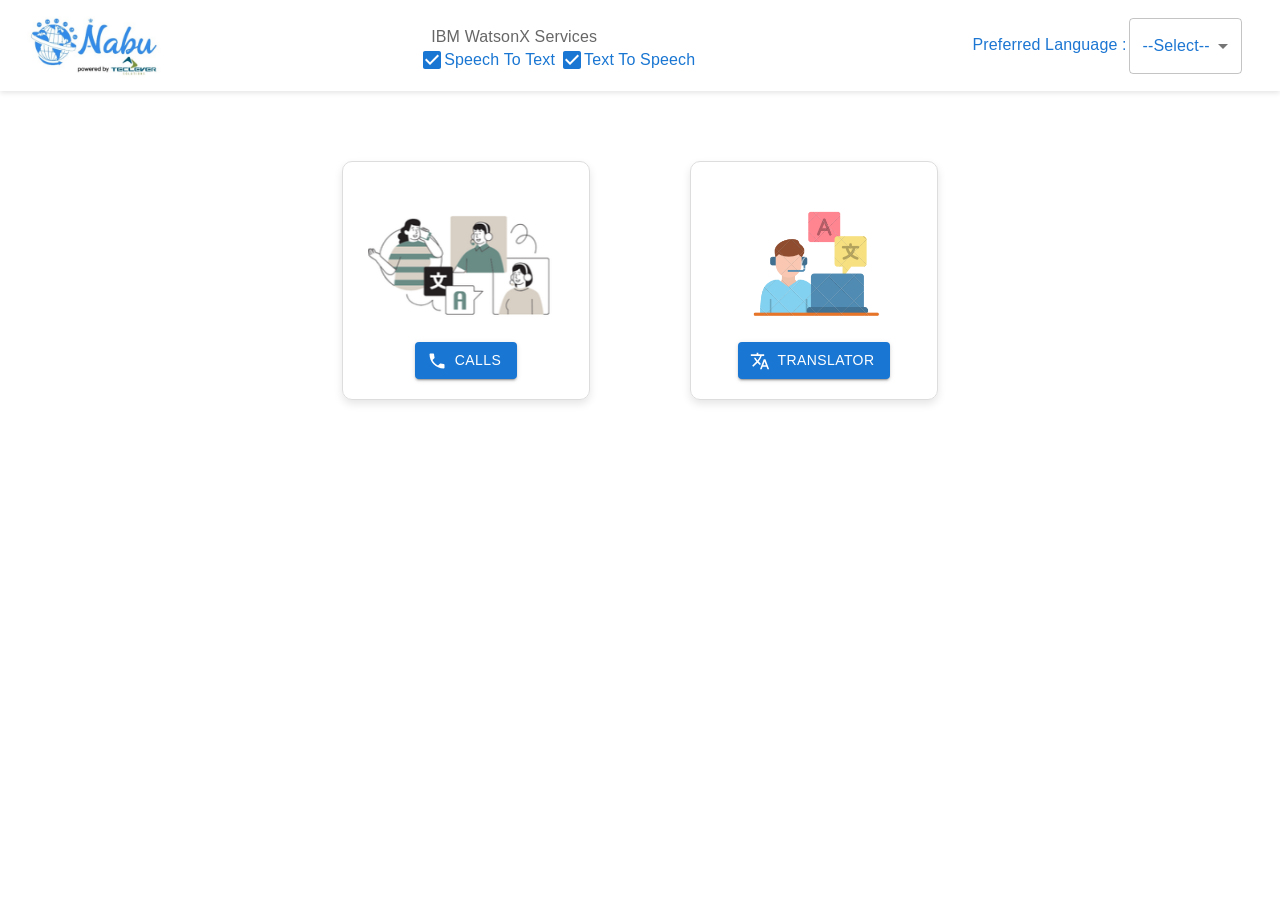
==== index.html @ d05d509d "Add files via upload Test" ====
<!DOCTYPE html><html lang="en"><head><meta charSet="utf-8"/><meta name="viewport" content="width=device-width, initial-scale=1"/><link rel="preload" href="/_next/static/media/4473ecc91f70f139-s.p.woff" as="font" crossorigin="" type="font/woff"/><link rel="preload" href="/_next/static/media/463dafcda517f24f-s.p.woff" as="font" crossorigin="" type="font/woff"/><link rel="stylesheet" href="/_next/static/css/a3232bee08b3cf22.css" data-precedence="next"/><link rel="stylesheet" href="/_next/static/css/0b572dd238f2aaa9.css" data-precedence="next"/><link rel="stylesheet" href="/_next/static/css/7aeb98d9f561b019.css" data-precedence="next"/><link rel="preload" as="script" fetchPriority="low" href="/_next/static/chunks/webpack-b6886c8ca4f62ea6.js"/><script src="/_next/static/chunks/4bd1b696-c8108f510ed6e38b.js" async=""></script><script src="/_next/static/chunks/517-90eabc0394a77649.js" async=""></script><script src="/_next/static/chunks/main-app-cc95ea1fa6aaf56c.js" async=""></script><script src="/_next/static/chunks/842-b8c5b2e20819b63c.js" async=""></script><script src="/_next/static/chunks/442-38c6e7ea04fdca24.js" async=""></script><script src="/_next/static/chunks/app/layout-b1f29fb8b28bc353.js" async=""></script><script src="/_next/static/chunks/50-0476d210586174bc.js" async=""></script><script src="/_next/static/chunks/app/page-cb86b0aeb82f39b1.js" async=""></script><meta name="next-size-adjust" content=""/><title>Nabu</title><meta name="description" content="Multilingual calling solution"/><link rel="icon" href="/favicon.ico" type="image/x-icon" sizes="16x16"/><script src="/_next/static/chunks/polyfills-42372ed130431b0a.js" noModule=""></script></head><body class="__variable_1e4310 __variable_c3aa02 antialiased"><div><div class="layout"><header class="toolbar"><a href="/"><img alt="Logo" loading="lazy" width="748" height="356" decoding="async" data-nimg="1" class="logo" style="color:transparent" src="/_next/static/media/nabu_logo.1c5faf0a.png"/></a><style data-emotion="css 1czmduw">.css-1czmduw{display:-webkit-box;display:-webkit-flex;display:-ms-flexbox;display:flex;-webkit-box-pack:justify;-webkit-justify-content:space-between;justify-content:space-between;margin-top:5px;-webkit-flex-direction:row;-ms-flex-direction:row;flex-direction:row;}</style><div class="MuiBox-root css-1czmduw"><style data-emotion="css 1qk38wv">.css-1qk38wv{display:-webkit-inline-box;display:-webkit-inline-flex;display:-ms-inline-flexbox;display:inline-flex;-webkit-flex-direction:column;-ms-flex-direction:column;flex-direction:column;position:relative;min-width:0;padding:0;margin:0;border:0;vertical-align:top;}</style><div class="MuiFormControl-root css-1qk38wv"><style data-emotion="css i8nm4w">.css-i8nm4w{color:rgba(0, 0, 0, 0.6);font-family:"Roboto","Helvetica","Arial",sans-serif;font-weight:400;font-size:1rem;line-height:1.4375em;letter-spacing:0.00938em;padding:0;position:relative;}.css-i8nm4w.Mui-focused{color:#1976d2;}.css-i8nm4w.Mui-disabled{color:rgba(0, 0, 0, 0.38);}.css-i8nm4w.Mui-error{color:#d32f2f;}</style><label class="MuiFormLabel-root MuiFormLabel-colorPrimary css-i8nm4w" id="demo-radio-buttons-group-label">IBM WatsonX Services</label><style data-emotion="css bhi5xm">.css-bhi5xm{display:-webkit-box;display:-webkit-flex;display:-ms-flexbox;display:flex;-webkit-flex-direction:column;-ms-flex-direction:column;flex-direction:column;-webkit-box-flex-wrap:wrap;-webkit-flex-wrap:wrap;-ms-flex-wrap:wrap;flex-wrap:wrap;-webkit-flex-direction:row;-ms-flex-direction:row;flex-direction:row;}</style><div class="MuiFormGroup-root MuiFormGroup-row MuiRadioGroup-root MuiRadioGroup-row css-bhi5xm" role="radiogroup" aria-labelledby="demo-row-radio-buttons-group-label"><style data-emotion="css wz5myd">.css-wz5myd{display:-webkit-inline-box;display:-webkit-inline-flex;display:-ms-inline-flexbox;display:inline-flex;-webkit-align-items:center;-webkit-box-align:center;-ms-flex-align:center;align-items:center;cursor:pointer;vertical-align:middle;-webkit-tap-highlight-color:transparent;margin-left:-11px;margin-right:16px;}.css-wz5myd.Mui-disabled{cursor:default;}.css-wz5myd .MuiFormControlLabel-label.Mui-disabled{color:rgba(0, 0, 0, 0.38);}</style><label class="MuiFormControlLabel-root MuiFormControlLabel-labelPlacementEnd css-wz5myd" style="color:#1976d2"><style data-emotion="css q7mezt">.css-q7mezt{-webkit-user-select:none;-moz-user-select:none;-ms-user-select:none;user-select:none;width:1em;height:1em;display:inline-block;-webkit-flex-shrink:0;-ms-flex-negative:0;flex-shrink:0;-webkit-transition:fill 200ms cubic-bezier(0.4, 0, 0.2, 1) 0ms;transition:fill 200ms cubic-bezier(0.4, 0, 0.2, 1) 0ms;fill:currentColor;font-size:1.5rem;}</style><svg class="MuiSvgIcon-root MuiSvgIcon-fontSizeMedium css-q7mezt" focusable="false" aria-hidden="true" viewBox="0 0 24 24" data-testid="CheckBoxIcon" value="stt"><path d="M19 3H5c-1.11 0-2 .9-2 2v14c0 1.1.89 2 2 2h14c1.11 0 2-.9 2-2V5c0-1.1-.89-2-2-2m-9 14-5-5 1.41-1.41L10 14.17l7.59-7.59L19 8z"></path></svg><style data-emotion="css fyswvn">.css-fyswvn{margin:0;font-family:"Roboto","Helvetica","Arial",sans-serif;font-weight:400;font-size:1rem;line-height:1.5;letter-spacing:0.00938em;}</style><span class="MuiTypography-root MuiTypography-body1 MuiFormControlLabel-label css-fyswvn">Speech To Text</span></label><label class="MuiFormControlLabel-root MuiFormControlLabel-labelPlacementEnd css-wz5myd" style="color:#1976d2"><svg class="MuiSvgIcon-root MuiSvgIcon-fontSizeMedium css-q7mezt" focusable="false" aria-hidden="true" viewBox="0 0 24 24" data-testid="CheckBoxIcon" value="tts"><path d="M19 3H5c-1.11 0-2 .9-2 2v14c0 1.1.89 2 2 2h14c1.11 0 2-.9 2-2V5c0-1.1-.89-2-2-2m-9 14-5-5 1.41-1.41L10 14.17l7.59-7.59L19 8z"></path></svg><span class="MuiTypography-root MuiTypography-body1 MuiFormControlLabel-label css-fyswvn">Text To Speech</span></label></div></div></div><div class="dropdown-container"><style data-emotion="css 1d3bbye">.css-1d3bbye{box-sizing:border-box;display:-webkit-box;display:-webkit-flex;display:-ms-flexbox;display:flex;-webkit-box-flex-wrap:wrap;-webkit-flex-wrap:wrap;-ms-flex-wrap:wrap;flex-wrap:wrap;width:100%;-webkit-flex-direction:row;-ms-flex-direction:row;flex-direction:row;}</style><div class="MuiGrid-root MuiGrid-container css-1d3bbye"><style data-emotion="css 1qy13i">.css-1qy13i{box-sizing:border-box;margin:0;-webkit-flex-direction:row;-ms-flex-direction:row;flex-direction:row;-webkit-flex-basis:100%;-ms-flex-preferred-size:100%;flex-basis:100%;-webkit-box-flex:0;-webkit-flex-grow:0;-ms-flex-positive:0;flex-grow:0;max-width:100%;-webkit-align-content:center;-ms-flex-line-pack:center;align-content:center;}@media (min-width:600px){.css-1qy13i{-webkit-flex-basis:100%;-ms-flex-preferred-size:100%;flex-basis:100%;-webkit-box-flex:0;-webkit-flex-grow:0;-ms-flex-positive:0;flex-grow:0;max-width:100%;}}@media (min-width:900px){.css-1qy13i{-webkit-flex-basis:58.333333%;-ms-flex-preferred-size:58.333333%;flex-basis:58.333333%;-webkit-box-flex:0;-webkit-flex-grow:0;-ms-flex-positive:0;flex-grow:0;max-width:58.333333%;}}@media (min-width:1200px){.css-1qy13i{-webkit-flex-basis:58.333333%;-ms-flex-preferred-size:58.333333%;flex-basis:58.333333%;-webkit-box-flex:0;-webkit-flex-grow:0;-ms-flex-positive:0;flex-grow:0;max-width:58.333333%;}}@media (min-width:1536px){.css-1qy13i{-webkit-flex-basis:58.333333%;-ms-flex-preferred-size:58.333333%;flex-basis:58.333333%;-webkit-box-flex:0;-webkit-flex-grow:0;-ms-flex-positive:0;flex-grow:0;max-width:58.333333%;}}</style><div class="MuiGrid-root MuiGrid-item MuiGrid-grid-xs-12 MuiGrid-grid-md-7 css-1qy13i"><style data-emotion="css fyswvn">.css-fyswvn{margin:0;font-family:"Roboto","Helvetica","Arial",sans-serif;font-weight:400;font-size:1rem;line-height:1.5;letter-spacing:0.00938em;}</style><p class="MuiTypography-root MuiTypography-body1 title1 css-fyswvn" style="color:#1c76d2;padding:6px 0 7px;align-content:center">Preferred Language<!-- --> :</p></div><style data-emotion="css 1r482s6">.css-1r482s6{box-sizing:border-box;margin:0;-webkit-flex-direction:row;-ms-flex-direction:row;flex-direction:row;-webkit-flex-basis:100%;-ms-flex-preferred-size:100%;flex-basis:100%;-webkit-box-flex:0;-webkit-flex-grow:0;-ms-flex-positive:0;flex-grow:0;max-width:100%;}@media (min-width:600px){.css-1r482s6{-webkit-flex-basis:100%;-ms-flex-preferred-size:100%;flex-basis:100%;-webkit-box-flex:0;-webkit-flex-grow:0;-ms-flex-positive:0;flex-grow:0;max-width:100%;}}@media (min-width:900px){.css-1r482s6{-webkit-flex-basis:41.666667%;-ms-flex-preferred-size:41.666667%;flex-basis:41.666667%;-webkit-box-flex:0;-webkit-flex-grow:0;-ms-flex-positive:0;flex-grow:0;max-width:41.666667%;}}@media (min-width:1200px){.css-1r482s6{-webkit-flex-basis:41.666667%;-ms-flex-preferred-size:41.666667%;flex-basis:41.666667%;-webkit-box-flex:0;-webkit-flex-grow:0;-ms-flex-positive:0;flex-grow:0;max-width:41.666667%;}}@media (min-width:1536px){.css-1r482s6{-webkit-flex-basis:41.666667%;-ms-flex-preferred-size:41.666667%;flex-basis:41.666667%;-webkit-box-flex:0;-webkit-flex-grow:0;-ms-flex-positive:0;flex-grow:0;max-width:41.666667%;}}</style><div class="MuiGrid-root MuiGrid-item MuiGrid-grid-xs-12 MuiGrid-grid-md-5 css-1r482s6"><style data-emotion="css-global 1prfaxn">@-webkit-keyframes mui-auto-fill{from{display:block;}}@keyframes mui-auto-fill{from{display:block;}}@-webkit-keyframes mui-auto-fill-cancel{from{display:block;}}@keyframes mui-auto-fill-cancel{from{display:block;}}</style><style data-emotion="css 98ra8i">.css-98ra8i{font-family:"Roboto","Helvetica","Arial",sans-serif;font-weight:400;font-size:1rem;line-height:1.4375em;letter-spacing:0.00938em;color:rgba(0, 0, 0, 0.87);box-sizing:border-box;position:relative;cursor:text;display:-webkit-inline-box;display:-webkit-inline-flex;display:-ms-inline-flexbox;display:inline-flex;-webkit-align-items:center;-webkit-box-align:center;-ms-flex-align:center;align-items:center;position:relative;border-radius:4px;}.css-98ra8i.Mui-disabled{color:rgba(0, 0, 0, 0.38);cursor:default;}.css-98ra8i:hover .MuiOutlinedInput-notchedOutline{border-color:rgba(0, 0, 0, 0.87);}@media (hover: none){.css-98ra8i:hover .MuiOutlinedInput-notchedOutline{border-color:rgba(0, 0, 0, 0.23);}}.css-98ra8i.Mui-focused .MuiOutlinedInput-notchedOutline{border-width:2px;}.css-98ra8i.Mui-focused .MuiOutlinedInput-notchedOutline{border-color:#1976d2;}.css-98ra8i.Mui-error .MuiOutlinedInput-notchedOutline{border-color:#d32f2f;}.css-98ra8i.Mui-disabled .MuiOutlinedInput-notchedOutline{border-color:rgba(0, 0, 0, 0.26);}</style><div style="color:#1c76d2" class="MuiInputBase-root MuiOutlinedInput-root MuiInputBase-colorPrimary css-98ra8i"><style data-emotion="css 1pk1fka">.css-1pk1fka{font:inherit;letter-spacing:inherit;color:currentColor;padding:4px 0 5px;border:0;box-sizing:content-box;background:none;height:1.4375em;margin:0;-webkit-tap-highlight-color:transparent;display:block;min-width:0;width:100%;-webkit-animation-name:mui-auto-fill-cancel;animation-name:mui-auto-fill-cancel;-webkit-animation-duration:10ms;animation-duration:10ms;padding:16.5px 14px;}.css-1pk1fka::-webkit-input-placeholder{color:currentColor;opacity:0.42;-webkit-transition:opacity 200ms cubic-bezier(0.4, 0, 0.2, 1) 0ms;transition:opacity 200ms cubic-bezier(0.4, 0, 0.2, 1) 0ms;}.css-1pk1fka::-moz-placeholder{color:currentColor;opacity:0.42;-webkit-transition:opacity 200ms cubic-bezier(0.4, 0, 0.2, 1) 0ms;transition:opacity 200ms cubic-bezier(0.4, 0, 0.2, 1) 0ms;}.css-1pk1fka::-ms-input-placeholder{color:currentColor;opacity:0.42;-webkit-transition:opacity 200ms cubic-bezier(0.4, 0, 0.2, 1) 0ms;transition:opacity 200ms cubic-bezier(0.4, 0, 0.2, 1) 0ms;}.css-1pk1fka:focus{outline:0;}.css-1pk1fka:invalid{box-shadow:none;}.css-1pk1fka::-webkit-search-decoration{-webkit-appearance:none;}label[data-shrink=false]+.MuiInputBase-formControl .css-1pk1fka::-webkit-input-placeholder{opacity:0!important;}label[data-shrink=false]+.MuiInputBase-formControl .css-1pk1fka::-moz-placeholder{opacity:0!important;}label[data-shrink=false]+.MuiInputBase-formControl .css-1pk1fka::-ms-input-placeholder{opacity:0!important;}label[data-shrink=false]+.MuiInputBase-formControl .css-1pk1fka:focus::-webkit-input-placeholder{opacity:0.42;}label[data-shrink=false]+.MuiInputBase-formControl .css-1pk1fka:focus::-moz-placeholder{opacity:0.42;}label[data-shrink=false]+.MuiInputBase-formControl .css-1pk1fka:focus::-ms-input-placeholder{opacity:0.42;}.css-1pk1fka.Mui-disabled{opacity:1;-webkit-text-fill-color:rgba(0, 0, 0, 0.38);}.css-1pk1fka:-webkit-autofill{-webkit-animation-duration:5000s;animation-duration:5000s;-webkit-animation-name:mui-auto-fill;animation-name:mui-auto-fill;}.css-1pk1fka:-webkit-autofill{border-radius:inherit;}</style><style data-emotion="css mp9f0v">.css-mp9f0v{-moz-appearance:none;-webkit-appearance:none;-webkit-user-select:none;-moz-user-select:none;-ms-user-select:none;user-select:none;border-radius:0;cursor:pointer;border-radius:4px;font:inherit;letter-spacing:inherit;color:currentColor;padding:4px 0 5px;border:0;box-sizing:content-box;background:none;height:1.4375em;margin:0;-webkit-tap-highlight-color:transparent;display:block;min-width:0;width:100%;-webkit-animation-name:mui-auto-fill-cancel;animation-name:mui-auto-fill-cancel;-webkit-animation-duration:10ms;animation-duration:10ms;padding:16.5px 14px;}.css-mp9f0v:focus{border-radius:0;}.css-mp9f0v.Mui-disabled{cursor:default;}.css-mp9f0v[multiple]{height:auto;}.css-mp9f0v:not([multiple]) option,.css-mp9f0v:not([multiple]) optgroup{background-color:#fff;}.css-mp9f0v:focus{border-radius:4px;}.css-mp9f0v.css-mp9f0v.css-mp9f0v{padding-right:32px;}.css-mp9f0v.MuiSelect-select{height:auto;min-height:1.4375em;text-overflow:ellipsis;white-space:nowrap;overflow:hidden;}.css-mp9f0v::-webkit-input-placeholder{color:currentColor;opacity:0.42;-webkit-transition:opacity 200ms cubic-bezier(0.4, 0, 0.2, 1) 0ms;transition:opacity 200ms cubic-bezier(0.4, 0, 0.2, 1) 0ms;}.css-mp9f0v::-moz-placeholder{color:currentColor;opacity:0.42;-webkit-transition:opacity 200ms cubic-bezier(0.4, 0, 0.2, 1) 0ms;transition:opacity 200ms cubic-bezier(0.4, 0, 0.2, 1) 0ms;}.css-mp9f0v::-ms-input-placeholder{color:currentColor;opacity:0.42;-webkit-transition:opacity 200ms cubic-bezier(0.4, 0, 0.2, 1) 0ms;transition:opacity 200ms cubic-bezier(0.4, 0, 0.2, 1) 0ms;}.css-mp9f0v:focus{outline:0;}.css-mp9f0v:invalid{box-shadow:none;}.css-mp9f0v::-webkit-search-decoration{-webkit-appearance:none;}label[data-shrink=false]+.MuiInputBase-formControl .css-mp9f0v::-webkit-input-placeholder{opacity:0!important;}label[data-shrink=false]+.MuiInputBase-formControl .css-mp9f0v::-moz-placeholder{opacity:0!important;}label[data-shrink=false]+.MuiInputBase-formControl .css-mp9f0v::-ms-input-placeholder{opacity:0!important;}label[data-shrink=false]+.MuiInputBase-formControl .css-mp9f0v:focus::-webkit-input-placeholder{opacity:0.42;}label[data-shrink=false]+.MuiInputBase-formControl .css-mp9f0v:focus::-moz-placeholder{opacity:0.42;}label[data-shrink=false]+.MuiInputBase-formControl .css-mp9f0v:focus::-ms-input-placeholder{opacity:0.42;}.css-mp9f0v.Mui-disabled{opacity:1;-webkit-text-fill-color:rgba(0, 0, 0, 0.38);}.css-mp9f0v:-webkit-autofill{-webkit-animation-duration:5000s;animation-duration:5000s;-webkit-animation-name:mui-auto-fill;animation-name:mui-auto-fill;}.css-mp9f0v:-webkit-autofill{border-radius:inherit;}</style><div tabindex="0" role="combobox" aria-controls=":R2alaqvb:" aria-expanded="false" aria-haspopup="listbox" class="MuiSelect-select MuiSelect-outlined MuiInputBase-input MuiOutlinedInput-input css-mp9f0v">--Select--</div><style data-emotion="css 147e5lo">.css-147e5lo{bottom:0;left:0;position:absolute;opacity:0;pointer-events:none;width:100%;box-sizing:border-box;}</style><input aria-invalid="false" aria-hidden="true" tabindex="-1" class="MuiSelect-nativeInput css-147e5lo" value="select"/><style data-emotion="css 1g8ch8">.css-1g8ch8{position:absolute;right:0;top:calc(50% - .5em);pointer-events:none;color:rgba(0, 0, 0, 0.54);right:7px;}.css-1g8ch8.Mui-disabled{color:rgba(0, 0, 0, 0.26);}</style><style data-emotion="css 1l3b12y">.css-1l3b12y{-webkit-user-select:none;-moz-user-select:none;-ms-user-select:none;user-select:none;width:1em;height:1em;display:inline-block;-webkit-flex-shrink:0;-ms-flex-negative:0;flex-shrink:0;-webkit-transition:fill 200ms cubic-bezier(0.4, 0, 0.2, 1) 0ms;transition:fill 200ms cubic-bezier(0.4, 0, 0.2, 1) 0ms;fill:currentColor;font-size:1.5rem;position:absolute;right:0;top:calc(50% - .5em);pointer-events:none;color:rgba(0, 0, 0, 0.54);right:7px;}.css-1l3b12y.Mui-disabled{color:rgba(0, 0, 0, 0.26);}</style><svg class="MuiSvgIcon-root MuiSvgIcon-fontSizeMedium MuiSelect-icon MuiSelect-iconOutlined css-1l3b12y" focusable="false" aria-hidden="true" viewBox="0 0 24 24" data-testid="ArrowDropDownIcon"><path d="M7 10l5 5 5-5z"></path></svg><style data-emotion="css h2v8xi">.css-h2v8xi{border-color:rgba(0, 0, 0, 0.23);}</style><style data-emotion="css 5v2ak0">.css-5v2ak0{text-align:left;position:absolute;bottom:0;right:0;top:-5px;left:0;margin:0;padding:0 8px;pointer-events:none;border-radius:inherit;border-style:solid;border-width:1px;overflow:hidden;min-width:0%;border-color:rgba(0, 0, 0, 0.23);}</style><fieldset aria-hidden="true" class="MuiOutlinedInput-notchedOutline css-5v2ak0"><style data-emotion="css 81qg8w">.css-81qg8w{float:unset;width:auto;overflow:hidden;display:block;padding:0;height:11px;font-size:0.75em;visibility:hidden;max-width:0.01px;-webkit-transition:max-width 50ms cubic-bezier(0.0, 0, 0.2, 1) 0ms;transition:max-width 50ms cubic-bezier(0.0, 0, 0.2, 1) 0ms;white-space:nowrap;}.css-81qg8w>span{padding-left:5px;padding-right:5px;display:inline-block;opacity:0;visibility:visible;}</style><legend class="css-81qg8w"><span>Preferred Language</span></legend></fieldset></div></div></div></div></header></div><main><style data-emotion="css 11ks506">.css-11ks506{display:-webkit-box;display:-webkit-flex;display:-ms-flexbox;display:flex;-webkit-box-pack:center;-ms-flex-pack:center;-webkit-justify-content:center;justify-content:center;-webkit-align-items:center;-webkit-box-align:center;-ms-flex-align:center;align-items:center;padding:20px;height:50%;}</style><div class="MuiBox-root css-11ks506"><style data-emotion="css iy7jzr">.css-iy7jzr{display:-webkit-box;display:-webkit-flex;display:-ms-flexbox;display:flex;-webkit-flex-direction:column;-ms-flex-direction:column;flex-direction:column;width:20%;padding:20px;border:1px solid #ddd;border-radius:10px;margin-top:50px;margin-right:50px;-webkit-box-pack:center;-ms-flex-pack:center;-webkit-justify-content:center;justify-content:center;box-shadow:0 4px 8px rgba(0, 0, 0, 0.1);}</style><div class="connect-container MuiBox-root css-iy7jzr"><style data-emotion="css 1sf1qtd">.css-1sf1qtd{display:-webkit-box;display:-webkit-flex;display:-ms-flexbox;display:flex;-webkit-box-pack:center;-ms-flex-pack:center;-webkit-justify-content:center;justify-content:center;margin-top:20px;-webkit-flex-direction:column;-ms-flex-direction:column;flex-direction:column;}</style><div class="MuiBox-root css-1sf1qtd"><img alt="Calls" loading="lazy" width="444" height="272" decoding="async" data-nimg="1" style="color:transparent;height:120px;align-self:center;max-width:fit-content" src="/_next/static/media/calls.fac1e934.png"/><a style="align-self:center" href="/calls"><style data-emotion="css 1jtki61">.css-1jtki61{font-family:"Roboto","Helvetica","Arial",sans-serif;font-weight:500;font-size:0.875rem;line-height:1.75;letter-spacing:0.02857em;text-transform:uppercase;min-width:64px;padding:6px 16px;border:0;border-radius:4px;-webkit-transition:background-color 250ms cubic-bezier(0.4, 0, 0.2, 1) 0ms,box-shadow 250ms cubic-bezier(0.4, 0, 0.2, 1) 0ms,border-color 250ms cubic-bezier(0.4, 0, 0.2, 1) 0ms,color 250ms cubic-bezier(0.4, 0, 0.2, 1) 0ms;transition:background-color 250ms cubic-bezier(0.4, 0, 0.2, 1) 0ms,box-shadow 250ms cubic-bezier(0.4, 0, 0.2, 1) 0ms,border-color 250ms cubic-bezier(0.4, 0, 0.2, 1) 0ms,color 250ms cubic-bezier(0.4, 0, 0.2, 1) 0ms;color:var(--variant-containedColor);background-color:var(--variant-containedBg);box-shadow:0px 3px 1px -2px rgba(0,0,0,0.2),0px 2px 2px 0px rgba(0,0,0,0.14),0px 1px 5px 0px rgba(0,0,0,0.12);--variant-textColor:#1976d2;--variant-outlinedColor:#1976d2;--variant-outlinedBorder:rgba(25, 118, 210, 0.5);--variant-containedColor:#fff;--variant-containedBg:#1976d2;width:100%;}.css-1jtki61:hover{-webkit-text-decoration:none;text-decoration:none;}.css-1jtki61.Mui-disabled{color:rgba(0, 0, 0, 0.26);}.css-1jtki61:hover{box-shadow:0px 2px 4px -1px rgba(0,0,0,0.2),0px 4px 5px 0px rgba(0,0,0,0.14),0px 1px 10px 0px rgba(0,0,0,0.12);}@media (hover: none){.css-1jtki61:hover{box-shadow:0px 3px 1px -2px rgba(0,0,0,0.2),0px 2px 2px 0px rgba(0,0,0,0.14),0px 1px 5px 0px rgba(0,0,0,0.12);}}.css-1jtki61:active{box-shadow:0px 5px 5px -3px rgba(0,0,0,0.2),0px 8px 10px 1px rgba(0,0,0,0.14),0px 3px 14px 2px rgba(0,0,0,0.12);}.css-1jtki61.Mui-focusVisible{box-shadow:0px 3px 5px -1px rgba(0,0,0,0.2),0px 6px 10px 0px rgba(0,0,0,0.14),0px 1px 18px 0px rgba(0,0,0,0.12);}.css-1jtki61.Mui-disabled{color:rgba(0, 0, 0, 0.26);box-shadow:none;background-color:rgba(0, 0, 0, 0.12);}@media (hover: hover){.css-1jtki61:hover{--variant-containedBg:#1565c0;--variant-textBg:rgba(25, 118, 210, 0.04);--variant-outlinedBorder:#1976d2;--variant-outlinedBg:rgba(25, 118, 210, 0.04);}}</style><style data-emotion="css 1ej0s9d">.css-1ej0s9d{display:-webkit-inline-box;display:-webkit-inline-flex;display:-ms-inline-flexbox;display:inline-flex;-webkit-align-items:center;-webkit-box-align:center;-ms-flex-align:center;align-items:center;-webkit-box-pack:center;-ms-flex-pack:center;-webkit-justify-content:center;justify-content:center;position:relative;box-sizing:border-box;-webkit-tap-highlight-color:transparent;background-color:transparent;outline:0;border:0;margin:0;border-radius:0;padding:0;cursor:pointer;-webkit-user-select:none;-moz-user-select:none;-ms-user-select:none;user-select:none;vertical-align:middle;-moz-appearance:none;-webkit-appearance:none;-webkit-text-decoration:none;text-decoration:none;color:inherit;font-family:"Roboto","Helvetica","Arial",sans-serif;font-weight:500;font-size:0.875rem;line-height:1.75;letter-spacing:0.02857em;text-transform:uppercase;min-width:64px;padding:6px 16px;border:0;border-radius:4px;-webkit-transition:background-color 250ms cubic-bezier(0.4, 0, 0.2, 1) 0ms,box-shadow 250ms cubic-bezier(0.4, 0, 0.2, 1) 0ms,border-color 250ms cubic-bezier(0.4, 0, 0.2, 1) 0ms,color 250ms cubic-bezier(0.4, 0, 0.2, 1) 0ms;transition:background-color 250ms cubic-bezier(0.4, 0, 0.2, 1) 0ms,box-shadow 250ms cubic-bezier(0.4, 0, 0.2, 1) 0ms,border-color 250ms cubic-bezier(0.4, 0, 0.2, 1) 0ms,color 250ms cubic-bezier(0.4, 0, 0.2, 1) 0ms;color:var(--variant-containedColor);background-color:var(--variant-containedBg);box-shadow:0px 3px 1px -2px rgba(0,0,0,0.2),0px 2px 2px 0px rgba(0,0,0,0.14),0px 1px 5px 0px rgba(0,0,0,0.12);--variant-textColor:#1976d2;--variant-outlinedColor:#1976d2;--variant-outlinedBorder:rgba(25, 118, 210, 0.5);--variant-containedColor:#fff;--variant-containedBg:#1976d2;width:100%;}.css-1ej0s9d::-moz-focus-inner{border-style:none;}.css-1ej0s9d.Mui-disabled{pointer-events:none;cursor:default;}@media print{.css-1ej0s9d{-webkit-print-color-adjust:exact;color-adjust:exact;}}.css-1ej0s9d:hover{-webkit-text-decoration:none;text-decoration:none;}.css-1ej0s9d.Mui-disabled{color:rgba(0, 0, 0, 0.26);}.css-1ej0s9d:hover{box-shadow:0px 2px 4px -1px rgba(0,0,0,0.2),0px 4px 5px 0px rgba(0,0,0,0.14),0px 1px 10px 0px rgba(0,0,0,0.12);}@media (hover: none){.css-1ej0s9d:hover{box-shadow:0px 3px 1px -2px rgba(0,0,0,0.2),0px 2px 2px 0px rgba(0,0,0,0.14),0px 1px 5px 0px rgba(0,0,0,0.12);}}.css-1ej0s9d:active{box-shadow:0px 5px 5px -3px rgba(0,0,0,0.2),0px 8px 10px 1px rgba(0,0,0,0.14),0px 3px 14px 2px rgba(0,0,0,0.12);}.css-1ej0s9d.Mui-focusVisible{box-shadow:0px 3px 5px -1px rgba(0,0,0,0.2),0px 6px 10px 0px rgba(0,0,0,0.14),0px 1px 18px 0px rgba(0,0,0,0.12);}.css-1ej0s9d.Mui-disabled{color:rgba(0, 0, 0, 0.26);box-shadow:none;background-color:rgba(0, 0, 0, 0.12);}@media (hover: hover){.css-1ej0s9d:hover{--variant-containedBg:#1565c0;--variant-textBg:rgba(25, 118, 210, 0.04);--variant-outlinedBorder:#1976d2;--variant-outlinedBg:rgba(25, 118, 210, 0.04);}}</style><button class="MuiButtonBase-root MuiButton-root MuiButton-contained MuiButton-containedPrimary MuiButton-sizeMedium MuiButton-containedSizeMedium MuiButton-colorPrimary MuiButton-fullWidth MuiButton-root MuiButton-contained MuiButton-containedPrimary MuiButton-sizeMedium MuiButton-containedSizeMedium MuiButton-colorPrimary MuiButton-fullWidth css-1ej0s9d" tabindex="0" type="button" style="margin-top:20px"><style data-emotion="css 1s63ceu">.css-1s63ceu{display:inherit;margin-right:8px;margin-left:-4px;}.css-1s63ceu>*:nth-of-type(1){font-size:20px;}</style><span class="MuiButton-icon MuiButton-startIcon MuiButton-iconSizeMedium css-1s63ceu"><style data-emotion="css q7mezt">.css-q7mezt{-webkit-user-select:none;-moz-user-select:none;-ms-user-select:none;user-select:none;width:1em;height:1em;display:inline-block;-webkit-flex-shrink:0;-ms-flex-negative:0;flex-shrink:0;-webkit-transition:fill 200ms cubic-bezier(0.4, 0, 0.2, 1) 0ms;transition:fill 200ms cubic-bezier(0.4, 0, 0.2, 1) 0ms;fill:currentColor;font-size:1.5rem;}</style><svg class="MuiSvgIcon-root MuiSvgIcon-fontSizeMedium css-q7mezt" focusable="false" aria-hidden="true" viewBox="0 0 24 24" data-testid="PhoneIcon"><path d="M6.62 10.79c1.44 2.83 3.76 5.14 6.59 6.59l2.2-2.2c.27-.27.67-.36 1.02-.24 1.12.37 2.33.57 3.57.57.55 0 1 .45 1 1V20c0 .55-.45 1-1 1-9.39 0-17-7.61-17-17 0-.55.45-1 1-1h3.5c.55 0 1 .45 1 1 0 1.25.2 2.45.57 3.57.11.35.03.74-.25 1.02z"></path></svg></span>Calls</button></a></div></div><style data-emotion="css o0l1ku">.css-o0l1ku{display:-webkit-box;display:-webkit-flex;display:-ms-flexbox;display:flex;-webkit-flex-direction:column;-ms-flex-direction:column;flex-direction:column;width:20%;padding:20px;border:1px solid #ddd;border-radius:10px;margin-top:50px;margin-left:50px;box-shadow:0 4px 8px rgba(0, 0, 0, 0.1);}</style><div class="connect-container MuiBox-root css-o0l1ku"><div class="MuiBox-root css-1sf1qtd"><img alt="Translator" loading="lazy" width="284" height="238" decoding="async" data-nimg="1" style="color:transparent;height:120px;align-self:center;max-width:fit-content" src="/_next/static/media/translator.b834da60.png"/><a style="align-self:center" href="/translator"><button class="MuiButtonBase-root MuiButton-root MuiButton-contained MuiButton-containedPrimary MuiButton-sizeMedium MuiButton-containedSizeMedium MuiButton-colorPrimary MuiButton-fullWidth MuiButton-root MuiButton-contained MuiButton-containedPrimary MuiButton-sizeMedium MuiButton-containedSizeMedium MuiButton-colorPrimary MuiButton-fullWidth css-1ej0s9d" tabindex="0" type="button" style="margin-top:20px"><span class="MuiButton-icon MuiButton-startIcon MuiButton-iconSizeMedium css-1s63ceu"><svg class="MuiSvgIcon-root MuiSvgIcon-fontSizeMedium css-q7mezt" focusable="false" aria-hidden="true" viewBox="0 0 24 24" data-testid="TranslateIcon"><path d="m12.87 15.07-2.54-2.51.03-.03c1.74-1.94 2.98-4.17 3.71-6.53H17V4h-7V2H8v2H1v1.99h11.17C11.5 7.92 10.44 9.75 9 11.35 8.07 10.32 7.3 9.19 6.69 8h-2c.73 1.63 1.73 3.17 2.98 4.56l-5.09 5.02L4 19l5-5 3.11 3.11zM18.5 10h-2L12 22h2l1.12-3h4.75L21 22h2zm-2.62 7 1.62-4.33L19.12 17z"></path></svg></span>Translator</button></a></div></div></div></main></div><script src="/_next/static/chunks/webpack-b6886c8ca4f62ea6.js" async=""></script><script>(self.__next_f=self.__next_f||[]).push([0])</script><script>self.__next_f.push([1,"1:\"$Sreact.fragment\"\n2:I[24176,[\"842\",\"static/chunks/842-b8c5b2e20819b63c.js\",\"442\",\"static/chunks/442-38c6e7ea04fdca24.js\",\"177\",\"static/chunks/app/layout-b1f29fb8b28bc353.js\"],\"ContextProvider\"]\n3:I[15244,[],\"\"]\n4:I[43866,[],\"\"]\n5:I[57033,[],\"ClientPageRoot\"]\n6:I[71835,[\"842\",\"static/chunks/842-b8c5b2e20819b63c.js\",\"50\",\"static/chunks/50-0476d210586174bc.js\",\"442\",\"static/chunks/442-38c6e7ea04fdca24.js\",\"974\",\"static/chunks/app/page-cb86b0aeb82f39b1.js\"],\"default\"]\n9:I[86213,[],\"OutletBoundary\"]\nb:I[86213,[],\"MetadataBoundary\"]\nd:I[86213,[],\"ViewportBoundary\"]\nf:I[34835,[],\"\"]\n:HL[\"/_next/static/media/4473ecc91f70f139-s.p.woff\",\"font\",{\"crossOrigin\":\"\",\"type\":\"font/woff\"}]\n:HL[\"/_next/static/media/463dafcda517f24f-s.p.woff\",\"font\",{\"crossOrigin\":\"\",\"type\":\"font/woff\"}]\n:HL[\"/_next/static/css/a3232bee08b3cf22.css\",\"style\"]\n:HL[\"/_next/static/css/0b572dd238f2aaa9.css\",\"style\"]\n:HL[\"/_next/static/css/7aeb98d9f561b019.css\",\"style\"]\n"])</script><script>self.__next_f.push([1,"0:{\"P\":null,\"b\":\"YcTRSRElqdF_rLZOSgfOq\",\"p\":\"\",\"c\":[\"\",\"\"],\"i\":false,\"f\":[[[\"\",{\"children\":[\"__PAGE__\",{}]},\"$undefined\",\"$undefined\",true],[\"\",[\"$\",\"$1\",\"c\",{\"children\":[[[\"$\",\"link\",\"0\",{\"rel\":\"stylesheet\",\"href\":\"/_next/static/css/a3232bee08b3cf22.css\",\"precedence\":\"next\",\"crossOrigin\":\"$undefined\",\"nonce\":\"$undefined\"}]],[\"$\",\"html\",null,{\"lang\":\"en\",\"children\":[\"$\",\"body\",null,{\"className\":\"__variable_1e4310 __variable_c3aa02 antialiased\",\"children\":[\"$\",\"$L2\",null,{\"children\":[\"$\",\"$L3\",null,{\"parallelRouterKey\":\"children\",\"segmentPath\":[\"children\"],\"error\":\"$undefined\",\"errorStyles\":\"$undefined\",\"errorScripts\":\"$undefined\",\"template\":[\"$\",\"$L4\",null,{}],\"templateStyles\":\"$undefined\",\"templateScripts\":\"$undefined\",\"notFound\":[[],[[\"$\",\"title\",null,{\"children\":\"404: This page could not be found.\"}],[\"$\",\"div\",null,{\"style\":{\"fontFamily\":\"system-ui,\\\"Segoe UI\\\",Roboto,Helvetica,Arial,sans-serif,\\\"Apple Color Emoji\\\",\\\"Segoe UI Emoji\\\"\",\"height\":\"100vh\",\"textAlign\":\"center\",\"display\":\"flex\",\"flexDirection\":\"column\",\"alignItems\":\"center\",\"justifyContent\":\"center\"},\"children\":[\"$\",\"div\",null,{\"children\":[[\"$\",\"style\",null,{\"dangerouslySetInnerHTML\":{\"__html\":\"body{color:#000;background:#fff;margin:0}.next-error-h1{border-right:1px solid rgba(0,0,0,.3)}@media (prefers-color-scheme:dark){body{color:#fff;background:#000}.next-error-h1{border-right:1px solid rgba(255,255,255,.3)}}\"}}],[\"$\",\"h1\",null,{\"className\":\"next-error-h1\",\"style\":{\"display\":\"inline-block\",\"margin\":\"0 20px 0 0\",\"padding\":\"0 23px 0 0\",\"fontSize\":24,\"fontWeight\":500,\"verticalAlign\":\"top\",\"lineHeight\":\"49px\"},\"children\":404}],[\"$\",\"div\",null,{\"style\":{\"display\":\"inline-block\"},\"children\":[\"$\",\"h2\",null,{\"style\":{\"fontSize\":14,\"fontWeight\":400,\"lineHeight\":\"49px\",\"margin\":0},\"children\":\"This page could not be found.\"}]}]]}]}]]],\"forbidden\":\"$undefined\",\"unauthorized\":\"$undefined\"}]}]}]}]]}],{\"children\":[\"__PAGE__\",[\"$\",\"$1\",\"c\",{\"children\":[[\"$\",\"$L5\",null,{\"Component\":\"$6\",\"searchParams\":{},\"params\":{},\"promises\":[\"$@7\",\"$@8\"]}],[[\"$\",\"link\",\"0\",{\"rel\":\"stylesheet\",\"href\":\"/_next/static/css/0b572dd238f2aaa9.css\",\"precedence\":\"next\",\"crossOrigin\":\"$undefined\",\"nonce\":\"$undefined\"}],[\"$\",\"link\",\"1\",{\"rel\":\"stylesheet\",\"href\":\"/_next/static/css/7aeb98d9f561b019.css\",\"precedence\":\"next\",\"crossOrigin\":\"$undefined\",\"nonce\":\"$undefined\"}]],[\"$\",\"$L9\",null,{\"children\":\"$La\"}]]}],{},null,false]},null,false],[\"$\",\"$1\",\"h\",{\"children\":[null,[\"$\",\"$1\",\"_8kErAeBdll530-zJT-L7\",{\"children\":[[\"$\",\"$Lb\",null,{\"children\":\"$Lc\"}],[\"$\",\"$Ld\",null,{\"children\":\"$Le\"}],[\"$\",\"meta\",null,{\"name\":\"next-size-adjust\",\"content\":\"\"}]]}]]}],false]],\"m\":\"$undefined\",\"G\":[\"$f\",\"$undefined\"],\"s\":false,\"S\":true}\n"])</script><script>self.__next_f.push([1,"7:{}\n8:{}\n"])</script><script>self.__next_f.push([1,"e:[[\"$\",\"meta\",\"0\",{\"name\":\"viewport\",\"content\":\"width=device-width, initial-scale=1\"}]]\nc:[[\"$\",\"meta\",\"0\",{\"charSet\":\"utf-8\"}],[\"$\",\"title\",\"1\",{\"children\":\"Nabu\"}],[\"$\",\"meta\",\"2\",{\"name\":\"description\",\"content\":\"Multilingual calling solution\"}],[\"$\",\"link\",\"3\",{\"rel\":\"icon\",\"href\":\"/favicon.ico\",\"type\":\"image/x-icon\",\"sizes\":\"16x16\"}]]\n"])</script><script>self.__next_f.push([1,"a:null\n"])</script></body></html>
---- _next/static/css/a3232bee08b3cf22.css ----
@font-face{font-family:geistSans;src:url(/_next/static/media/4473ecc91f70f139-s.p.woff) format("woff");font-display:swap;font-weight:100 900}@font-face{font-family:geistSans Fallback;src:local("Arial");ascent-override:85.83%;descent-override:20.52%;line-gap-override:9.33%;size-adjust:107.19%}.__className_1e4310{font-family:geistSans,geistSans Fallback}.__variable_1e4310{--font-geist-sans:"geistSans","geistSans Fallback"}@font-face{font-family:geistMono;src:url(/_next/static/media/463dafcda517f24f-s.p.woff) format("woff");font-display:swap;font-weight:100 900}@font-face{font-family:geistMono Fallback;src:local("Arial");ascent-override:69.97%;descent-override:16.73%;line-gap-override:7.61%;size-adjust:131.49%}.__className_c3aa02{font-family:geistMono,geistMono Fallback}.__variable_c3aa02{--font-geist-mono:"geistMono","geistMono Fallback"}*,:after,:before{--tw-border-spacing-x:0;--tw-border-spacing-y:0;--tw-translate-x:0;--tw-translate-y:0;--tw-rotate:0;--tw-skew-x:0;--tw-skew-y:0;--tw-scale-x:1;--tw-scale-y:1;--tw-pan-x: ;--tw-pan-y: ;--tw-pinch-zoom: ;--tw-scroll-snap-strictness:proximity;--tw-gradient-from-position: ;--tw-gradient-via-position: ;--tw-gradient-to-position: ;--tw-ordinal: ;--tw-slashed-zero: ;--tw-numeric-figure: ;--tw-numeric-spacing: ;--tw-numeric-fraction: ;--tw-ring-inset: ;--tw-ring-offset-width:0px;--tw-ring-offset-color:#fff;--tw-ring-color:rgba(59,130,246,.5);--tw-ring-offset-shadow:0 0 #0000;--tw-ring-shadow:0 0 #0000;--tw-shadow:0 0 #0000;--tw-shadow-colored:0 0 #0000;--tw-blur: ;--tw-brightness: ;--tw-contrast: ;--tw-grayscale: ;--tw-hue-rotate: ;--tw-invert: ;--tw-saturate: ;--tw-sepia: ;--tw-drop-shadow: ;--tw-backdrop-blur: ;--tw-backdrop-brightness: ;--tw-backdrop-contrast: ;--tw-backdrop-grayscale: ;--tw-backdrop-hue-rotate: ;--tw-backdrop-invert: ;--tw-backdrop-opacity: ;--tw-backdrop-saturate: ;--tw-backdrop-sepia: ;--tw-contain-size: ;--tw-contain-layout: ;--tw-contain-paint: ;--tw-contain-style: }::backdrop{--tw-border-spacing-x:0;--tw-border-spacing-y:0;--tw-translate-x:0;--tw-translate-y:0;--tw-rotate:0;--tw-skew-x:0;--tw-skew-y:0;--tw-scale-x:1;--tw-scale-y:1;--tw-pan-x: ;--tw-pan-y: ;--tw-pinch-zoom: ;--tw-scroll-snap-strictness:proximity;--tw-gradient-from-position: ;--tw-gradient-via-position: ;--tw-gradient-to-position: ;--tw-ordinal: ;--tw-slashed-zero: ;--tw-numeric-figure: ;--tw-numeric-spacing: ;--tw-numeric-fraction: ;--tw-ring-inset: ;--tw-ring-offset-width:0px;--tw-ring-offset-color:#fff;--tw-ring-color:rgba(59,130,246,.5);--tw-ring-offset-shadow:0 0 #0000;--tw-ring-shadow:0 0 #0000;--tw-shadow:0 0 #0000;--tw-shadow-colored:0 0 #0000;--tw-blur: ;--tw-brightness: ;--tw-contrast: ;--tw-grayscale: ;--tw-hue-rotate: ;--tw-invert: ;--tw-saturate: ;--tw-sepia: ;--tw-drop-shadow: ;--tw-backdrop-blur: ;--tw-backdrop-brightness: ;--tw-backdrop-contrast: ;--tw-backdrop-grayscale: ;--tw-backdrop-hue-rotate: ;--tw-backdrop-invert: ;--tw-backdrop-opacity: ;--tw-backdrop-saturate: ;--tw-backdrop-sepia: ;--tw-contain-size: ;--tw-contain-layout: ;--tw-contain-paint: ;--tw-contain-style: }/*
! tailwindcss v3.4.17 | MIT License | https://tailwindcss.com
*/*,:after,:before{box-sizing:border-box;border:0 solid #e5e7eb}:after,:before{--tw-content:""}:host,html{line-height:1.5;-webkit-text-size-adjust:100%;-moz-tab-size:4;tab-size:4;font-family:ui-sans-serif,system-ui,sans-serif,Apple Color Emoji,Segoe UI Emoji,Segoe UI Symbol,Noto Color Emoji;font-feature-settings:normal;font-variation-settings:normal;-webkit-tap-highlight-color:transparent}body{margin:0;line-height:inherit}hr{height:0;color:inherit;border-top-width:1px}abbr:where([title]){text-decoration:underline dotted}h1,h2,h3,h4,h5,h6{font-size:inherit;font-weight:inherit}a{color:inherit;text-decoration:inherit}b,strong{font-weight:bolder}code,kbd,pre,samp{font-family:ui-monospace,SFMono-Regular,Menlo,Monaco,Consolas,Liberation Mono,Courier New,monospace;font-feature-settings:normal;font-variation-settings:normal;font-size:1em}small{font-size:80%}sub,sup{font-size:75%;line-height:0;position:relative;vertical-align:baseline}sub{bottom:-.25em}sup{top:-.5em}table{text-indent:0;border-color:inherit;border-collapse:collapse}button,input,optgroup,select,textarea{font-family:inherit;font-feature-settings:inherit;font-variation-settings:inherit;font-size:100%;font-weight:inherit;line-height:inherit;letter-spacing:inherit;color:inherit;margin:0;padding:0}button,select{text-transform:none}button,input:where([type=button]),input:where([type=reset]),input:where([type=submit]){-webkit-appearance:button;background-color:transparent;background-image:none}:-moz-focusring{outline:auto}:-moz-ui-invalid{box-shadow:none}progress{vertical-align:baseline}::-webkit-inner-spin-button,::-webkit-outer-spin-button{height:auto}[type=search]{-webkit-appearance:textfield;outline-offset:-2px}::-webkit-search-decoration{-webkit-appearance:none}::-webkit-file-upload-button{-webkit-appearance:button;font:inherit}summary{display:list-item}blockquote,dd,dl,figure,h1,h2,h3,h4,h5,h6,hr,p,pre{margin:0}fieldset{margin:0}fieldset,legend{padding:0}menu,ol,ul{list-style:none;margin:0;padding:0}dialog{padding:0}textarea{resize:vertical}input::placeholder,textarea::placeholder{opacity:1;color:#9ca3af}[role=button],button{cursor:pointer}:disabled{cursor:default}audio,canvas,embed,iframe,img,object,svg,video{display:block;vertical-align:middle}img,video{max-width:100%;height:auto}[hidden]:where(:not([hidden=until-found])){display:none}.container{width:100%}@media (min-width:640px){.container{max-width:640px}}@media (min-width:768px){.container{max-width:768px}}@media (min-width:1024px){.container{max-width:1024px}}@media (min-width:1280px){.container{max-width:1280px}}@media (min-width:1536px){.container{max-width:1536px}}.relative{position:relative}.block{display:block}.flex{display:flex}.contents{display:contents}.border{border-width:1px}.antialiased{-webkit-font-smoothing:antialiased;-moz-osx-font-smoothing:grayscale}.filter{filter:var(--tw-blur) var(--tw-brightness) var(--tw-contrast) var(--tw-grayscale) var(--tw-hue-rotate) var(--tw-invert) var(--tw-saturate) var(--tw-sepia) var(--tw-drop-shadow)}
---- _next/static/css/0b572dd238f2aaa9.css ----
.toolbar{display:flex;justify-content:space-between;align-items:center;padding:10px 20px;background-color:#fff;color:#4768cc;box-shadow:0 2px 5px rgba(0,0,0,.1)}.toolbar-left h2{margin:0}.toolbar-left nav{display:flex;gap:20px}.toolbar-left a{color:#4768cc;text-decoration:none}.toolbar-right .btn{padding:10px 15px;border:none;border-radius:5px;cursor:pointer;background-color:#555;color:#4768cc}.toolbar-right .btn:hover{background-color:#777}.layout{flex-direction:column}.title{margin:0 0 0 10%}.logo,.title{cursor:pointer}.logo{width:150px}.dropdown-container{position:relative;padding-right:20px}.plContainer{align-self:center}.content{height:90%}
---- _next/static/css/7aeb98d9f561b019.css ----
.app-container{display:flex;width:100%;height:86vh;padding:0 20px 20px;box-sizing:border-box;justify-content:center;align-items:center;gap:20px}.video-section{flex:3;justify-content:center;align-items:center}.chat-section,.video-section{height:100%;display:flex;padding:10px;box-sizing:border-box;background-color:#f9f9f9;border-radius:10px;box-shadow:0 4px 10px rgba(0,0,0,.1)}.chat-section{flex:1;border-left:1px solid #ddd;flex-direction:column}
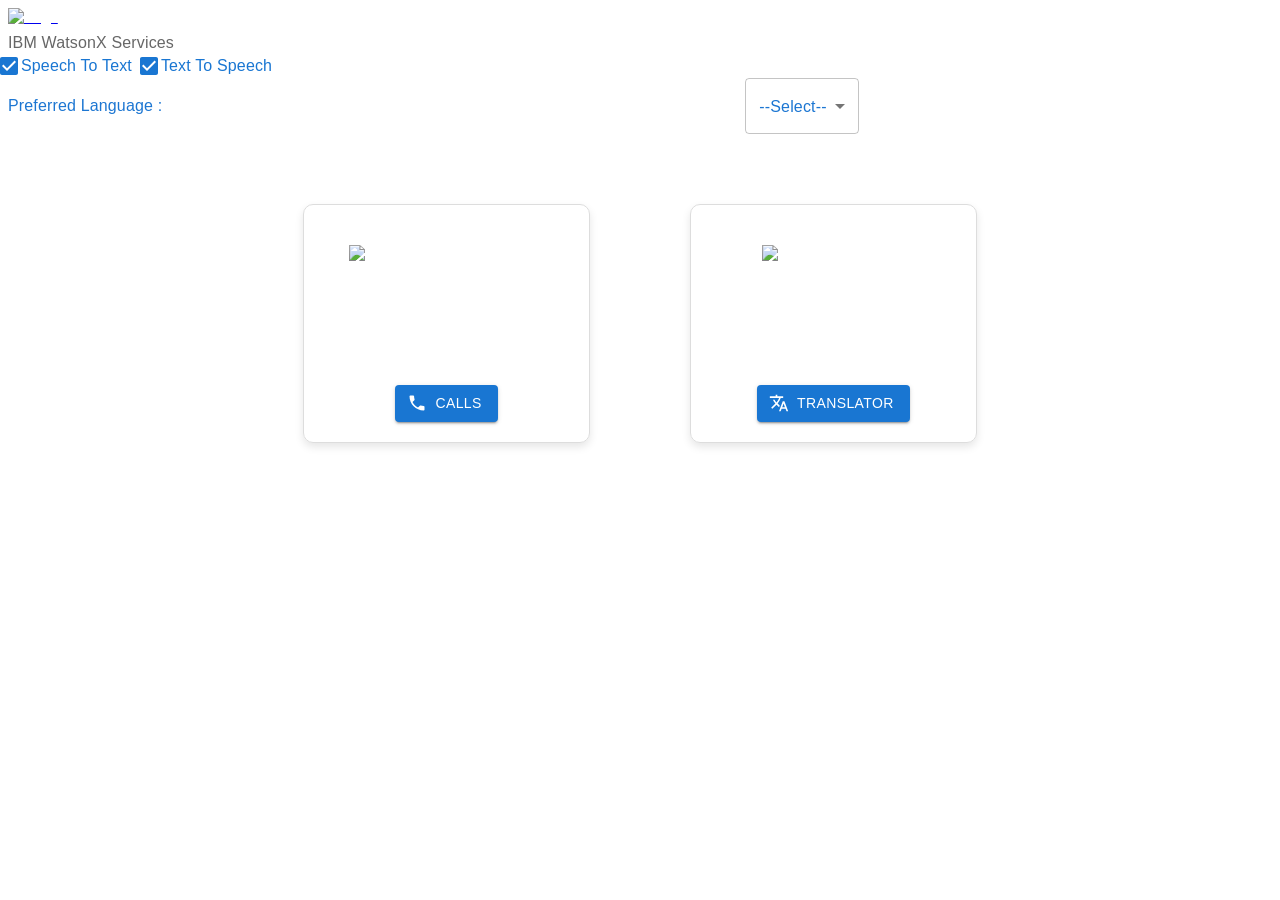
==== commit efec7ca9: "Add files via upload" ====
--- a/index.html
+++ b/index.html
@@ -1 +1 @@
-<!DOCTYPE html><html lang="en"><head><meta charSet="utf-8"/><meta name="viewport" content="width=device-width, initial-scale=1"/><link rel="preload" href="/_next/static/media/4473ecc91f70f139-s.p.woff" as="font" crossorigin="" type="font/woff"/><link rel="preload" href="/_next/static/media/463dafcda517f24f-s.p.woff" as="font" crossorigin="" type="font/woff"/><link rel="stylesheet" href="/_next/static/css/a3232bee08b3cf22.css" data-precedence="next"/><link rel="stylesheet" href="/_next/static/css/0b572dd238f2aaa9.css" data-precedence="next"/><link rel="stylesheet" href="/_next/static/css/7aeb98d9f561b019.css" data-precedence="next"/><link rel="preload" as="script" fetchPriority="low" href="/_next/static/chunks/webpack-b6886c8ca4f62ea6.js"/><script src="/_next/static/chunks/4bd1b696-c8108f510ed6e38b.js" async=""></script><script src="/_next/static/chunks/517-90eabc0394a77649.js" async=""></script><script src="/_next/static/chunks/main-app-cc95ea1fa6aaf56c.js" async=""></script><script src="/_next/static/chunks/842-b8c5b2e20819b63c.js" async=""></script><script src="/_next/static/chunks/442-38c6e7ea04fdca24.js" async=""></script><script src="/_next/static/chunks/app/layout-b1f29fb8b28bc353.js" async=""></script><script src="/_next/static/chunks/50-0476d210586174bc.js" async=""></script><script src="/_next/static/chunks/app/page-cb86b0aeb82f39b1.js" async=""></script><meta name="next-size-adjust" content=""/><title>Nabu</title><meta name="description" content="Multilingual calling solution"/><link rel="icon" href="/favicon.ico" type="image/x-icon" sizes="16x16"/><script src="/_next/static/chunks/polyfills-42372ed130431b0a.js" noModule=""></script></head><body class="__variable_1e4310 __variable_c3aa02 antialiased"><div><div class="layout"><header class="toolbar"><a href="/"><img alt="Logo" loading="lazy" width="748" height="356" decoding="async" data-nimg="1" class="logo" style="color:transparent" src="/_next/static/media/nabu_logo.1c5faf0a.png"/></a><style data-emotion="css 1czmduw">.css-1czmduw{display:-webkit-box;display:-webkit-flex;display:-ms-flexbox;display:flex;-webkit-box-pack:justify;-webkit-justify-content:space-between;justify-content:space-between;margin-top:5px;-webkit-flex-direction:row;-ms-flex-direction:row;flex-direction:row;}</style><div class="MuiBox-root css-1czmduw"><style data-emotion="css 1qk38wv">.css-1qk38wv{display:-webkit-inline-box;display:-webkit-inline-flex;display:-ms-inline-flexbox;display:inline-flex;-webkit-flex-direction:column;-ms-flex-direction:column;flex-direction:column;position:relative;min-width:0;padding:0;margin:0;border:0;vertical-align:top;}</style><div class="MuiFormControl-root css-1qk38wv"><style data-emotion="css i8nm4w">.css-i8nm4w{color:rgba(0, 0, 0, 0.6);font-family:"Roboto","Helvetica","Arial",sans-serif;font-weight:400;font-size:1rem;line-height:1.4375em;letter-spacing:0.00938em;padding:0;position:relative;}.css-i8nm4w.Mui-focused{color:#1976d2;}.css-i8nm4w.Mui-disabled{color:rgba(0, 0, 0, 0.38);}.css-i8nm4w.Mui-error{color:#d32f2f;}</style><label class="MuiFormLabel-root MuiFormLabel-colorPrimary css-i8nm4w" id="demo-radio-buttons-group-label">IBM WatsonX Services</label><style data-emotion="css bhi5xm">.css-bhi5xm{display:-webkit-box;display:-webkit-flex;display:-ms-flexbox;display:flex;-webkit-flex-direction:column;-ms-flex-direction:column;flex-direction:column;-webkit-box-flex-wrap:wrap;-webkit-flex-wrap:wrap;-ms-flex-wrap:wrap;flex-wrap:wrap;-webkit-flex-direction:row;-ms-flex-direction:row;flex-direction:row;}</style><div class="MuiFormGroup-root MuiFormGroup-row MuiRadioGroup-root MuiRadioGroup-row css-bhi5xm" role="radiogroup" aria-labelledby="demo-row-radio-buttons-group-label"><style data-emotion="css wz5myd">.css-wz5myd{display:-webkit-inline-box;display:-webkit-inline-flex;display:-ms-inline-flexbox;display:inline-flex;-webkit-align-items:center;-webkit-box-align:center;-ms-flex-align:center;align-items:center;cursor:pointer;vertical-align:middle;-webkit-tap-highlight-color:transparent;margin-left:-11px;margin-right:16px;}.css-wz5myd.Mui-disabled{cursor:default;}.css-wz5myd .MuiFormControlLabel-label.Mui-disabled{color:rgba(0, 0, 0, 0.38);}</style><label class="MuiFormControlLabel-root MuiFormControlLabel-labelPlacementEnd css-wz5myd" style="color:#1976d2"><style data-emotion="css q7mezt">.css-q7mezt{-webkit-user-select:none;-moz-user-select:none;-ms-user-select:none;user-select:none;width:1em;height:1em;display:inline-block;-webkit-flex-shrink:0;-ms-flex-negative:0;flex-shrink:0;-webkit-transition:fill 200ms cubic-bezier(0.4, 0, 0.2, 1) 0ms;transition:fill 200ms cubic-bezier(0.4, 0, 0.2, 1) 0ms;fill:currentColor;font-size:1.5rem;}</style><svg class="MuiSvgIcon-root MuiSvgIcon-fontSizeMedium css-q7mezt" focusable="false" aria-hidden="true" viewBox="0 0 24 24" data-testid="CheckBoxIcon" value="stt"><path d="M19 3H5c-1.11 0-2 .9-2 2v14c0 1.1.89 2 2 2h14c1.11 0 2-.9 2-2V5c0-1.1-.89-2-2-2m-9 14-5-5 1.41-1.41L10 14.17l7.59-7.59L19 8z"></path></svg><style data-emotion="css fyswvn">.css-fyswvn{margin:0;font-family:"Roboto","Helvetica","Arial",sans-serif;font-weight:400;font-size:1rem;line-height:1.5;letter-spacing:0.00938em;}</style><span class="MuiTypography-root MuiTypography-body1 MuiFormControlLabel-label css-fyswvn">Speech To Text</span></label><label class="MuiFormControlLabel-root MuiFormControlLabel-labelPlacementEnd css-wz5myd" style="color:#1976d2"><svg class="MuiSvgIcon-root MuiSvgIcon-fontSizeMedium css-q7mezt" focusable="false" aria-hidden="true" viewBox="0 0 24 24" data-testid="CheckBoxIcon" value="tts"><path d="M19 3H5c-1.11 0-2 .9-2 2v14c0 1.1.89 2 2 2h14c1.11 0 2-.9 2-2V5c0-1.1-.89-2-2-2m-9 14-5-5 1.41-1.41L10 14.17l7.59-7.59L19 8z"></path></svg><span class="MuiTypography-root MuiTypography-body1 MuiFormControlLabel-label css-fyswvn">Text To Speech</span></label></div></div></div><div class="dropdown-container"><style data-emotion="css 1d3bbye">.css-1d3bbye{box-sizing:border-box;display:-webkit-box;display:-webkit-flex;display:-ms-flexbox;display:flex;-webkit-box-flex-wrap:wrap;-webkit-flex-wrap:wrap;-ms-flex-wrap:wrap;flex-wrap:wrap;width:100%;-webkit-flex-direction:row;-ms-flex-direction:row;flex-direction:row;}</style><div class="MuiGrid-root MuiGrid-container css-1d3bbye"><style data-emotion="css 1qy13i">.css-1qy13i{box-sizing:border-box;margin:0;-webkit-flex-direction:row;-ms-flex-direction:row;flex-direction:row;-webkit-flex-basis:100%;-ms-flex-preferred-size:100%;flex-basis:100%;-webkit-box-flex:0;-webkit-flex-grow:0;-ms-flex-positive:0;flex-grow:0;max-width:100%;-webkit-align-content:center;-ms-flex-line-pack:center;align-content:center;}@media (min-width:600px){.css-1qy13i{-webkit-flex-basis:100%;-ms-flex-preferred-size:100%;flex-basis:100%;-webkit-box-flex:0;-webkit-flex-grow:0;-ms-flex-positive:0;flex-grow:0;max-width:100%;}}@media (min-width:900px){.css-1qy13i{-webkit-flex-basis:58.333333%;-ms-flex-preferred-size:58.333333%;flex-basis:58.333333%;-webkit-box-flex:0;-webkit-flex-grow:0;-ms-flex-positive:0;flex-grow:0;max-width:58.333333%;}}@media (min-width:1200px){.css-1qy13i{-webkit-flex-basis:58.333333%;-ms-flex-preferred-size:58.333333%;flex-basis:58.333333%;-webkit-box-flex:0;-webkit-flex-grow:0;-ms-flex-positive:0;flex-grow:0;max-width:58.333333%;}}@media (min-width:1536px){.css-1qy13i{-webkit-flex-basis:58.333333%;-ms-flex-preferred-size:58.333333%;flex-basis:58.333333%;-webkit-box-flex:0;-webkit-flex-grow:0;-ms-flex-positive:0;flex-grow:0;max-width:58.333333%;}}</style><div class="MuiGrid-root MuiGrid-item MuiGrid-grid-xs-12 MuiGrid-grid-md-7 css-1qy13i"><style data-emotion="css fyswvn">.css-fyswvn{margin:0;font-family:"Roboto","Helvetica","Arial",sans-serif;font-weight:400;font-size:1rem;line-height:1.5;letter-spacing:0.00938em;}</style><p class="MuiTypography-root MuiTypography-body1 title1 css-fyswvn" style="color:#1c76d2;padding:6px 0 7px;align-content:center">Preferred Language<!-- --> :</p></div><style data-emotion="css 1r482s6">.css-1r482s6{box-sizing:border-box;margin:0;-webkit-flex-direction:row;-ms-flex-direction:row;flex-direction:row;-webkit-flex-basis:100%;-ms-flex-preferred-size:100%;flex-basis:100%;-webkit-box-flex:0;-webkit-flex-grow:0;-ms-flex-positive:0;flex-grow:0;max-width:100%;}@media (min-width:600px){.css-1r482s6{-webkit-flex-basis:100%;-ms-flex-preferred-size:100%;flex-basis:100%;-webkit-box-flex:0;-webkit-flex-grow:0;-ms-flex-positive:0;flex-grow:0;max-width:100%;}}@media (min-width:900px){.css-1r482s6{-webkit-flex-basis:41.666667%;-ms-flex-preferred-size:41.666667%;flex-basis:41.666667%;-webkit-box-flex:0;-webkit-flex-grow:0;-ms-flex-positive:0;flex-grow:0;max-width:41.666667%;}}@media (min-width:1200px){.css-1r482s6{-webkit-flex-basis:41.666667%;-ms-flex-preferred-size:41.666667%;flex-basis:41.666667%;-webkit-box-flex:0;-webkit-flex-grow:0;-ms-flex-positive:0;flex-grow:0;max-width:41.666667%;}}@media (min-width:1536px){.css-1r482s6{-webkit-flex-basis:41.666667%;-ms-flex-preferred-size:41.666667%;flex-basis:41.666667%;-webkit-box-flex:0;-webkit-flex-grow:0;-ms-flex-positive:0;flex-grow:0;max-width:41.666667%;}}</style><div class="MuiGrid-root MuiGrid-item MuiGrid-grid-xs-12 MuiGrid-grid-md-5 css-1r482s6"><style data-emotion="css-global 1prfaxn">@-webkit-keyframes mui-auto-fill{from{display:block;}}@keyframes mui-auto-fill{from{display:block;}}@-webkit-keyframes mui-auto-fill-cancel{from{display:block;}}@keyframes mui-auto-fill-cancel{from{display:block;}}</style><style data-emotion="css 98ra8i">.css-98ra8i{font-family:"Roboto","Helvetica","Arial",sans-serif;font-weight:400;font-size:1rem;line-height:1.4375em;letter-spacing:0.00938em;color:rgba(0, 0, 0, 0.87);box-sizing:border-box;position:relative;cursor:text;display:-webkit-inline-box;display:-webkit-inline-flex;display:-ms-inline-flexbox;display:inline-flex;-webkit-align-items:center;-webkit-box-align:center;-ms-flex-align:center;align-items:center;position:relative;border-radius:4px;}.css-98ra8i.Mui-disabled{color:rgba(0, 0, 0, 0.38);cursor:default;}.css-98ra8i:hover .MuiOutlinedInput-notchedOutline{border-color:rgba(0, 0, 0, 0.87);}@media (hover: none){.css-98ra8i:hover .MuiOutlinedInput-notchedOutline{border-color:rgba(0, 0, 0, 0.23);}}.css-98ra8i.Mui-focused .MuiOutlinedInput-notchedOutline{border-width:2px;}.css-98ra8i.Mui-focused .MuiOutlinedInput-notchedOutline{border-color:#1976d2;}.css-98ra8i.Mui-error .MuiOutlinedInput-notchedOutline{border-color:#d32f2f;}.css-98ra8i.Mui-disabled .MuiOutlinedInput-notchedOutline{border-color:rgba(0, 0, 0, 0.26);}</style><div style="color:#1c76d2" class="MuiInputBase-root MuiOutlinedInput-root MuiInputBase-colorPrimary css-98ra8i"><style data-emotion="css 1pk1fka">.css-1pk1fka{font:inherit;letter-spacing:inherit;color:currentColor;padding:4px 0 5px;border:0;box-sizing:content-box;background:none;height:1.4375em;margin:0;-webkit-tap-highlight-color:transparent;display:block;min-width:0;width:100%;-webkit-animation-name:mui-auto-fill-cancel;animation-name:mui-auto-fill-cancel;-webkit-animation-duration:10ms;animation-duration:10ms;padding:16.5px 14px;}.css-1pk1fka::-webkit-input-placeholder{color:currentColor;opacity:0.42;-webkit-transition:opacity 200ms cubic-bezier(0.4, 0, 0.2, 1) 0ms;transition:opacity 200ms cubic-bezier(0.4, 0, 0.2, 1) 0ms;}.css-1pk1fka::-moz-placeholder{color:currentColor;opacity:0.42;-webkit-transition:opacity 200ms cubic-bezier(0.4, 0, 0.2, 1) 0ms;transition:opacity 200ms cubic-bezier(0.4, 0, 0.2, 1) 0ms;}.css-1pk1fka::-ms-input-placeholder{color:currentColor;opacity:0.42;-webkit-transition:opacity 200ms cubic-bezier(0.4, 0, 0.2, 1) 0ms;transition:opacity 200ms cubic-bezier(0.4, 0, 0.2, 1) 0ms;}.css-1pk1fka:focus{outline:0;}.css-1pk1fka:invalid{box-shadow:none;}.css-1pk1fka::-webkit-search-decoration{-webkit-appearance:none;}label[data-shrink=false]+.MuiInputBase-formControl .css-1pk1fka::-webkit-input-placeholder{opacity:0!important;}label[data-shrink=false]+.MuiInputBase-formControl .css-1pk1fka::-moz-placeholder{opacity:0!important;}label[data-shrink=false]+.MuiInputBase-formControl .css-1pk1fka::-ms-input-placeholder{opacity:0!important;}label[data-shrink=false]+.MuiInputBase-formControl .css-1pk1fka:focus::-webkit-input-placeholder{opacity:0.42;}label[data-shrink=false]+.MuiInputBase-formControl .css-1pk1fka:focus::-moz-placeholder{opacity:0.42;}label[data-shrink=false]+.MuiInputBase-formControl .css-1pk1fka:focus::-ms-input-placeholder{opacity:0.42;}.css-1pk1fka.Mui-disabled{opacity:1;-webkit-text-fill-color:rgba(0, 0, 0, 0.38);}.css-1pk1fka:-webkit-autofill{-webkit-animation-duration:5000s;animation-duration:5000s;-webkit-animation-name:mui-auto-fill;animation-name:mui-auto-fill;}.css-1pk1fka:-webkit-autofill{border-radius:inherit;}</style><style data-emotion="css mp9f0v">.css-mp9f0v{-moz-appearance:none;-webkit-appearance:none;-webkit-user-select:none;-moz-user-select:none;-ms-user-select:none;user-select:none;border-radius:0;cursor:pointer;border-radius:4px;font:inherit;letter-spacing:inherit;color:currentColor;padding:4px 0 5px;border:0;box-sizing:content-box;background:none;height:1.4375em;margin:0;-webkit-tap-highlight-color:transparent;display:block;min-width:0;width:100%;-webkit-animation-name:mui-auto-fill-cancel;animation-name:mui-auto-fill-cancel;-webkit-animation-duration:10ms;animation-duration:10ms;padding:16.5px 14px;}.css-mp9f0v:focus{border-radius:0;}.css-mp9f0v.Mui-disabled{cursor:default;}.css-mp9f0v[multiple]{height:auto;}.css-mp9f0v:not([multiple]) option,.css-mp9f0v:not([multiple]) optgroup{background-color:#fff;}.css-mp9f0v:focus{border-radius:4px;}.css-mp9f0v.css-mp9f0v.css-mp9f0v{padding-right:32px;}.css-mp9f0v.MuiSelect-select{height:auto;min-height:1.4375em;text-overflow:ellipsis;white-space:nowrap;overflow:hidden;}.css-mp9f0v::-webkit-input-placeholder{color:currentColor;opacity:0.42;-webkit-transition:opacity 200ms cubic-bezier(0.4, 0, 0.2, 1) 0ms;transition:opacity 200ms cubic-bezier(0.4, 0, 0.2, 1) 0ms;}.css-mp9f0v::-moz-placeholder{color:currentColor;opacity:0.42;-webkit-transition:opacity 200ms cubic-bezier(0.4, 0, 0.2, 1) 0ms;transition:opacity 200ms cubic-bezier(0.4, 0, 0.2, 1) 0ms;}.css-mp9f0v::-ms-input-placeholder{color:currentColor;opacity:0.42;-webkit-transition:opacity 200ms cubic-bezier(0.4, 0, 0.2, 1) 0ms;transition:opacity 200ms cubic-bezier(0.4, 0, 0.2, 1) 0ms;}.css-mp9f0v:focus{outline:0;}.css-mp9f0v:invalid{box-shadow:none;}.css-mp9f0v::-webkit-search-decoration{-webkit-appearance:none;}label[data-shrink=false]+.MuiInputBase-formControl .css-mp9f0v::-webkit-input-placeholder{opacity:0!important;}label[data-shrink=false]+.MuiInputBase-formControl .css-mp9f0v::-moz-placeholder{opacity:0!important;}label[data-shrink=false]+.MuiInputBase-formControl .css-mp9f0v::-ms-input-placeholder{opacity:0!important;}label[data-shrink=false]+.MuiInputBase-formControl .css-mp9f0v:focus::-webkit-input-placeholder{opacity:0.42;}label[data-shrink=false]+.MuiInputBase-formControl .css-mp9f0v:focus::-moz-placeholder{opacity:0.42;}label[data-shrink=false]+.MuiInputBase-formControl .css-mp9f0v:focus::-ms-input-placeholder{opacity:0.42;}.css-mp9f0v.Mui-disabled{opacity:1;-webkit-text-fill-color:rgba(0, 0, 0, 0.38);}.css-mp9f0v:-webkit-autofill{-webkit-animation-duration:5000s;animation-duration:5000s;-webkit-animation-name:mui-auto-fill;animation-name:mui-auto-fill;}.css-mp9f0v:-webkit-autofill{border-radius:inherit;}</style><div tabindex="0" role="combobox" aria-controls=":R2alaqvb:" aria-expanded="false" aria-haspopup="listbox" class="MuiSelect-select MuiSelect-outlined MuiInputBase-input MuiOutlinedInput-input css-mp9f0v">--Select--</div><style data-emotion="css 147e5lo">.css-147e5lo{bottom:0;left:0;position:absolute;opacity:0;pointer-events:none;width:100%;box-sizing:border-box;}</style><input aria-invalid="false" aria-hidden="true" tabindex="-1" class="MuiSelect-nativeInput css-147e5lo" value="select"/><style data-emotion="css 1g8ch8">.css-1g8ch8{position:absolute;right:0;top:calc(50% - .5em);pointer-events:none;color:rgba(0, 0, 0, 0.54);right:7px;}.css-1g8ch8.Mui-disabled{color:rgba(0, 0, 0, 0.26);}</style><style data-emotion="css 1l3b12y">.css-1l3b12y{-webkit-user-select:none;-moz-user-select:none;-ms-user-select:none;user-select:none;width:1em;height:1em;display:inline-block;-webkit-flex-shrink:0;-ms-flex-negative:0;flex-shrink:0;-webkit-transition:fill 200ms cubic-bezier(0.4, 0, 0.2, 1) 0ms;transition:fill 200ms cubic-bezier(0.4, 0, 0.2, 1) 0ms;fill:currentColor;font-size:1.5rem;position:absolute;right:0;top:calc(50% - .5em);pointer-events:none;color:rgba(0, 0, 0, 0.54);right:7px;}.css-1l3b12y.Mui-disabled{color:rgba(0, 0, 0, 0.26);}</style><svg class="MuiSvgIcon-root MuiSvgIcon-fontSizeMedium MuiSelect-icon MuiSelect-iconOutlined css-1l3b12y" focusable="false" aria-hidden="true" viewBox="0 0 24 24" data-testid="ArrowDropDownIcon"><path d="M7 10l5 5 5-5z"></path></svg><style data-emotion="css h2v8xi">.css-h2v8xi{border-color:rgba(0, 0, 0, 0.23);}</style><style data-emotion="css 5v2ak0">.css-5v2ak0{text-align:left;position:absolute;bottom:0;right:0;top:-5px;left:0;margin:0;padding:0 8px;pointer-events:none;border-radius:inherit;border-style:solid;border-width:1px;overflow:hidden;min-width:0%;border-color:rgba(0, 0, 0, 0.23);}</style><fieldset aria-hidden="true" class="MuiOutlinedInput-notchedOutline css-5v2ak0"><style data-emotion="css 81qg8w">.css-81qg8w{float:unset;width:auto;overflow:hidden;display:block;padding:0;height:11px;font-size:0.75em;visibility:hidden;max-width:0.01px;-webkit-transition:max-width 50ms cubic-bezier(0.0, 0, 0.2, 1) 0ms;transition:max-width 50ms cubic-bezier(0.0, 0, 0.2, 1) 0ms;white-space:nowrap;}.css-81qg8w>span{padding-left:5px;padding-right:5px;display:inline-block;opacity:0;visibility:visible;}</style><legend class="css-81qg8w"><span>Preferred Language</span></legend></fieldset></div></div></div></div></header></div><main><style data-emotion="css 11ks506">.css-11ks506{display:-webkit-box;display:-webkit-flex;display:-ms-flexbox;display:flex;-webkit-box-pack:center;-ms-flex-pack:center;-webkit-justify-content:center;justify-content:center;-webkit-align-items:center;-webkit-box-align:center;-ms-flex-align:center;align-items:center;padding:20px;height:50%;}</style><div class="MuiBox-root css-11ks506"><style data-emotion="css iy7jzr">.css-iy7jzr{display:-webkit-box;display:-webkit-flex;display:-ms-flexbox;display:flex;-webkit-flex-direction:column;-ms-flex-direction:column;flex-direction:column;width:20%;padding:20px;border:1px solid #ddd;border-radius:10px;margin-top:50px;margin-right:50px;-webkit-box-pack:center;-ms-flex-pack:center;-webkit-justify-content:center;justify-content:center;box-shadow:0 4px 8px rgba(0, 0, 0, 0.1);}</style><div class="connect-container MuiBox-root css-iy7jzr"><style data-emotion="css 1sf1qtd">.css-1sf1qtd{display:-webkit-box;display:-webkit-flex;display:-ms-flexbox;display:flex;-webkit-box-pack:center;-ms-flex-pack:center;-webkit-justify-content:center;justify-content:center;margin-top:20px;-webkit-flex-direction:column;-ms-flex-direction:column;flex-direction:column;}</style><div class="MuiBox-root css-1sf1qtd"><img alt="Calls" loading="lazy" width="444" height="272" decoding="async" data-nimg="1" style="color:transparent;height:120px;align-self:center;max-width:fit-content" src="/_next/static/media/calls.fac1e934.png"/><a style="align-self:center" href="/calls"><style data-emotion="css 1jtki61">.css-1jtki61{font-family:"Roboto","Helvetica","Arial",sans-serif;font-weight:500;font-size:0.875rem;line-height:1.75;letter-spacing:0.02857em;text-transform:uppercase;min-width:64px;padding:6px 16px;border:0;border-radius:4px;-webkit-transition:background-color 250ms cubic-bezier(0.4, 0, 0.2, 1) 0ms,box-shadow 250ms cubic-bezier(0.4, 0, 0.2, 1) 0ms,border-color 250ms cubic-bezier(0.4, 0, 0.2, 1) 0ms,color 250ms cubic-bezier(0.4, 0, 0.2, 1) 0ms;transition:background-color 250ms cubic-bezier(0.4, 0, 0.2, 1) 0ms,box-shadow 250ms cubic-bezier(0.4, 0, 0.2, 1) 0ms,border-color 250ms cubic-bezier(0.4, 0, 0.2, 1) 0ms,color 250ms cubic-bezier(0.4, 0, 0.2, 1) 0ms;color:var(--variant-containedColor);background-color:var(--variant-containedBg);box-shadow:0px 3px 1px -2px rgba(0,0,0,0.2),0px 2px 2px 0px rgba(0,0,0,0.14),0px 1px 5px 0px rgba(0,0,0,0.12);--variant-textColor:#1976d2;--variant-outlinedColor:#1976d2;--variant-outlinedBorder:rgba(25, 118, 210, 0.5);--variant-containedColor:#fff;--variant-containedBg:#1976d2;width:100%;}.css-1jtki61:hover{-webkit-text-decoration:none;text-decoration:none;}.css-1jtki61.Mui-disabled{color:rgba(0, 0, 0, 0.26);}.css-1jtki61:hover{box-shadow:0px 2px 4px -1px rgba(0,0,0,0.2),0px 4px 5px 0px rgba(0,0,0,0.14),0px 1px 10px 0px rgba(0,0,0,0.12);}@media (hover: none){.css-1jtki61:hover{box-shadow:0px 3px 1px -2px rgba(0,0,0,0.2),0px 2px 2px 0px rgba(0,0,0,0.14),0px 1px 5px 0px rgba(0,0,0,0.12);}}.css-1jtki61:active{box-shadow:0px 5px 5px -3px rgba(0,0,0,0.2),0px 8px 10px 1px rgba(0,0,0,0.14),0px 3px 14px 2px rgba(0,0,0,0.12);}.css-1jtki61.Mui-focusVisible{box-shadow:0px 3px 5px -1px rgba(0,0,0,0.2),0px 6px 10px 0px rgba(0,0,0,0.14),0px 1px 18px 0px rgba(0,0,0,0.12);}.css-1jtki61.Mui-disabled{color:rgba(0, 0, 0, 0.26);box-shadow:none;background-color:rgba(0, 0, 0, 0.12);}@media (hover: hover){.css-1jtki61:hover{--variant-containedBg:#1565c0;--variant-textBg:rgba(25, 118, 210, 0.04);--variant-outlinedBorder:#1976d2;--variant-outlinedBg:rgba(25, 118, 210, 0.04);}}</style><style data-emotion="css 1ej0s9d">.css-1ej0s9d{display:-webkit-inline-box;display:-webkit-inline-flex;display:-ms-inline-flexbox;display:inline-flex;-webkit-align-items:center;-webkit-box-align:center;-ms-flex-align:center;align-items:center;-webkit-box-pack:center;-ms-flex-pack:center;-webkit-justify-content:center;justify-content:center;position:relative;box-sizing:border-box;-webkit-tap-highlight-color:transparent;background-color:transparent;outline:0;border:0;margin:0;border-radius:0;padding:0;cursor:pointer;-webkit-user-select:none;-moz-user-select:none;-ms-user-select:none;user-select:none;vertical-align:middle;-moz-appearance:none;-webkit-appearance:none;-webkit-text-decoration:none;text-decoration:none;color:inherit;font-family:"Roboto","Helvetica","Arial",sans-serif;font-weight:500;font-size:0.875rem;line-height:1.75;letter-spacing:0.02857em;text-transform:uppercase;min-width:64px;padding:6px 16px;border:0;border-radius:4px;-webkit-transition:background-color 250ms cubic-bezier(0.4, 0, 0.2, 1) 0ms,box-shadow 250ms cubic-bezier(0.4, 0, 0.2, 1) 0ms,border-color 250ms cubic-bezier(0.4, 0, 0.2, 1) 0ms,color 250ms cubic-bezier(0.4, 0, 0.2, 1) 0ms;transition:background-color 250ms cubic-bezier(0.4, 0, 0.2, 1) 0ms,box-shadow 250ms cubic-bezier(0.4, 0, 0.2, 1) 0ms,border-color 250ms cubic-bezier(0.4, 0, 0.2, 1) 0ms,color 250ms cubic-bezier(0.4, 0, 0.2, 1) 0ms;color:var(--variant-containedColor);background-color:var(--variant-containedBg);box-shadow:0px 3px 1px -2px rgba(0,0,0,0.2),0px 2px 2px 0px rgba(0,0,0,0.14),0px 1px 5px 0px rgba(0,0,0,0.12);--variant-textColor:#1976d2;--variant-outlinedColor:#1976d2;--variant-outlinedBorder:rgba(25, 118, 210, 0.5);--variant-containedColor:#fff;--variant-containedBg:#1976d2;width:100%;}.css-1ej0s9d::-moz-focus-inner{border-style:none;}.css-1ej0s9d.Mui-disabled{pointer-events:none;cursor:default;}@media print{.css-1ej0s9d{-webkit-print-color-adjust:exact;color-adjust:exact;}}.css-1ej0s9d:hover{-webkit-text-decoration:none;text-decoration:none;}.css-1ej0s9d.Mui-disabled{color:rgba(0, 0, 0, 0.26);}.css-1ej0s9d:hover{box-shadow:0px 2px 4px -1px rgba(0,0,0,0.2),0px 4px 5px 0px rgba(0,0,0,0.14),0px 1px 10px 0px rgba(0,0,0,0.12);}@media (hover: none){.css-1ej0s9d:hover{box-shadow:0px 3px 1px -2px rgba(0,0,0,0.2),0px 2px 2px 0px rgba(0,0,0,0.14),0px 1px 5px 0px rgba(0,0,0,0.12);}}.css-1ej0s9d:active{box-shadow:0px 5px 5px -3px rgba(0,0,0,0.2),0px 8px 10px 1px rgba(0,0,0,0.14),0px 3px 14px 2px rgba(0,0,0,0.12);}.css-1ej0s9d.Mui-focusVisible{box-shadow:0px 3px 5px -1px rgba(0,0,0,0.2),0px 6px 10px 0px rgba(0,0,0,0.14),0px 1px 18px 0px rgba(0,0,0,0.12);}.css-1ej0s9d.Mui-disabled{color:rgba(0, 0, 0, 0.26);box-shadow:none;background-color:rgba(0, 0, 0, 0.12);}@media (hover: hover){.css-1ej0s9d:hover{--variant-containedBg:#1565c0;--variant-textBg:rgba(25, 118, 210, 0.04);--variant-outlinedBorder:#1976d2;--variant-outlinedBg:rgba(25, 118, 210, 0.04);}}</style><button class="MuiButtonBase-root MuiButton-root MuiButton-contained MuiButton-containedPrimary MuiButton-sizeMedium MuiButton-containedSizeMedium MuiButton-colorPrimary MuiButton-fullWidth MuiButton-root MuiButton-contained MuiButton-containedPrimary MuiButton-sizeMedium MuiButton-containedSizeMedium MuiButton-colorPrimary MuiButton-fullWidth css-1ej0s9d" tabindex="0" type="button" style="margin-top:20px"><style data-emotion="css 1s63ceu">.css-1s63ceu{display:inherit;margin-right:8px;margin-left:-4px;}.css-1s63ceu>*:nth-of-type(1){font-size:20px;}</style><span class="MuiButton-icon MuiButton-startIcon MuiButton-iconSizeMedium css-1s63ceu"><style data-emotion="css q7mezt">.css-q7mezt{-webkit-user-select:none;-moz-user-select:none;-ms-user-select:none;user-select:none;width:1em;height:1em;display:inline-block;-webkit-flex-shrink:0;-ms-flex-negative:0;flex-shrink:0;-webkit-transition:fill 200ms cubic-bezier(0.4, 0, 0.2, 1) 0ms;transition:fill 200ms cubic-bezier(0.4, 0, 0.2, 1) 0ms;fill:currentColor;font-size:1.5rem;}</style><svg class="MuiSvgIcon-root MuiSvgIcon-fontSizeMedium css-q7mezt" focusable="false" aria-hidden="true" viewBox="0 0 24 24" data-testid="PhoneIcon"><path d="M6.62 10.79c1.44 2.83 3.76 5.14 6.59 6.59l2.2-2.2c.27-.27.67-.36 1.02-.24 1.12.37 2.33.57 3.57.57.55 0 1 .45 1 1V20c0 .55-.45 1-1 1-9.39 0-17-7.61-17-17 0-.55.45-1 1-1h3.5c.55 0 1 .45 1 1 0 1.25.2 2.45.57 3.57.11.35.03.74-.25 1.02z"></path></svg></span>Calls</button></a></div></div><style data-emotion="css o0l1ku">.css-o0l1ku{display:-webkit-box;display:-webkit-flex;display:-ms-flexbox;display:flex;-webkit-flex-direction:column;-ms-flex-direction:column;flex-direction:column;width:20%;padding:20px;border:1px solid #ddd;border-radius:10px;margin-top:50px;margin-left:50px;box-shadow:0 4px 8px rgba(0, 0, 0, 0.1);}</style><div class="connect-container MuiBox-root css-o0l1ku"><div class="MuiBox-root css-1sf1qtd"><img alt="Translator" loading="lazy" width="284" height="238" decoding="async" data-nimg="1" style="color:transparent;height:120px;align-self:center;max-width:fit-content" src="/_next/static/media/translator.b834da60.png"/><a style="align-self:center" href="/translator"><button class="MuiButtonBase-root MuiButton-root MuiButton-contained MuiButton-containedPrimary MuiButton-sizeMedium MuiButton-containedSizeMedium MuiButton-colorPrimary MuiButton-fullWidth MuiButton-root MuiButton-contained MuiButton-containedPrimary MuiButton-sizeMedium MuiButton-containedSizeMedium MuiButton-colorPrimary MuiButton-fullWidth css-1ej0s9d" tabindex="0" type="button" style="margin-top:20px"><span class="MuiButton-icon MuiButton-startIcon MuiButton-iconSizeMedium css-1s63ceu"><svg class="MuiSvgIcon-root MuiSvgIcon-fontSizeMedium css-q7mezt" focusable="false" aria-hidden="true" viewBox="0 0 24 24" data-testid="TranslateIcon"><path d="m12.87 15.07-2.54-2.51.03-.03c1.74-1.94 2.98-4.17 3.71-6.53H17V4h-7V2H8v2H1v1.99h11.17C11.5 7.92 10.44 9.75 9 11.35 8.07 10.32 7.3 9.19 6.69 8h-2c.73 1.63 1.73 3.17 2.98 4.56l-5.09 5.02L4 19l5-5 3.11 3.11zM18.5 10h-2L12 22h2l1.12-3h4.75L21 22h2zm-2.62 7 1.62-4.33L19.12 17z"></path></svg></span>Translator</button></a></div></div></div></main></div><script src="/_next/static/chunks/webpack-b6886c8ca4f62ea6.js" async=""></script><script>(self.__next_f=self.__next_f||[]).push([0])</script><script>self.__next_f.push([1,"1:\"$Sreact.fragment\"\n2:I[24176,[\"842\",\"static/chunks/842-b8c5b2e20819b63c.js\",\"442\",\"static/chunks/442-38c6e7ea04fdca24.js\",\"177\",\"static/chunks/app/layout-b1f29fb8b28bc353.js\"],\"ContextProvider\"]\n3:I[15244,[],\"\"]\n4:I[43866,[],\"\"]\n5:I[57033,[],\"ClientPageRoot\"]\n6:I[71835,[\"842\",\"static/chunks/842-b8c5b2e20819b63c.js\",\"50\",\"static/chunks/50-0476d210586174bc.js\",\"442\",\"static/chunks/442-38c6e7ea04fdca24.js\",\"974\",\"static/chunks/app/page-cb86b0aeb82f39b1.js\"],\"default\"]\n9:I[86213,[],\"OutletBoundary\"]\nb:I[86213,[],\"MetadataBoundary\"]\nd:I[86213,[],\"ViewportBoundary\"]\nf:I[34835,[],\"\"]\n:HL[\"/_next/static/media/4473ecc91f70f139-s.p.woff\",\"font\",{\"crossOrigin\":\"\",\"type\":\"font/woff\"}]\n:HL[\"/_next/static/media/463dafcda517f24f-s.p.woff\",\"font\",{\"crossOrigin\":\"\",\"type\":\"font/woff\"}]\n:HL[\"/_next/static/css/a3232bee08b3cf22.css\",\"style\"]\n:HL[\"/_next/static/css/0b572dd238f2aaa9.css\",\"style\"]\n:HL[\"/_next/static/css/7aeb98d9f561b019.css\",\"style\"]\n"])</script><script>self.__next_f.push([1,"0:{\"P\":null,\"b\":\"YcTRSRElqdF_rLZOSgfOq\",\"p\":\"\",\"c\":[\"\",\"\"],\"i\":false,\"f\":[[[\"\",{\"children\":[\"__PAGE__\",{}]},\"$undefined\",\"$undefined\",true],[\"\",[\"$\",\"$1\",\"c\",{\"children\":[[[\"$\",\"link\",\"0\",{\"rel\":\"stylesheet\",\"href\":\"/_next/static/css/a3232bee08b3cf22.css\",\"precedence\":\"next\",\"crossOrigin\":\"$undefined\",\"nonce\":\"$undefined\"}]],[\"$\",\"html\",null,{\"lang\":\"en\",\"children\":[\"$\",\"body\",null,{\"className\":\"__variable_1e4310 __variable_c3aa02 antialiased\",\"children\":[\"$\",\"$L2\",null,{\"children\":[\"$\",\"$L3\",null,{\"parallelRouterKey\":\"children\",\"segmentPath\":[\"children\"],\"error\":\"$undefined\",\"errorStyles\":\"$undefined\",\"errorScripts\":\"$undefined\",\"template\":[\"$\",\"$L4\",null,{}],\"templateStyles\":\"$undefined\",\"templateScripts\":\"$undefined\",\"notFound\":[[],[[\"$\",\"title\",null,{\"children\":\"404: This page could not be found.\"}],[\"$\",\"div\",null,{\"style\":{\"fontFamily\":\"system-ui,\\\"Segoe UI\\\",Roboto,Helvetica,Arial,sans-serif,\\\"Apple Color Emoji\\\",\\\"Segoe UI Emoji\\\"\",\"height\":\"100vh\",\"textAlign\":\"center\",\"display\":\"flex\",\"flexDirection\":\"column\",\"alignItems\":\"center\",\"justifyContent\":\"center\"},\"children\":[\"$\",\"div\",null,{\"children\":[[\"$\",\"style\",null,{\"dangerouslySetInnerHTML\":{\"__html\":\"body{color:#000;background:#fff;margin:0}.next-error-h1{border-right:1px solid rgba(0,0,0,.3)}@media (prefers-color-scheme:dark){body{color:#fff;background:#000}.next-error-h1{border-right:1px solid rgba(255,255,255,.3)}}\"}}],[\"$\",\"h1\",null,{\"className\":\"next-error-h1\",\"style\":{\"display\":\"inline-block\",\"margin\":\"0 20px 0 0\",\"padding\":\"0 23px 0 0\",\"fontSize\":24,\"fontWeight\":500,\"verticalAlign\":\"top\",\"lineHeight\":\"49px\"},\"children\":404}],[\"$\",\"div\",null,{\"style\":{\"display\":\"inline-block\"},\"children\":[\"$\",\"h2\",null,{\"style\":{\"fontSize\":14,\"fontWeight\":400,\"lineHeight\":\"49px\",\"margin\":0},\"children\":\"This page could not be found.\"}]}]]}]}]]],\"forbidden\":\"$undefined\",\"unauthorized\":\"$undefined\"}]}]}]}]]}],{\"children\":[\"__PAGE__\",[\"$\",\"$1\",\"c\",{\"children\":[[\"$\",\"$L5\",null,{\"Component\":\"$6\",\"searchParams\":{},\"params\":{},\"promises\":[\"$@7\",\"$@8\"]}],[[\"$\",\"link\",\"0\",{\"rel\":\"stylesheet\",\"href\":\"/_next/static/css/0b572dd238f2aaa9.css\",\"precedence\":\"next\",\"crossOrigin\":\"$undefined\",\"nonce\":\"$undefined\"}],[\"$\",\"link\",\"1\",{\"rel\":\"stylesheet\",\"href\":\"/_next/static/css/7aeb98d9f561b019.css\",\"precedence\":\"next\",\"crossOrigin\":\"$undefined\",\"nonce\":\"$undefined\"}]],[\"$\",\"$L9\",null,{\"children\":\"$La\"}]]}],{},null,false]},null,false],[\"$\",\"$1\",\"h\",{\"children\":[null,[\"$\",\"$1\",\"_8kErAeBdll530-zJT-L7\",{\"children\":[[\"$\",\"$Lb\",null,{\"children\":\"$Lc\"}],[\"$\",\"$Ld\",null,{\"children\":\"$Le\"}],[\"$\",\"meta\",null,{\"name\":\"next-size-adjust\",\"content\":\"\"}]]}]]}],false]],\"m\":\"$undefined\",\"G\":[\"$f\",\"$undefined\"],\"s\":false,\"S\":true}\n"])</script><script>self.__next_f.push([1,"7:{}\n8:{}\n"])</script><script>self.__next_f.push([1,"e:[[\"$\",\"meta\",\"0\",{\"name\":\"viewport\",\"content\":\"width=device-width, initial-scale=1\"}]]\nc:[[\"$\",\"meta\",\"0\",{\"charSet\":\"utf-8\"}],[\"$\",\"title\",\"1\",{\"children\":\"Nabu\"}],[\"$\",\"meta\",\"2\",{\"name\":\"description\",\"content\":\"Multilingual calling solution\"}],[\"$\",\"link\",\"3\",{\"rel\":\"icon\",\"href\":\"/favicon.ico\",\"type\":\"image/x-icon\",\"sizes\":\"16x16\"}]]\n"])</script><script>self.__next_f.push([1,"a:null\n"])</script></body></html>+<!DOCTYPE html><html lang="en"><head><meta charSet="utf-8"/><meta name="viewport" content="width=device-width, initial-scale=1"/><link rel="preload" href="/nabuv2/_next/static/media/4473ecc91f70f139-s.p.woff" as="font" crossorigin="" type="font/woff"/><link rel="preload" href="/nabuv2/_next/static/media/463dafcda517f24f-s.p.woff" as="font" crossorigin="" type="font/woff"/><link rel="stylesheet" href="/nabuv2/_next/static/css/108e21d2e501c37f.css" data-precedence="next"/><link rel="stylesheet" href="/nabuv2/_next/static/css/0b572dd238f2aaa9.css" data-precedence="next"/><link rel="stylesheet" href="/nabuv2/_next/static/css/7aeb98d9f561b019.css" data-precedence="next"/><link rel="preload" as="script" fetchPriority="low" href="/nabuv2/_next/static/chunks/webpack-fda12be30112922a.js"/><script src="/nabuv2/_next/static/chunks/4bd1b696-c8108f510ed6e38b.js" async=""></script><script src="/nabuv2/_next/static/chunks/517-ee911b63af6ccc98.js" async=""></script><script src="/nabuv2/_next/static/chunks/main-app-cc95ea1fa6aaf56c.js" async=""></script><script src="/nabuv2/_next/static/chunks/842-b8c5b2e20819b63c.js" async=""></script><script src="/nabuv2/_next/static/chunks/442-38c6e7ea04fdca24.js" async=""></script><script src="/nabuv2/_next/static/chunks/app/layout-01431c9d91164d53.js" async=""></script><script src="/nabuv2/_next/static/chunks/50-d5419a172a8b7969.js" async=""></script><script src="/nabuv2/_next/static/chunks/app/page-d92b40117664feab.js" async=""></script><meta name="next-size-adjust" content=""/><title>Nabu</title><meta name="description" content="Multilingual calling solution"/><link rel="icon" href="/nabuv2/favicon.ico" type="image/x-icon" sizes="16x16"/><script src="/nabuv2/_next/static/chunks/polyfills-42372ed130431b0a.js" noModule=""></script></head><body class="__variable_720bee __variable_f4ab7d antialiased"><div><div class="layout"><header class="toolbar"><a href="/nabuv2"><img alt="Logo" loading="lazy" width="748" height="356" decoding="async" data-nimg="1" class="logo" style="color:transparent" src="/nabuv2//_next/static/media/nabu_logo.1c5faf0a.png"/></a><style data-emotion="css 1czmduw">.css-1czmduw{display:-webkit-box;display:-webkit-flex;display:-ms-flexbox;display:flex;-webkit-box-pack:justify;-webkit-justify-content:space-between;justify-content:space-between;margin-top:5px;-webkit-flex-direction:row;-ms-flex-direction:row;flex-direction:row;}</style><div class="MuiBox-root css-1czmduw"><style data-emotion="css 1qk38wv">.css-1qk38wv{display:-webkit-inline-box;display:-webkit-inline-flex;display:-ms-inline-flexbox;display:inline-flex;-webkit-flex-direction:column;-ms-flex-direction:column;flex-direction:column;position:relative;min-width:0;padding:0;margin:0;border:0;vertical-align:top;}</style><div class="MuiFormControl-root css-1qk38wv"><style data-emotion="css i8nm4w">.css-i8nm4w{color:rgba(0, 0, 0, 0.6);font-family:"Roboto","Helvetica","Arial",sans-serif;font-weight:400;font-size:1rem;line-height:1.4375em;letter-spacing:0.00938em;padding:0;position:relative;}.css-i8nm4w.Mui-focused{color:#1976d2;}.css-i8nm4w.Mui-disabled{color:rgba(0, 0, 0, 0.38);}.css-i8nm4w.Mui-error{color:#d32f2f;}</style><label class="MuiFormLabel-root MuiFormLabel-colorPrimary css-i8nm4w" id="demo-radio-buttons-group-label">IBM WatsonX Services</label><style data-emotion="css bhi5xm">.css-bhi5xm{display:-webkit-box;display:-webkit-flex;display:-ms-flexbox;display:flex;-webkit-flex-direction:column;-ms-flex-direction:column;flex-direction:column;-webkit-box-flex-wrap:wrap;-webkit-flex-wrap:wrap;-ms-flex-wrap:wrap;flex-wrap:wrap;-webkit-flex-direction:row;-ms-flex-direction:row;flex-direction:row;}</style><div class="MuiFormGroup-root MuiFormGroup-row MuiRadioGroup-root MuiRadioGroup-row css-bhi5xm" role="radiogroup" aria-labelledby="demo-row-radio-buttons-group-label"><style data-emotion="css wz5myd">.css-wz5myd{display:-webkit-inline-box;display:-webkit-inline-flex;display:-ms-inline-flexbox;display:inline-flex;-webkit-align-items:center;-webkit-box-align:center;-ms-flex-align:center;align-items:center;cursor:pointer;vertical-align:middle;-webkit-tap-highlight-color:transparent;margin-left:-11px;margin-right:16px;}.css-wz5myd.Mui-disabled{cursor:default;}.css-wz5myd .MuiFormControlLabel-label.Mui-disabled{color:rgba(0, 0, 0, 0.38);}</style><label class="MuiFormControlLabel-root MuiFormControlLabel-labelPlacementEnd css-wz5myd" style="color:#1976d2"><style data-emotion="css q7mezt">.css-q7mezt{-webkit-user-select:none;-moz-user-select:none;-ms-user-select:none;user-select:none;width:1em;height:1em;display:inline-block;-webkit-flex-shrink:0;-ms-flex-negative:0;flex-shrink:0;-webkit-transition:fill 200ms cubic-bezier(0.4, 0, 0.2, 1) 0ms;transition:fill 200ms cubic-bezier(0.4, 0, 0.2, 1) 0ms;fill:currentColor;font-size:1.5rem;}</style><svg class="MuiSvgIcon-root MuiSvgIcon-fontSizeMedium css-q7mezt" focusable="false" aria-hidden="true" viewBox="0 0 24 24" data-testid="CheckBoxIcon" value="stt"><path d="M19 3H5c-1.11 0-2 .9-2 2v14c0 1.1.89 2 2 2h14c1.11 0 2-.9 2-2V5c0-1.1-.89-2-2-2m-9 14-5-5 1.41-1.41L10 14.17l7.59-7.59L19 8z"></path></svg><style data-emotion="css fyswvn">.css-fyswvn{margin:0;font-family:"Roboto","Helvetica","Arial",sans-serif;font-weight:400;font-size:1rem;line-height:1.5;letter-spacing:0.00938em;}</style><span class="MuiTypography-root MuiTypography-body1 MuiFormControlLabel-label css-fyswvn">Speech To Text</span></label><label class="MuiFormControlLabel-root MuiFormControlLabel-labelPlacementEnd css-wz5myd" style="color:#1976d2"><svg class="MuiSvgIcon-root MuiSvgIcon-fontSizeMedium css-q7mezt" focusable="false" aria-hidden="true" viewBox="0 0 24 24" data-testid="CheckBoxIcon" value="tts"><path d="M19 3H5c-1.11 0-2 .9-2 2v14c0 1.1.89 2 2 2h14c1.11 0 2-.9 2-2V5c0-1.1-.89-2-2-2m-9 14-5-5 1.41-1.41L10 14.17l7.59-7.59L19 8z"></path></svg><span class="MuiTypography-root MuiTypography-body1 MuiFormControlLabel-label css-fyswvn">Text To Speech</span></label></div></div></div><div class="dropdown-container"><style data-emotion="css 1d3bbye">.css-1d3bbye{box-sizing:border-box;display:-webkit-box;display:-webkit-flex;display:-ms-flexbox;display:flex;-webkit-box-flex-wrap:wrap;-webkit-flex-wrap:wrap;-ms-flex-wrap:wrap;flex-wrap:wrap;width:100%;-webkit-flex-direction:row;-ms-flex-direction:row;flex-direction:row;}</style><div class="MuiGrid-root MuiGrid-container css-1d3bbye"><style data-emotion="css 1qy13i">.css-1qy13i{box-sizing:border-box;margin:0;-webkit-flex-direction:row;-ms-flex-direction:row;flex-direction:row;-webkit-flex-basis:100%;-ms-flex-preferred-size:100%;flex-basis:100%;-webkit-box-flex:0;-webkit-flex-grow:0;-ms-flex-positive:0;flex-grow:0;max-width:100%;-webkit-align-content:center;-ms-flex-line-pack:center;align-content:center;}@media (min-width:600px){.css-1qy13i{-webkit-flex-basis:100%;-ms-flex-preferred-size:100%;flex-basis:100%;-webkit-box-flex:0;-webkit-flex-grow:0;-ms-flex-positive:0;flex-grow:0;max-width:100%;}}@media (min-width:900px){.css-1qy13i{-webkit-flex-basis:58.333333%;-ms-flex-preferred-size:58.333333%;flex-basis:58.333333%;-webkit-box-flex:0;-webkit-flex-grow:0;-ms-flex-positive:0;flex-grow:0;max-width:58.333333%;}}@media (min-width:1200px){.css-1qy13i{-webkit-flex-basis:58.333333%;-ms-flex-preferred-size:58.333333%;flex-basis:58.333333%;-webkit-box-flex:0;-webkit-flex-grow:0;-ms-flex-positive:0;flex-grow:0;max-width:58.333333%;}}@media (min-width:1536px){.css-1qy13i{-webkit-flex-basis:58.333333%;-ms-flex-preferred-size:58.333333%;flex-basis:58.333333%;-webkit-box-flex:0;-webkit-flex-grow:0;-ms-flex-positive:0;flex-grow:0;max-width:58.333333%;}}</style><div class="MuiGrid-root MuiGrid-item MuiGrid-grid-xs-12 MuiGrid-grid-md-7 css-1qy13i"><style data-emotion="css fyswvn">.css-fyswvn{margin:0;font-family:"Roboto","Helvetica","Arial",sans-serif;font-weight:400;font-size:1rem;line-height:1.5;letter-spacing:0.00938em;}</style><p class="MuiTypography-root MuiTypography-body1 title1 css-fyswvn" style="color:#1c76d2;padding:6px 0 7px;align-content:center">Preferred Language<!-- --> :</p></div><style data-emotion="css 1r482s6">.css-1r482s6{box-sizing:border-box;margin:0;-webkit-flex-direction:row;-ms-flex-direction:row;flex-direction:row;-webkit-flex-basis:100%;-ms-flex-preferred-size:100%;flex-basis:100%;-webkit-box-flex:0;-webkit-flex-grow:0;-ms-flex-positive:0;flex-grow:0;max-width:100%;}@media (min-width:600px){.css-1r482s6{-webkit-flex-basis:100%;-ms-flex-preferred-size:100%;flex-basis:100%;-webkit-box-flex:0;-webkit-flex-grow:0;-ms-flex-positive:0;flex-grow:0;max-width:100%;}}@media (min-width:900px){.css-1r482s6{-webkit-flex-basis:41.666667%;-ms-flex-preferred-size:41.666667%;flex-basis:41.666667%;-webkit-box-flex:0;-webkit-flex-grow:0;-ms-flex-positive:0;flex-grow:0;max-width:41.666667%;}}@media (min-width:1200px){.css-1r482s6{-webkit-flex-basis:41.666667%;-ms-flex-preferred-size:41.666667%;flex-basis:41.666667%;-webkit-box-flex:0;-webkit-flex-grow:0;-ms-flex-positive:0;flex-grow:0;max-width:41.666667%;}}@media (min-width:1536px){.css-1r482s6{-webkit-flex-basis:41.666667%;-ms-flex-preferred-size:41.666667%;flex-basis:41.666667%;-webkit-box-flex:0;-webkit-flex-grow:0;-ms-flex-positive:0;flex-grow:0;max-width:41.666667%;}}</style><div class="MuiGrid-root MuiGrid-item MuiGrid-grid-xs-12 MuiGrid-grid-md-5 css-1r482s6"><style data-emotion="css-global 1prfaxn">@-webkit-keyframes mui-auto-fill{from{display:block;}}@keyframes mui-auto-fill{from{display:block;}}@-webkit-keyframes mui-auto-fill-cancel{from{display:block;}}@keyframes mui-auto-fill-cancel{from{display:block;}}</style><style data-emotion="css 98ra8i">.css-98ra8i{font-family:"Roboto","Helvetica","Arial",sans-serif;font-weight:400;font-size:1rem;line-height:1.4375em;letter-spacing:0.00938em;color:rgba(0, 0, 0, 0.87);box-sizing:border-box;position:relative;cursor:text;display:-webkit-inline-box;display:-webkit-inline-flex;display:-ms-inline-flexbox;display:inline-flex;-webkit-align-items:center;-webkit-box-align:center;-ms-flex-align:center;align-items:center;position:relative;border-radius:4px;}.css-98ra8i.Mui-disabled{color:rgba(0, 0, 0, 0.38);cursor:default;}.css-98ra8i:hover .MuiOutlinedInput-notchedOutline{border-color:rgba(0, 0, 0, 0.87);}@media (hover: none){.css-98ra8i:hover .MuiOutlinedInput-notchedOutline{border-color:rgba(0, 0, 0, 0.23);}}.css-98ra8i.Mui-focused .MuiOutlinedInput-notchedOutline{border-width:2px;}.css-98ra8i.Mui-focused .MuiOutlinedInput-notchedOutline{border-color:#1976d2;}.css-98ra8i.Mui-error .MuiOutlinedInput-notchedOutline{border-color:#d32f2f;}.css-98ra8i.Mui-disabled .MuiOutlinedInput-notchedOutline{border-color:rgba(0, 0, 0, 0.26);}</style><div style="color:#1c76d2" class="MuiInputBase-root MuiOutlinedInput-root MuiInputBase-colorPrimary css-98ra8i"><style data-emotion="css 1pk1fka">.css-1pk1fka{font:inherit;letter-spacing:inherit;color:currentColor;padding:4px 0 5px;border:0;box-sizing:content-box;background:none;height:1.4375em;margin:0;-webkit-tap-highlight-color:transparent;display:block;min-width:0;width:100%;-webkit-animation-name:mui-auto-fill-cancel;animation-name:mui-auto-fill-cancel;-webkit-animation-duration:10ms;animation-duration:10ms;padding:16.5px 14px;}.css-1pk1fka::-webkit-input-placeholder{color:currentColor;opacity:0.42;-webkit-transition:opacity 200ms cubic-bezier(0.4, 0, 0.2, 1) 0ms;transition:opacity 200ms cubic-bezier(0.4, 0, 0.2, 1) 0ms;}.css-1pk1fka::-moz-placeholder{color:currentColor;opacity:0.42;-webkit-transition:opacity 200ms cubic-bezier(0.4, 0, 0.2, 1) 0ms;transition:opacity 200ms cubic-bezier(0.4, 0, 0.2, 1) 0ms;}.css-1pk1fka::-ms-input-placeholder{color:currentColor;opacity:0.42;-webkit-transition:opacity 200ms cubic-bezier(0.4, 0, 0.2, 1) 0ms;transition:opacity 200ms cubic-bezier(0.4, 0, 0.2, 1) 0ms;}.css-1pk1fka:focus{outline:0;}.css-1pk1fka:invalid{box-shadow:none;}.css-1pk1fka::-webkit-search-decoration{-webkit-appearance:none;}label[data-shrink=false]+.MuiInputBase-formControl .css-1pk1fka::-webkit-input-placeholder{opacity:0!important;}label[data-shrink=false]+.MuiInputBase-formControl .css-1pk1fka::-moz-placeholder{opacity:0!important;}label[data-shrink=false]+.MuiInputBase-formControl .css-1pk1fka::-ms-input-placeholder{opacity:0!important;}label[data-shrink=false]+.MuiInputBase-formControl .css-1pk1fka:focus::-webkit-input-placeholder{opacity:0.42;}label[data-shrink=false]+.MuiInputBase-formControl .css-1pk1fka:focus::-moz-placeholder{opacity:0.42;}label[data-shrink=false]+.MuiInputBase-formControl .css-1pk1fka:focus::-ms-input-placeholder{opacity:0.42;}.css-1pk1fka.Mui-disabled{opacity:1;-webkit-text-fill-color:rgba(0, 0, 0, 0.38);}.css-1pk1fka:-webkit-autofill{-webkit-animation-duration:5000s;animation-duration:5000s;-webkit-animation-name:mui-auto-fill;animation-name:mui-auto-fill;}.css-1pk1fka:-webkit-autofill{border-radius:inherit;}</style><style data-emotion="css mp9f0v">.css-mp9f0v{-moz-appearance:none;-webkit-appearance:none;-webkit-user-select:none;-moz-user-select:none;-ms-user-select:none;user-select:none;border-radius:0;cursor:pointer;border-radius:4px;font:inherit;letter-spacing:inherit;color:currentColor;padding:4px 0 5px;border:0;box-sizing:content-box;background:none;height:1.4375em;margin:0;-webkit-tap-highlight-color:transparent;display:block;min-width:0;width:100%;-webkit-animation-name:mui-auto-fill-cancel;animation-name:mui-auto-fill-cancel;-webkit-animation-duration:10ms;animation-duration:10ms;padding:16.5px 14px;}.css-mp9f0v:focus{border-radius:0;}.css-mp9f0v.Mui-disabled{cursor:default;}.css-mp9f0v[multiple]{height:auto;}.css-mp9f0v:not([multiple]) option,.css-mp9f0v:not([multiple]) optgroup{background-color:#fff;}.css-mp9f0v:focus{border-radius:4px;}.css-mp9f0v.css-mp9f0v.css-mp9f0v{padding-right:32px;}.css-mp9f0v.MuiSelect-select{height:auto;min-height:1.4375em;text-overflow:ellipsis;white-space:nowrap;overflow:hidden;}.css-mp9f0v::-webkit-input-placeholder{color:currentColor;opacity:0.42;-webkit-transition:opacity 200ms cubic-bezier(0.4, 0, 0.2, 1) 0ms;transition:opacity 200ms cubic-bezier(0.4, 0, 0.2, 1) 0ms;}.css-mp9f0v::-moz-placeholder{color:currentColor;opacity:0.42;-webkit-transition:opacity 200ms cubic-bezier(0.4, 0, 0.2, 1) 0ms;transition:opacity 200ms cubic-bezier(0.4, 0, 0.2, 1) 0ms;}.css-mp9f0v::-ms-input-placeholder{color:currentColor;opacity:0.42;-webkit-transition:opacity 200ms cubic-bezier(0.4, 0, 0.2, 1) 0ms;transition:opacity 200ms cubic-bezier(0.4, 0, 0.2, 1) 0ms;}.css-mp9f0v:focus{outline:0;}.css-mp9f0v:invalid{box-shadow:none;}.css-mp9f0v::-webkit-search-decoration{-webkit-appearance:none;}label[data-shrink=false]+.MuiInputBase-formControl .css-mp9f0v::-webkit-input-placeholder{opacity:0!important;}label[data-shrink=false]+.MuiInputBase-formControl .css-mp9f0v::-moz-placeholder{opacity:0!important;}label[data-shrink=false]+.MuiInputBase-formControl .css-mp9f0v::-ms-input-placeholder{opacity:0!important;}label[data-shrink=false]+.MuiInputBase-formControl .css-mp9f0v:focus::-webkit-input-placeholder{opacity:0.42;}label[data-shrink=false]+.MuiInputBase-formControl .css-mp9f0v:focus::-moz-placeholder{opacity:0.42;}label[data-shrink=false]+.MuiInputBase-formControl .css-mp9f0v:focus::-ms-input-placeholder{opacity:0.42;}.css-mp9f0v.Mui-disabled{opacity:1;-webkit-text-fill-color:rgba(0, 0, 0, 0.38);}.css-mp9f0v:-webkit-autofill{-webkit-animation-duration:5000s;animation-duration:5000s;-webkit-animation-name:mui-auto-fill;animation-name:mui-auto-fill;}.css-mp9f0v:-webkit-autofill{border-radius:inherit;}</style><div tabindex="0" role="combobox" aria-controls=":R2alaqvb:" aria-expanded="false" aria-haspopup="listbox" class="MuiSelect-select MuiSelect-outlined MuiInputBase-input MuiOutlinedInput-input css-mp9f0v">--Select--</div><style data-emotion="css 147e5lo">.css-147e5lo{bottom:0;left:0;position:absolute;opacity:0;pointer-events:none;width:100%;box-sizing:border-box;}</style><input aria-invalid="false" aria-hidden="true" tabindex="-1" class="MuiSelect-nativeInput css-147e5lo" value="select"/><style data-emotion="css 1g8ch8">.css-1g8ch8{position:absolute;right:0;top:calc(50% - .5em);pointer-events:none;color:rgba(0, 0, 0, 0.54);right:7px;}.css-1g8ch8.Mui-disabled{color:rgba(0, 0, 0, 0.26);}</style><style data-emotion="css 1l3b12y">.css-1l3b12y{-webkit-user-select:none;-moz-user-select:none;-ms-user-select:none;user-select:none;width:1em;height:1em;display:inline-block;-webkit-flex-shrink:0;-ms-flex-negative:0;flex-shrink:0;-webkit-transition:fill 200ms cubic-bezier(0.4, 0, 0.2, 1) 0ms;transition:fill 200ms cubic-bezier(0.4, 0, 0.2, 1) 0ms;fill:currentColor;font-size:1.5rem;position:absolute;right:0;top:calc(50% - .5em);pointer-events:none;color:rgba(0, 0, 0, 0.54);right:7px;}.css-1l3b12y.Mui-disabled{color:rgba(0, 0, 0, 0.26);}</style><svg class="MuiSvgIcon-root MuiSvgIcon-fontSizeMedium MuiSelect-icon MuiSelect-iconOutlined css-1l3b12y" focusable="false" aria-hidden="true" viewBox="0 0 24 24" data-testid="ArrowDropDownIcon"><path d="M7 10l5 5 5-5z"></path></svg><style data-emotion="css h2v8xi">.css-h2v8xi{border-color:rgba(0, 0, 0, 0.23);}</style><style data-emotion="css 5v2ak0">.css-5v2ak0{text-align:left;position:absolute;bottom:0;right:0;top:-5px;left:0;margin:0;padding:0 8px;pointer-events:none;border-radius:inherit;border-style:solid;border-width:1px;overflow:hidden;min-width:0%;border-color:rgba(0, 0, 0, 0.23);}</style><fieldset aria-hidden="true" class="MuiOutlinedInput-notchedOutline css-5v2ak0"><style data-emotion="css 81qg8w">.css-81qg8w{float:unset;width:auto;overflow:hidden;display:block;padding:0;height:11px;font-size:0.75em;visibility:hidden;max-width:0.01px;-webkit-transition:max-width 50ms cubic-bezier(0.0, 0, 0.2, 1) 0ms;transition:max-width 50ms cubic-bezier(0.0, 0, 0.2, 1) 0ms;white-space:nowrap;}.css-81qg8w>span{padding-left:5px;padding-right:5px;display:inline-block;opacity:0;visibility:visible;}</style><legend class="css-81qg8w"><span>Preferred Language</span></legend></fieldset></div></div></div></div></header></div><main><style data-emotion="css 11ks506">.css-11ks506{display:-webkit-box;display:-webkit-flex;display:-ms-flexbox;display:flex;-webkit-box-pack:center;-ms-flex-pack:center;-webkit-justify-content:center;justify-content:center;-webkit-align-items:center;-webkit-box-align:center;-ms-flex-align:center;align-items:center;padding:20px;height:50%;}</style><div class="MuiBox-root css-11ks506"><style data-emotion="css iy7jzr">.css-iy7jzr{display:-webkit-box;display:-webkit-flex;display:-ms-flexbox;display:flex;-webkit-flex-direction:column;-ms-flex-direction:column;flex-direction:column;width:20%;padding:20px;border:1px solid #ddd;border-radius:10px;margin-top:50px;margin-right:50px;-webkit-box-pack:center;-ms-flex-pack:center;-webkit-justify-content:center;justify-content:center;box-shadow:0 4px 8px rgba(0, 0, 0, 0.1);}</style><div class="connect-container MuiBox-root css-iy7jzr"><style data-emotion="css 1sf1qtd">.css-1sf1qtd{display:-webkit-box;display:-webkit-flex;display:-ms-flexbox;display:flex;-webkit-box-pack:center;-ms-flex-pack:center;-webkit-justify-content:center;justify-content:center;margin-top:20px;-webkit-flex-direction:column;-ms-flex-direction:column;flex-direction:column;}</style><div class="MuiBox-root css-1sf1qtd"><img alt="Calls" loading="lazy" width="444" height="272" decoding="async" data-nimg="1" style="color:transparent;height:120px;align-self:center;max-width:fit-content" src="/nabuv2//_next/static/media/calls.fac1e934.png"/><a style="align-self:center" href="/nabuv2/calls"><style data-emotion="css 1jtki61">.css-1jtki61{font-family:"Roboto","Helvetica","Arial",sans-serif;font-weight:500;font-size:0.875rem;line-height:1.75;letter-spacing:0.02857em;text-transform:uppercase;min-width:64px;padding:6px 16px;border:0;border-radius:4px;-webkit-transition:background-color 250ms cubic-bezier(0.4, 0, 0.2, 1) 0ms,box-shadow 250ms cubic-bezier(0.4, 0, 0.2, 1) 0ms,border-color 250ms cubic-bezier(0.4, 0, 0.2, 1) 0ms,color 250ms cubic-bezier(0.4, 0, 0.2, 1) 0ms;transition:background-color 250ms cubic-bezier(0.4, 0, 0.2, 1) 0ms,box-shadow 250ms cubic-bezier(0.4, 0, 0.2, 1) 0ms,border-color 250ms cubic-bezier(0.4, 0, 0.2, 1) 0ms,color 250ms cubic-bezier(0.4, 0, 0.2, 1) 0ms;color:var(--variant-containedColor);background-color:var(--variant-containedBg);box-shadow:0px 3px 1px -2px rgba(0,0,0,0.2),0px 2px 2px 0px rgba(0,0,0,0.14),0px 1px 5px 0px rgba(0,0,0,0.12);--variant-textColor:#1976d2;--variant-outlinedColor:#1976d2;--variant-outlinedBorder:rgba(25, 118, 210, 0.5);--variant-containedColor:#fff;--variant-containedBg:#1976d2;width:100%;}.css-1jtki61:hover{-webkit-text-decoration:none;text-decoration:none;}.css-1jtki61.Mui-disabled{color:rgba(0, 0, 0, 0.26);}.css-1jtki61:hover{box-shadow:0px 2px 4px -1px rgba(0,0,0,0.2),0px 4px 5px 0px rgba(0,0,0,0.14),0px 1px 10px 0px rgba(0,0,0,0.12);}@media (hover: none){.css-1jtki61:hover{box-shadow:0px 3px 1px -2px rgba(0,0,0,0.2),0px 2px 2px 0px rgba(0,0,0,0.14),0px 1px 5px 0px rgba(0,0,0,0.12);}}.css-1jtki61:active{box-shadow:0px 5px 5px -3px rgba(0,0,0,0.2),0px 8px 10px 1px rgba(0,0,0,0.14),0px 3px 14px 2px rgba(0,0,0,0.12);}.css-1jtki61.Mui-focusVisible{box-shadow:0px 3px 5px -1px rgba(0,0,0,0.2),0px 6px 10px 0px rgba(0,0,0,0.14),0px 1px 18px 0px rgba(0,0,0,0.12);}.css-1jtki61.Mui-disabled{color:rgba(0, 0, 0, 0.26);box-shadow:none;background-color:rgba(0, 0, 0, 0.12);}@media (hover: hover){.css-1jtki61:hover{--variant-containedBg:#1565c0;--variant-textBg:rgba(25, 118, 210, 0.04);--variant-outlinedBorder:#1976d2;--variant-outlinedBg:rgba(25, 118, 210, 0.04);}}</style><style data-emotion="css 1ej0s9d">.css-1ej0s9d{display:-webkit-inline-box;display:-webkit-inline-flex;display:-ms-inline-flexbox;display:inline-flex;-webkit-align-items:center;-webkit-box-align:center;-ms-flex-align:center;align-items:center;-webkit-box-pack:center;-ms-flex-pack:center;-webkit-justify-content:center;justify-content:center;position:relative;box-sizing:border-box;-webkit-tap-highlight-color:transparent;background-color:transparent;outline:0;border:0;margin:0;border-radius:0;padding:0;cursor:pointer;-webkit-user-select:none;-moz-user-select:none;-ms-user-select:none;user-select:none;vertical-align:middle;-moz-appearance:none;-webkit-appearance:none;-webkit-text-decoration:none;text-decoration:none;color:inherit;font-family:"Roboto","Helvetica","Arial",sans-serif;font-weight:500;font-size:0.875rem;line-height:1.75;letter-spacing:0.02857em;text-transform:uppercase;min-width:64px;padding:6px 16px;border:0;border-radius:4px;-webkit-transition:background-color 250ms cubic-bezier(0.4, 0, 0.2, 1) 0ms,box-shadow 250ms cubic-bezier(0.4, 0, 0.2, 1) 0ms,border-color 250ms cubic-bezier(0.4, 0, 0.2, 1) 0ms,color 250ms cubic-bezier(0.4, 0, 0.2, 1) 0ms;transition:background-color 250ms cubic-bezier(0.4, 0, 0.2, 1) 0ms,box-shadow 250ms cubic-bezier(0.4, 0, 0.2, 1) 0ms,border-color 250ms cubic-bezier(0.4, 0, 0.2, 1) 0ms,color 250ms cubic-bezier(0.4, 0, 0.2, 1) 0ms;color:var(--variant-containedColor);background-color:var(--variant-containedBg);box-shadow:0px 3px 1px -2px rgba(0,0,0,0.2),0px 2px 2px 0px rgba(0,0,0,0.14),0px 1px 5px 0px rgba(0,0,0,0.12);--variant-textColor:#1976d2;--variant-outlinedColor:#1976d2;--variant-outlinedBorder:rgba(25, 118, 210, 0.5);--variant-containedColor:#fff;--variant-containedBg:#1976d2;width:100%;}.css-1ej0s9d::-moz-focus-inner{border-style:none;}.css-1ej0s9d.Mui-disabled{pointer-events:none;cursor:default;}@media print{.css-1ej0s9d{-webkit-print-color-adjust:exact;color-adjust:exact;}}.css-1ej0s9d:hover{-webkit-text-decoration:none;text-decoration:none;}.css-1ej0s9d.Mui-disabled{color:rgba(0, 0, 0, 0.26);}.css-1ej0s9d:hover{box-shadow:0px 2px 4px -1px rgba(0,0,0,0.2),0px 4px 5px 0px rgba(0,0,0,0.14),0px 1px 10px 0px rgba(0,0,0,0.12);}@media (hover: none){.css-1ej0s9d:hover{box-shadow:0px 3px 1px -2px rgba(0,0,0,0.2),0px 2px 2px 0px rgba(0,0,0,0.14),0px 1px 5px 0px rgba(0,0,0,0.12);}}.css-1ej0s9d:active{box-shadow:0px 5px 5px -3px rgba(0,0,0,0.2),0px 8px 10px 1px rgba(0,0,0,0.14),0px 3px 14px 2px rgba(0,0,0,0.12);}.css-1ej0s9d.Mui-focusVisible{box-shadow:0px 3px 5px -1px rgba(0,0,0,0.2),0px 6px 10px 0px rgba(0,0,0,0.14),0px 1px 18px 0px rgba(0,0,0,0.12);}.css-1ej0s9d.Mui-disabled{color:rgba(0, 0, 0, 0.26);box-shadow:none;background-color:rgba(0, 0, 0, 0.12);}@media (hover: hover){.css-1ej0s9d:hover{--variant-containedBg:#1565c0;--variant-textBg:rgba(25, 118, 210, 0.04);--variant-outlinedBorder:#1976d2;--variant-outlinedBg:rgba(25, 118, 210, 0.04);}}</style><button class="MuiButtonBase-root MuiButton-root MuiButton-contained MuiButton-containedPrimary MuiButton-sizeMedium MuiButton-containedSizeMedium MuiButton-colorPrimary MuiButton-fullWidth MuiButton-root MuiButton-contained MuiButton-containedPrimary MuiButton-sizeMedium MuiButton-containedSizeMedium MuiButton-colorPrimary MuiButton-fullWidth css-1ej0s9d" tabindex="0" type="button" style="margin-top:20px"><style data-emotion="css 1s63ceu">.css-1s63ceu{display:inherit;margin-right:8px;margin-left:-4px;}.css-1s63ceu>*:nth-of-type(1){font-size:20px;}</style><span class="MuiButton-icon MuiButton-startIcon MuiButton-iconSizeMedium css-1s63ceu"><style data-emotion="css q7mezt">.css-q7mezt{-webkit-user-select:none;-moz-user-select:none;-ms-user-select:none;user-select:none;width:1em;height:1em;display:inline-block;-webkit-flex-shrink:0;-ms-flex-negative:0;flex-shrink:0;-webkit-transition:fill 200ms cubic-bezier(0.4, 0, 0.2, 1) 0ms;transition:fill 200ms cubic-bezier(0.4, 0, 0.2, 1) 0ms;fill:currentColor;font-size:1.5rem;}</style><svg class="MuiSvgIcon-root MuiSvgIcon-fontSizeMedium css-q7mezt" focusable="false" aria-hidden="true" viewBox="0 0 24 24" data-testid="PhoneIcon"><path d="M6.62 10.79c1.44 2.83 3.76 5.14 6.59 6.59l2.2-2.2c.27-.27.67-.36 1.02-.24 1.12.37 2.33.57 3.57.57.55 0 1 .45 1 1V20c0 .55-.45 1-1 1-9.39 0-17-7.61-17-17 0-.55.45-1 1-1h3.5c.55 0 1 .45 1 1 0 1.25.2 2.45.57 3.57.11.35.03.74-.25 1.02z"></path></svg></span>Calls</button></a></div></div><style data-emotion="css o0l1ku">.css-o0l1ku{display:-webkit-box;display:-webkit-flex;display:-ms-flexbox;display:flex;-webkit-flex-direction:column;-ms-flex-direction:column;flex-direction:column;width:20%;padding:20px;border:1px solid #ddd;border-radius:10px;margin-top:50px;margin-left:50px;box-shadow:0 4px 8px rgba(0, 0, 0, 0.1);}</style><div class="connect-container MuiBox-root css-o0l1ku"><div class="MuiBox-root css-1sf1qtd"><img alt="Translator" loading="lazy" width="284" height="238" decoding="async" data-nimg="1" style="color:transparent;height:120px;align-self:center;max-width:fit-content" src="/nabuv2//_next/static/media/translator.b834da60.png"/><a style="align-self:center" href="/nabuv2/translator"><button class="MuiButtonBase-root MuiButton-root MuiButton-contained MuiButton-containedPrimary MuiButton-sizeMedium MuiButton-containedSizeMedium MuiButton-colorPrimary MuiButton-fullWidth MuiButton-root MuiButton-contained MuiButton-containedPrimary MuiButton-sizeMedium MuiButton-containedSizeMedium MuiButton-colorPrimary MuiButton-fullWidth css-1ej0s9d" tabindex="0" type="button" style="margin-top:20px"><span class="MuiButton-icon MuiButton-startIcon MuiButton-iconSizeMedium css-1s63ceu"><svg class="MuiSvgIcon-root MuiSvgIcon-fontSizeMedium css-q7mezt" focusable="false" aria-hidden="true" viewBox="0 0 24 24" data-testid="TranslateIcon"><path d="m12.87 15.07-2.54-2.51.03-.03c1.74-1.94 2.98-4.17 3.71-6.53H17V4h-7V2H8v2H1v1.99h11.17C11.5 7.92 10.44 9.75 9 11.35 8.07 10.32 7.3 9.19 6.69 8h-2c.73 1.63 1.73 3.17 2.98 4.56l-5.09 5.02L4 19l5-5 3.11 3.11zM18.5 10h-2L12 22h2l1.12-3h4.75L21 22h2zm-2.62 7 1.62-4.33L19.12 17z"></path></svg></span>Translator</button></a></div></div></div></main></div><script src="/nabuv2/_next/static/chunks/webpack-fda12be30112922a.js" async=""></script><script>(self.__next_f=self.__next_f||[]).push([0])</script><script>self.__next_f.push([1,"1:\"$Sreact.fragment\"\n2:I[24176,[\"842\",\"static/chunks/842-b8c5b2e20819b63c.js\",\"442\",\"static/chunks/442-38c6e7ea04fdca24.js\",\"177\",\"static/chunks/app/layout-01431c9d91164d53.js\"],\"ContextProvider\"]\n3:I[15244,[],\"\"]\n4:I[43866,[],\"\"]\n5:I[57033,[],\"ClientPageRoot\"]\n6:I[71835,[\"842\",\"static/chunks/842-b8c5b2e20819b63c.js\",\"50\",\"static/chunks/50-d5419a172a8b7969.js\",\"442\",\"static/chunks/442-38c6e7ea04fdca24.js\",\"974\",\"static/chunks/app/page-d92b40117664feab.js\"],\"default\"]\n9:I[86213,[],\"OutletBoundary\"]\nb:I[86213,[],\"MetadataBoundary\"]\nd:I[86213,[],\"ViewportBoundary\"]\nf:I[34835,[],\"\"]\n:HL[\"/nabuv2/_next/static/media/4473ecc91f70f139-s.p.woff\",\"font\",{\"crossOrigin\":\"\",\"type\":\"font/woff\"}]\n:HL[\"/nabuv2/_next/static/media/463dafcda517f24f-s.p.woff\",\"font\",{\"crossOrigin\":\"\",\"type\":\"font/woff\"}]\n:HL[\"/nabuv2/_next/static/css/108e21d2e501c37f.css\",\"style\"]\n:HL[\"/nabuv2/_next/static/css/0b572dd238f2aaa9.css\",\"style\"]\n:HL[\"/nabuv2/_next/static/css/7aeb98d9f561b019.css\",\"style\"]\n"])</script><script>self.__next_f.push([1,"0:{\"P\":null,\"b\":\"I4Z2bVEv0AOwGb38QlnVJ\",\"p\":\"/nabuv2\",\"c\":[\"\",\"\"],\"i\":false,\"f\":[[[\"\",{\"children\":[\"__PAGE__\",{}]},\"$undefined\",\"$undefined\",true],[\"\",[\"$\",\"$1\",\"c\",{\"children\":[[[\"$\",\"link\",\"0\",{\"rel\":\"stylesheet\",\"href\":\"/nabuv2/_next/static/css/108e21d2e501c37f.css\",\"precedence\":\"next\",\"crossOrigin\":\"$undefined\",\"nonce\":\"$undefined\"}]],[\"$\",\"html\",null,{\"lang\":\"en\",\"children\":[\"$\",\"body\",null,{\"className\":\"__variable_720bee __variable_f4ab7d antialiased\",\"children\":[\"$\",\"$L2\",null,{\"children\":[\"$\",\"$L3\",null,{\"parallelRouterKey\":\"children\",\"segmentPath\":[\"children\"],\"error\":\"$undefined\",\"errorStyles\":\"$undefined\",\"errorScripts\":\"$undefined\",\"template\":[\"$\",\"$L4\",null,{}],\"templateStyles\":\"$undefined\",\"templateScripts\":\"$undefined\",\"notFound\":[[],[[\"$\",\"title\",null,{\"children\":\"404: This page could not be found.\"}],[\"$\",\"div\",null,{\"style\":{\"fontFamily\":\"system-ui,\\\"Segoe UI\\\",Roboto,Helvetica,Arial,sans-serif,\\\"Apple Color Emoji\\\",\\\"Segoe UI Emoji\\\"\",\"height\":\"100vh\",\"textAlign\":\"center\",\"display\":\"flex\",\"flexDirection\":\"column\",\"alignItems\":\"center\",\"justifyContent\":\"center\"},\"children\":[\"$\",\"div\",null,{\"children\":[[\"$\",\"style\",null,{\"dangerouslySetInnerHTML\":{\"__html\":\"body{color:#000;background:#fff;margin:0}.next-error-h1{border-right:1px solid rgba(0,0,0,.3)}@media (prefers-color-scheme:dark){body{color:#fff;background:#000}.next-error-h1{border-right:1px solid rgba(255,255,255,.3)}}\"}}],[\"$\",\"h1\",null,{\"className\":\"next-error-h1\",\"style\":{\"display\":\"inline-block\",\"margin\":\"0 20px 0 0\",\"padding\":\"0 23px 0 0\",\"fontSize\":24,\"fontWeight\":500,\"verticalAlign\":\"top\",\"lineHeight\":\"49px\"},\"children\":404}],[\"$\",\"div\",null,{\"style\":{\"display\":\"inline-block\"},\"children\":[\"$\",\"h2\",null,{\"style\":{\"fontSize\":14,\"fontWeight\":400,\"lineHeight\":\"49px\",\"margin\":0},\"children\":\"This page could not be found.\"}]}]]}]}]]],\"forbidden\":\"$undefined\",\"unauthorized\":\"$undefined\"}]}]}]}]]}],{\"children\":[\"__PAGE__\",[\"$\",\"$1\",\"c\",{\"children\":[[\"$\",\"$L5\",null,{\"Component\":\"$6\",\"searchParams\":{},\"params\":{},\"promises\":[\"$@7\",\"$@8\"]}],[[\"$\",\"link\",\"0\",{\"rel\":\"stylesheet\",\"href\":\"/nabuv2/_next/static/css/0b572dd238f2aaa9.css\",\"precedence\":\"next\",\"crossOrigin\":\"$undefined\",\"nonce\":\"$undefined\"}],[\"$\",\"link\",\"1\",{\"rel\":\"stylesheet\",\"href\":\"/nabuv2/_next/static/css/7aeb98d9f561b019.css\",\"precedence\":\"next\",\"crossOrigin\":\"$undefined\",\"nonce\":\"$undefined\"}]],[\"$\",\"$L9\",null,{\"children\":\"$La\"}]]}],{},null,false]},null,false],[\"$\",\"$1\",\"h\",{\"children\":[null,[\"$\",\"$1\",\"imFEQREaEaPNcOxGHjmZa\",{\"children\":[[\"$\",\"$Lb\",null,{\"children\":\"$Lc\"}],[\"$\",\"$Ld\",null,{\"children\":\"$Le\"}],[\"$\",\"meta\",null,{\"name\":\"next-size-adjust\",\"content\":\"\"}]]}]]}],false]],\"m\":\"$undefined\",\"G\":[\"$f\",\"$undefined\"],\"s\":false,\"S\":true}\n"])</script><script>self.__next_f.push([1,"7:{}\n8:{}\n"])</script><script>self.__next_f.push([1,"e:[[\"$\",\"meta\",\"0\",{\"name\":\"viewport\",\"content\":\"width=device-width, initial-scale=1\"}]]\nc:[[\"$\",\"meta\",\"0\",{\"charSet\":\"utf-8\"}],[\"$\",\"title\",\"1\",{\"children\":\"Nabu\"}],[\"$\",\"meta\",\"2\",{\"name\":\"description\",\"content\":\"Multilingual calling solution\"}],[\"$\",\"link\",\"3\",{\"rel\":\"icon\",\"href\":\"/nabuv2/favicon.ico\",\"type\":\"image/x-icon\",\"sizes\":\"16x16\"}]]\n"])</script><script>self.__next_f.push([1,"a:null\n"])</script></body></html>
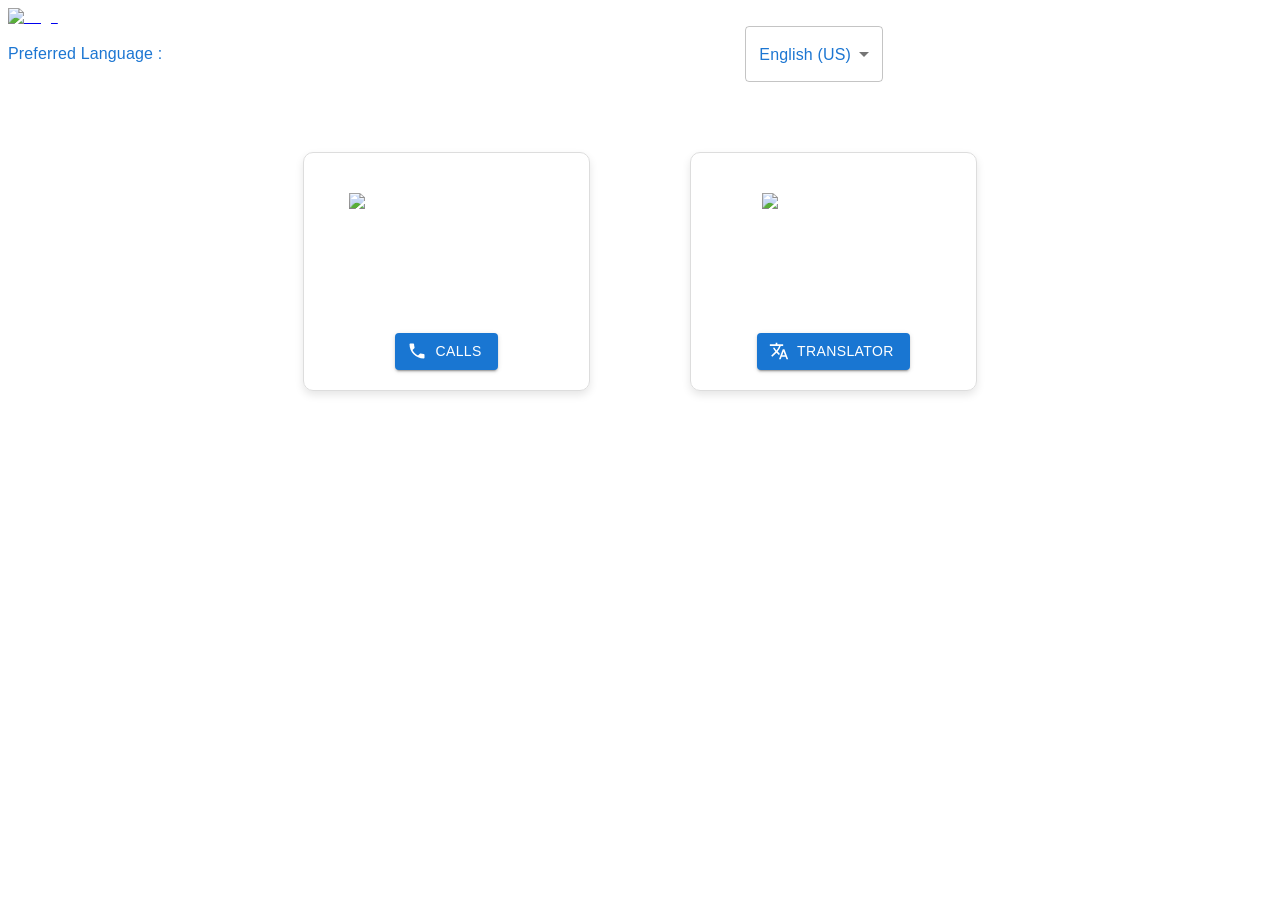
==== commit c78418a0: "Add files via upload" ====
--- a/index.html
+++ b/index.html
@@ -1 +1 @@
-<!DOCTYPE html><html lang="en"><head><meta charSet="utf-8"/><meta name="viewport" content="width=device-width, initial-scale=1"/><link rel="preload" href="/nabuv2/_next/static/media/4473ecc91f70f139-s.p.woff" as="font" crossorigin="" type="font/woff"/><link rel="preload" href="/nabuv2/_next/static/media/463dafcda517f24f-s.p.woff" as="font" crossorigin="" type="font/woff"/><link rel="stylesheet" href="/nabuv2/_next/static/css/108e21d2e501c37f.css" data-precedence="next"/><link rel="stylesheet" href="/nabuv2/_next/static/css/0b572dd238f2aaa9.css" data-precedence="next"/><link rel="stylesheet" href="/nabuv2/_next/static/css/7aeb98d9f561b019.css" data-precedence="next"/><link rel="preload" as="script" fetchPriority="low" href="/nabuv2/_next/static/chunks/webpack-fda12be30112922a.js"/><script src="/nabuv2/_next/static/chunks/4bd1b696-c8108f510ed6e38b.js" async=""></script><script src="/nabuv2/_next/static/chunks/517-ee911b63af6ccc98.js" async=""></script><script src="/nabuv2/_next/static/chunks/main-app-cc95ea1fa6aaf56c.js" async=""></script><script src="/nabuv2/_next/static/chunks/842-b8c5b2e20819b63c.js" async=""></script><script src="/nabuv2/_next/static/chunks/442-38c6e7ea04fdca24.js" async=""></script><script src="/nabuv2/_next/static/chunks/app/layout-01431c9d91164d53.js" async=""></script><script src="/nabuv2/_next/static/chunks/50-d5419a172a8b7969.js" async=""></script><script src="/nabuv2/_next/static/chunks/app/page-d92b40117664feab.js" async=""></script><meta name="next-size-adjust" content=""/><title>Nabu</title><meta name="description" content="Multilingual calling solution"/><link rel="icon" href="/nabuv2/favicon.ico" type="image/x-icon" sizes="16x16"/><script src="/nabuv2/_next/static/chunks/polyfills-42372ed130431b0a.js" noModule=""></script></head><body class="__variable_720bee __variable_f4ab7d antialiased"><div><div class="layout"><header class="toolbar"><a href="/nabuv2"><img alt="Logo" loading="lazy" width="748" height="356" decoding="async" data-nimg="1" class="logo" style="color:transparent" src="/nabuv2//_next/static/media/nabu_logo.1c5faf0a.png"/></a><style data-emotion="css 1czmduw">.css-1czmduw{display:-webkit-box;display:-webkit-flex;display:-ms-flexbox;display:flex;-webkit-box-pack:justify;-webkit-justify-content:space-between;justify-content:space-between;margin-top:5px;-webkit-flex-direction:row;-ms-flex-direction:row;flex-direction:row;}</style><div class="MuiBox-root css-1czmduw"><style data-emotion="css 1qk38wv">.css-1qk38wv{display:-webkit-inline-box;display:-webkit-inline-flex;display:-ms-inline-flexbox;display:inline-flex;-webkit-flex-direction:column;-ms-flex-direction:column;flex-direction:column;position:relative;min-width:0;padding:0;margin:0;border:0;vertical-align:top;}</style><div class="MuiFormControl-root css-1qk38wv"><style data-emotion="css i8nm4w">.css-i8nm4w{color:rgba(0, 0, 0, 0.6);font-family:"Roboto","Helvetica","Arial",sans-serif;font-weight:400;font-size:1rem;line-height:1.4375em;letter-spacing:0.00938em;padding:0;position:relative;}.css-i8nm4w.Mui-focused{color:#1976d2;}.css-i8nm4w.Mui-disabled{color:rgba(0, 0, 0, 0.38);}.css-i8nm4w.Mui-error{color:#d32f2f;}</style><label class="MuiFormLabel-root MuiFormLabel-colorPrimary css-i8nm4w" id="demo-radio-buttons-group-label">IBM WatsonX Services</label><style data-emotion="css bhi5xm">.css-bhi5xm{display:-webkit-box;display:-webkit-flex;display:-ms-flexbox;display:flex;-webkit-flex-direction:column;-ms-flex-direction:column;flex-direction:column;-webkit-box-flex-wrap:wrap;-webkit-flex-wrap:wrap;-ms-flex-wrap:wrap;flex-wrap:wrap;-webkit-flex-direction:row;-ms-flex-direction:row;flex-direction:row;}</style><div class="MuiFormGroup-root MuiFormGroup-row MuiRadioGroup-root MuiRadioGroup-row css-bhi5xm" role="radiogroup" aria-labelledby="demo-row-radio-buttons-group-label"><style data-emotion="css wz5myd">.css-wz5myd{display:-webkit-inline-box;display:-webkit-inline-flex;display:-ms-inline-flexbox;display:inline-flex;-webkit-align-items:center;-webkit-box-align:center;-ms-flex-align:center;align-items:center;cursor:pointer;vertical-align:middle;-webkit-tap-highlight-color:transparent;margin-left:-11px;margin-right:16px;}.css-wz5myd.Mui-disabled{cursor:default;}.css-wz5myd .MuiFormControlLabel-label.Mui-disabled{color:rgba(0, 0, 0, 0.38);}</style><label class="MuiFormControlLabel-root MuiFormControlLabel-labelPlacementEnd css-wz5myd" style="color:#1976d2"><style data-emotion="css q7mezt">.css-q7mezt{-webkit-user-select:none;-moz-user-select:none;-ms-user-select:none;user-select:none;width:1em;height:1em;display:inline-block;-webkit-flex-shrink:0;-ms-flex-negative:0;flex-shrink:0;-webkit-transition:fill 200ms cubic-bezier(0.4, 0, 0.2, 1) 0ms;transition:fill 200ms cubic-bezier(0.4, 0, 0.2, 1) 0ms;fill:currentColor;font-size:1.5rem;}</style><svg class="MuiSvgIcon-root MuiSvgIcon-fontSizeMedium css-q7mezt" focusable="false" aria-hidden="true" viewBox="0 0 24 24" data-testid="CheckBoxIcon" value="stt"><path d="M19 3H5c-1.11 0-2 .9-2 2v14c0 1.1.89 2 2 2h14c1.11 0 2-.9 2-2V5c0-1.1-.89-2-2-2m-9 14-5-5 1.41-1.41L10 14.17l7.59-7.59L19 8z"></path></svg><style data-emotion="css fyswvn">.css-fyswvn{margin:0;font-family:"Roboto","Helvetica","Arial",sans-serif;font-weight:400;font-size:1rem;line-height:1.5;letter-spacing:0.00938em;}</style><span class="MuiTypography-root MuiTypography-body1 MuiFormControlLabel-label css-fyswvn">Speech To Text</span></label><label class="MuiFormControlLabel-root MuiFormControlLabel-labelPlacementEnd css-wz5myd" style="color:#1976d2"><svg class="MuiSvgIcon-root MuiSvgIcon-fontSizeMedium css-q7mezt" focusable="false" aria-hidden="true" viewBox="0 0 24 24" data-testid="CheckBoxIcon" value="tts"><path d="M19 3H5c-1.11 0-2 .9-2 2v14c0 1.1.89 2 2 2h14c1.11 0 2-.9 2-2V5c0-1.1-.89-2-2-2m-9 14-5-5 1.41-1.41L10 14.17l7.59-7.59L19 8z"></path></svg><span class="MuiTypography-root MuiTypography-body1 MuiFormControlLabel-label css-fyswvn">Text To Speech</span></label></div></div></div><div class="dropdown-container"><style data-emotion="css 1d3bbye">.css-1d3bbye{box-sizing:border-box;display:-webkit-box;display:-webkit-flex;display:-ms-flexbox;display:flex;-webkit-box-flex-wrap:wrap;-webkit-flex-wrap:wrap;-ms-flex-wrap:wrap;flex-wrap:wrap;width:100%;-webkit-flex-direction:row;-ms-flex-direction:row;flex-direction:row;}</style><div class="MuiGrid-root MuiGrid-container css-1d3bbye"><style data-emotion="css 1qy13i">.css-1qy13i{box-sizing:border-box;margin:0;-webkit-flex-direction:row;-ms-flex-direction:row;flex-direction:row;-webkit-flex-basis:100%;-ms-flex-preferred-size:100%;flex-basis:100%;-webkit-box-flex:0;-webkit-flex-grow:0;-ms-flex-positive:0;flex-grow:0;max-width:100%;-webkit-align-content:center;-ms-flex-line-pack:center;align-content:center;}@media (min-width:600px){.css-1qy13i{-webkit-flex-basis:100%;-ms-flex-preferred-size:100%;flex-basis:100%;-webkit-box-flex:0;-webkit-flex-grow:0;-ms-flex-positive:0;flex-grow:0;max-width:100%;}}@media (min-width:900px){.css-1qy13i{-webkit-flex-basis:58.333333%;-ms-flex-preferred-size:58.333333%;flex-basis:58.333333%;-webkit-box-flex:0;-webkit-flex-grow:0;-ms-flex-positive:0;flex-grow:0;max-width:58.333333%;}}@media (min-width:1200px){.css-1qy13i{-webkit-flex-basis:58.333333%;-ms-flex-preferred-size:58.333333%;flex-basis:58.333333%;-webkit-box-flex:0;-webkit-flex-grow:0;-ms-flex-positive:0;flex-grow:0;max-width:58.333333%;}}@media (min-width:1536px){.css-1qy13i{-webkit-flex-basis:58.333333%;-ms-flex-preferred-size:58.333333%;flex-basis:58.333333%;-webkit-box-flex:0;-webkit-flex-grow:0;-ms-flex-positive:0;flex-grow:0;max-width:58.333333%;}}</style><div class="MuiGrid-root MuiGrid-item MuiGrid-grid-xs-12 MuiGrid-grid-md-7 css-1qy13i"><style data-emotion="css fyswvn">.css-fyswvn{margin:0;font-family:"Roboto","Helvetica","Arial",sans-serif;font-weight:400;font-size:1rem;line-height:1.5;letter-spacing:0.00938em;}</style><p class="MuiTypography-root MuiTypography-body1 title1 css-fyswvn" style="color:#1c76d2;padding:6px 0 7px;align-content:center">Preferred Language<!-- --> :</p></div><style data-emotion="css 1r482s6">.css-1r482s6{box-sizing:border-box;margin:0;-webkit-flex-direction:row;-ms-flex-direction:row;flex-direction:row;-webkit-flex-basis:100%;-ms-flex-preferred-size:100%;flex-basis:100%;-webkit-box-flex:0;-webkit-flex-grow:0;-ms-flex-positive:0;flex-grow:0;max-width:100%;}@media (min-width:600px){.css-1r482s6{-webkit-flex-basis:100%;-ms-flex-preferred-size:100%;flex-basis:100%;-webkit-box-flex:0;-webkit-flex-grow:0;-ms-flex-positive:0;flex-grow:0;max-width:100%;}}@media (min-width:900px){.css-1r482s6{-webkit-flex-basis:41.666667%;-ms-flex-preferred-size:41.666667%;flex-basis:41.666667%;-webkit-box-flex:0;-webkit-flex-grow:0;-ms-flex-positive:0;flex-grow:0;max-width:41.666667%;}}@media (min-width:1200px){.css-1r482s6{-webkit-flex-basis:41.666667%;-ms-flex-preferred-size:41.666667%;flex-basis:41.666667%;-webkit-box-flex:0;-webkit-flex-grow:0;-ms-flex-positive:0;flex-grow:0;max-width:41.666667%;}}@media (min-width:1536px){.css-1r482s6{-webkit-flex-basis:41.666667%;-ms-flex-preferred-size:41.666667%;flex-basis:41.666667%;-webkit-box-flex:0;-webkit-flex-grow:0;-ms-flex-positive:0;flex-grow:0;max-width:41.666667%;}}</style><div class="MuiGrid-root MuiGrid-item MuiGrid-grid-xs-12 MuiGrid-grid-md-5 css-1r482s6"><style data-emotion="css-global 1prfaxn">@-webkit-keyframes mui-auto-fill{from{display:block;}}@keyframes mui-auto-fill{from{display:block;}}@-webkit-keyframes mui-auto-fill-cancel{from{display:block;}}@keyframes mui-auto-fill-cancel{from{display:block;}}</style><style data-emotion="css 98ra8i">.css-98ra8i{font-family:"Roboto","Helvetica","Arial",sans-serif;font-weight:400;font-size:1rem;line-height:1.4375em;letter-spacing:0.00938em;color:rgba(0, 0, 0, 0.87);box-sizing:border-box;position:relative;cursor:text;display:-webkit-inline-box;display:-webkit-inline-flex;display:-ms-inline-flexbox;display:inline-flex;-webkit-align-items:center;-webkit-box-align:center;-ms-flex-align:center;align-items:center;position:relative;border-radius:4px;}.css-98ra8i.Mui-disabled{color:rgba(0, 0, 0, 0.38);cursor:default;}.css-98ra8i:hover .MuiOutlinedInput-notchedOutline{border-color:rgba(0, 0, 0, 0.87);}@media (hover: none){.css-98ra8i:hover .MuiOutlinedInput-notchedOutline{border-color:rgba(0, 0, 0, 0.23);}}.css-98ra8i.Mui-focused .MuiOutlinedInput-notchedOutline{border-width:2px;}.css-98ra8i.Mui-focused .MuiOutlinedInput-notchedOutline{border-color:#1976d2;}.css-98ra8i.Mui-error .MuiOutlinedInput-notchedOutline{border-color:#d32f2f;}.css-98ra8i.Mui-disabled .MuiOutlinedInput-notchedOutline{border-color:rgba(0, 0, 0, 0.26);}</style><div style="color:#1c76d2" class="MuiInputBase-root MuiOutlinedInput-root MuiInputBase-colorPrimary css-98ra8i"><style data-emotion="css 1pk1fka">.css-1pk1fka{font:inherit;letter-spacing:inherit;color:currentColor;padding:4px 0 5px;border:0;box-sizing:content-box;background:none;height:1.4375em;margin:0;-webkit-tap-highlight-color:transparent;display:block;min-width:0;width:100%;-webkit-animation-name:mui-auto-fill-cancel;animation-name:mui-auto-fill-cancel;-webkit-animation-duration:10ms;animation-duration:10ms;padding:16.5px 14px;}.css-1pk1fka::-webkit-input-placeholder{color:currentColor;opacity:0.42;-webkit-transition:opacity 200ms cubic-bezier(0.4, 0, 0.2, 1) 0ms;transition:opacity 200ms cubic-bezier(0.4, 0, 0.2, 1) 0ms;}.css-1pk1fka::-moz-placeholder{color:currentColor;opacity:0.42;-webkit-transition:opacity 200ms cubic-bezier(0.4, 0, 0.2, 1) 0ms;transition:opacity 200ms cubic-bezier(0.4, 0, 0.2, 1) 0ms;}.css-1pk1fka::-ms-input-placeholder{color:currentColor;opacity:0.42;-webkit-transition:opacity 200ms cubic-bezier(0.4, 0, 0.2, 1) 0ms;transition:opacity 200ms cubic-bezier(0.4, 0, 0.2, 1) 0ms;}.css-1pk1fka:focus{outline:0;}.css-1pk1fka:invalid{box-shadow:none;}.css-1pk1fka::-webkit-search-decoration{-webkit-appearance:none;}label[data-shrink=false]+.MuiInputBase-formControl .css-1pk1fka::-webkit-input-placeholder{opacity:0!important;}label[data-shrink=false]+.MuiInputBase-formControl .css-1pk1fka::-moz-placeholder{opacity:0!important;}label[data-shrink=false]+.MuiInputBase-formControl .css-1pk1fka::-ms-input-placeholder{opacity:0!important;}label[data-shrink=false]+.MuiInputBase-formControl .css-1pk1fka:focus::-webkit-input-placeholder{opacity:0.42;}label[data-shrink=false]+.MuiInputBase-formControl .css-1pk1fka:focus::-moz-placeholder{opacity:0.42;}label[data-shrink=false]+.MuiInputBase-formControl .css-1pk1fka:focus::-ms-input-placeholder{opacity:0.42;}.css-1pk1fka.Mui-disabled{opacity:1;-webkit-text-fill-color:rgba(0, 0, 0, 0.38);}.css-1pk1fka:-webkit-autofill{-webkit-animation-duration:5000s;animation-duration:5000s;-webkit-animation-name:mui-auto-fill;animation-name:mui-auto-fill;}.css-1pk1fka:-webkit-autofill{border-radius:inherit;}</style><style data-emotion="css mp9f0v">.css-mp9f0v{-moz-appearance:none;-webkit-appearance:none;-webkit-user-select:none;-moz-user-select:none;-ms-user-select:none;user-select:none;border-radius:0;cursor:pointer;border-radius:4px;font:inherit;letter-spacing:inherit;color:currentColor;padding:4px 0 5px;border:0;box-sizing:content-box;background:none;height:1.4375em;margin:0;-webkit-tap-highlight-color:transparent;display:block;min-width:0;width:100%;-webkit-animation-name:mui-auto-fill-cancel;animation-name:mui-auto-fill-cancel;-webkit-animation-duration:10ms;animation-duration:10ms;padding:16.5px 14px;}.css-mp9f0v:focus{border-radius:0;}.css-mp9f0v.Mui-disabled{cursor:default;}.css-mp9f0v[multiple]{height:auto;}.css-mp9f0v:not([multiple]) option,.css-mp9f0v:not([multiple]) optgroup{background-color:#fff;}.css-mp9f0v:focus{border-radius:4px;}.css-mp9f0v.css-mp9f0v.css-mp9f0v{padding-right:32px;}.css-mp9f0v.MuiSelect-select{height:auto;min-height:1.4375em;text-overflow:ellipsis;white-space:nowrap;overflow:hidden;}.css-mp9f0v::-webkit-input-placeholder{color:currentColor;opacity:0.42;-webkit-transition:opacity 200ms cubic-bezier(0.4, 0, 0.2, 1) 0ms;transition:opacity 200ms cubic-bezier(0.4, 0, 0.2, 1) 0ms;}.css-mp9f0v::-moz-placeholder{color:currentColor;opacity:0.42;-webkit-transition:opacity 200ms cubic-bezier(0.4, 0, 0.2, 1) 0ms;transition:opacity 200ms cubic-bezier(0.4, 0, 0.2, 1) 0ms;}.css-mp9f0v::-ms-input-placeholder{color:currentColor;opacity:0.42;-webkit-transition:opacity 200ms cubic-bezier(0.4, 0, 0.2, 1) 0ms;transition:opacity 200ms cubic-bezier(0.4, 0, 0.2, 1) 0ms;}.css-mp9f0v:focus{outline:0;}.css-mp9f0v:invalid{box-shadow:none;}.css-mp9f0v::-webkit-search-decoration{-webkit-appearance:none;}label[data-shrink=false]+.MuiInputBase-formControl .css-mp9f0v::-webkit-input-placeholder{opacity:0!important;}label[data-shrink=false]+.MuiInputBase-formControl .css-mp9f0v::-moz-placeholder{opacity:0!important;}label[data-shrink=false]+.MuiInputBase-formControl .css-mp9f0v::-ms-input-placeholder{opacity:0!important;}label[data-shrink=false]+.MuiInputBase-formControl .css-mp9f0v:focus::-webkit-input-placeholder{opacity:0.42;}label[data-shrink=false]+.MuiInputBase-formControl .css-mp9f0v:focus::-moz-placeholder{opacity:0.42;}label[data-shrink=false]+.MuiInputBase-formControl .css-mp9f0v:focus::-ms-input-placeholder{opacity:0.42;}.css-mp9f0v.Mui-disabled{opacity:1;-webkit-text-fill-color:rgba(0, 0, 0, 0.38);}.css-mp9f0v:-webkit-autofill{-webkit-animation-duration:5000s;animation-duration:5000s;-webkit-animation-name:mui-auto-fill;animation-name:mui-auto-fill;}.css-mp9f0v:-webkit-autofill{border-radius:inherit;}</style><div tabindex="0" role="combobox" aria-controls=":R2alaqvb:" aria-expanded="false" aria-haspopup="listbox" class="MuiSelect-select MuiSelect-outlined MuiInputBase-input MuiOutlinedInput-input css-mp9f0v">--Select--</div><style data-emotion="css 147e5lo">.css-147e5lo{bottom:0;left:0;position:absolute;opacity:0;pointer-events:none;width:100%;box-sizing:border-box;}</style><input aria-invalid="false" aria-hidden="true" tabindex="-1" class="MuiSelect-nativeInput css-147e5lo" value="select"/><style data-emotion="css 1g8ch8">.css-1g8ch8{position:absolute;right:0;top:calc(50% - .5em);pointer-events:none;color:rgba(0, 0, 0, 0.54);right:7px;}.css-1g8ch8.Mui-disabled{color:rgba(0, 0, 0, 0.26);}</style><style data-emotion="css 1l3b12y">.css-1l3b12y{-webkit-user-select:none;-moz-user-select:none;-ms-user-select:none;user-select:none;width:1em;height:1em;display:inline-block;-webkit-flex-shrink:0;-ms-flex-negative:0;flex-shrink:0;-webkit-transition:fill 200ms cubic-bezier(0.4, 0, 0.2, 1) 0ms;transition:fill 200ms cubic-bezier(0.4, 0, 0.2, 1) 0ms;fill:currentColor;font-size:1.5rem;position:absolute;right:0;top:calc(50% - .5em);pointer-events:none;color:rgba(0, 0, 0, 0.54);right:7px;}.css-1l3b12y.Mui-disabled{color:rgba(0, 0, 0, 0.26);}</style><svg class="MuiSvgIcon-root MuiSvgIcon-fontSizeMedium MuiSelect-icon MuiSelect-iconOutlined css-1l3b12y" focusable="false" aria-hidden="true" viewBox="0 0 24 24" data-testid="ArrowDropDownIcon"><path d="M7 10l5 5 5-5z"></path></svg><style data-emotion="css h2v8xi">.css-h2v8xi{border-color:rgba(0, 0, 0, 0.23);}</style><style data-emotion="css 5v2ak0">.css-5v2ak0{text-align:left;position:absolute;bottom:0;right:0;top:-5px;left:0;margin:0;padding:0 8px;pointer-events:none;border-radius:inherit;border-style:solid;border-width:1px;overflow:hidden;min-width:0%;border-color:rgba(0, 0, 0, 0.23);}</style><fieldset aria-hidden="true" class="MuiOutlinedInput-notchedOutline css-5v2ak0"><style data-emotion="css 81qg8w">.css-81qg8w{float:unset;width:auto;overflow:hidden;display:block;padding:0;height:11px;font-size:0.75em;visibility:hidden;max-width:0.01px;-webkit-transition:max-width 50ms cubic-bezier(0.0, 0, 0.2, 1) 0ms;transition:max-width 50ms cubic-bezier(0.0, 0, 0.2, 1) 0ms;white-space:nowrap;}.css-81qg8w>span{padding-left:5px;padding-right:5px;display:inline-block;opacity:0;visibility:visible;}</style><legend class="css-81qg8w"><span>Preferred Language</span></legend></fieldset></div></div></div></div></header></div><main><style data-emotion="css 11ks506">.css-11ks506{display:-webkit-box;display:-webkit-flex;display:-ms-flexbox;display:flex;-webkit-box-pack:center;-ms-flex-pack:center;-webkit-justify-content:center;justify-content:center;-webkit-align-items:center;-webkit-box-align:center;-ms-flex-align:center;align-items:center;padding:20px;height:50%;}</style><div class="MuiBox-root css-11ks506"><style data-emotion="css iy7jzr">.css-iy7jzr{display:-webkit-box;display:-webkit-flex;display:-ms-flexbox;display:flex;-webkit-flex-direction:column;-ms-flex-direction:column;flex-direction:column;width:20%;padding:20px;border:1px solid #ddd;border-radius:10px;margin-top:50px;margin-right:50px;-webkit-box-pack:center;-ms-flex-pack:center;-webkit-justify-content:center;justify-content:center;box-shadow:0 4px 8px rgba(0, 0, 0, 0.1);}</style><div class="connect-container MuiBox-root css-iy7jzr"><style data-emotion="css 1sf1qtd">.css-1sf1qtd{display:-webkit-box;display:-webkit-flex;display:-ms-flexbox;display:flex;-webkit-box-pack:center;-ms-flex-pack:center;-webkit-justify-content:center;justify-content:center;margin-top:20px;-webkit-flex-direction:column;-ms-flex-direction:column;flex-direction:column;}</style><div class="MuiBox-root css-1sf1qtd"><img alt="Calls" loading="lazy" width="444" height="272" decoding="async" data-nimg="1" style="color:transparent;height:120px;align-self:center;max-width:fit-content" src="/nabuv2//_next/static/media/calls.fac1e934.png"/><a style="align-self:center" href="/nabuv2/calls"><style data-emotion="css 1jtki61">.css-1jtki61{font-family:"Roboto","Helvetica","Arial",sans-serif;font-weight:500;font-size:0.875rem;line-height:1.75;letter-spacing:0.02857em;text-transform:uppercase;min-width:64px;padding:6px 16px;border:0;border-radius:4px;-webkit-transition:background-color 250ms cubic-bezier(0.4, 0, 0.2, 1) 0ms,box-shadow 250ms cubic-bezier(0.4, 0, 0.2, 1) 0ms,border-color 250ms cubic-bezier(0.4, 0, 0.2, 1) 0ms,color 250ms cubic-bezier(0.4, 0, 0.2, 1) 0ms;transition:background-color 250ms cubic-bezier(0.4, 0, 0.2, 1) 0ms,box-shadow 250ms cubic-bezier(0.4, 0, 0.2, 1) 0ms,border-color 250ms cubic-bezier(0.4, 0, 0.2, 1) 0ms,color 250ms cubic-bezier(0.4, 0, 0.2, 1) 0ms;color:var(--variant-containedColor);background-color:var(--variant-containedBg);box-shadow:0px 3px 1px -2px rgba(0,0,0,0.2),0px 2px 2px 0px rgba(0,0,0,0.14),0px 1px 5px 0px rgba(0,0,0,0.12);--variant-textColor:#1976d2;--variant-outlinedColor:#1976d2;--variant-outlinedBorder:rgba(25, 118, 210, 0.5);--variant-containedColor:#fff;--variant-containedBg:#1976d2;width:100%;}.css-1jtki61:hover{-webkit-text-decoration:none;text-decoration:none;}.css-1jtki61.Mui-disabled{color:rgba(0, 0, 0, 0.26);}.css-1jtki61:hover{box-shadow:0px 2px 4px -1px rgba(0,0,0,0.2),0px 4px 5px 0px rgba(0,0,0,0.14),0px 1px 10px 0px rgba(0,0,0,0.12);}@media (hover: none){.css-1jtki61:hover{box-shadow:0px 3px 1px -2px rgba(0,0,0,0.2),0px 2px 2px 0px rgba(0,0,0,0.14),0px 1px 5px 0px rgba(0,0,0,0.12);}}.css-1jtki61:active{box-shadow:0px 5px 5px -3px rgba(0,0,0,0.2),0px 8px 10px 1px rgba(0,0,0,0.14),0px 3px 14px 2px rgba(0,0,0,0.12);}.css-1jtki61.Mui-focusVisible{box-shadow:0px 3px 5px -1px rgba(0,0,0,0.2),0px 6px 10px 0px rgba(0,0,0,0.14),0px 1px 18px 0px rgba(0,0,0,0.12);}.css-1jtki61.Mui-disabled{color:rgba(0, 0, 0, 0.26);box-shadow:none;background-color:rgba(0, 0, 0, 0.12);}@media (hover: hover){.css-1jtki61:hover{--variant-containedBg:#1565c0;--variant-textBg:rgba(25, 118, 210, 0.04);--variant-outlinedBorder:#1976d2;--variant-outlinedBg:rgba(25, 118, 210, 0.04);}}</style><style data-emotion="css 1ej0s9d">.css-1ej0s9d{display:-webkit-inline-box;display:-webkit-inline-flex;display:-ms-inline-flexbox;display:inline-flex;-webkit-align-items:center;-webkit-box-align:center;-ms-flex-align:center;align-items:center;-webkit-box-pack:center;-ms-flex-pack:center;-webkit-justify-content:center;justify-content:center;position:relative;box-sizing:border-box;-webkit-tap-highlight-color:transparent;background-color:transparent;outline:0;border:0;margin:0;border-radius:0;padding:0;cursor:pointer;-webkit-user-select:none;-moz-user-select:none;-ms-user-select:none;user-select:none;vertical-align:middle;-moz-appearance:none;-webkit-appearance:none;-webkit-text-decoration:none;text-decoration:none;color:inherit;font-family:"Roboto","Helvetica","Arial",sans-serif;font-weight:500;font-size:0.875rem;line-height:1.75;letter-spacing:0.02857em;text-transform:uppercase;min-width:64px;padding:6px 16px;border:0;border-radius:4px;-webkit-transition:background-color 250ms cubic-bezier(0.4, 0, 0.2, 1) 0ms,box-shadow 250ms cubic-bezier(0.4, 0, 0.2, 1) 0ms,border-color 250ms cubic-bezier(0.4, 0, 0.2, 1) 0ms,color 250ms cubic-bezier(0.4, 0, 0.2, 1) 0ms;transition:background-color 250ms cubic-bezier(0.4, 0, 0.2, 1) 0ms,box-shadow 250ms cubic-bezier(0.4, 0, 0.2, 1) 0ms,border-color 250ms cubic-bezier(0.4, 0, 0.2, 1) 0ms,color 250ms cubic-bezier(0.4, 0, 0.2, 1) 0ms;color:var(--variant-containedColor);background-color:var(--variant-containedBg);box-shadow:0px 3px 1px -2px rgba(0,0,0,0.2),0px 2px 2px 0px rgba(0,0,0,0.14),0px 1px 5px 0px rgba(0,0,0,0.12);--variant-textColor:#1976d2;--variant-outlinedColor:#1976d2;--variant-outlinedBorder:rgba(25, 118, 210, 0.5);--variant-containedColor:#fff;--variant-containedBg:#1976d2;width:100%;}.css-1ej0s9d::-moz-focus-inner{border-style:none;}.css-1ej0s9d.Mui-disabled{pointer-events:none;cursor:default;}@media print{.css-1ej0s9d{-webkit-print-color-adjust:exact;color-adjust:exact;}}.css-1ej0s9d:hover{-webkit-text-decoration:none;text-decoration:none;}.css-1ej0s9d.Mui-disabled{color:rgba(0, 0, 0, 0.26);}.css-1ej0s9d:hover{box-shadow:0px 2px 4px -1px rgba(0,0,0,0.2),0px 4px 5px 0px rgba(0,0,0,0.14),0px 1px 10px 0px rgba(0,0,0,0.12);}@media (hover: none){.css-1ej0s9d:hover{box-shadow:0px 3px 1px -2px rgba(0,0,0,0.2),0px 2px 2px 0px rgba(0,0,0,0.14),0px 1px 5px 0px rgba(0,0,0,0.12);}}.css-1ej0s9d:active{box-shadow:0px 5px 5px -3px rgba(0,0,0,0.2),0px 8px 10px 1px rgba(0,0,0,0.14),0px 3px 14px 2px rgba(0,0,0,0.12);}.css-1ej0s9d.Mui-focusVisible{box-shadow:0px 3px 5px -1px rgba(0,0,0,0.2),0px 6px 10px 0px rgba(0,0,0,0.14),0px 1px 18px 0px rgba(0,0,0,0.12);}.css-1ej0s9d.Mui-disabled{color:rgba(0, 0, 0, 0.26);box-shadow:none;background-color:rgba(0, 0, 0, 0.12);}@media (hover: hover){.css-1ej0s9d:hover{--variant-containedBg:#1565c0;--variant-textBg:rgba(25, 118, 210, 0.04);--variant-outlinedBorder:#1976d2;--variant-outlinedBg:rgba(25, 118, 210, 0.04);}}</style><button class="MuiButtonBase-root MuiButton-root MuiButton-contained MuiButton-containedPrimary MuiButton-sizeMedium MuiButton-containedSizeMedium MuiButton-colorPrimary MuiButton-fullWidth MuiButton-root MuiButton-contained MuiButton-containedPrimary MuiButton-sizeMedium MuiButton-containedSizeMedium MuiButton-colorPrimary MuiButton-fullWidth css-1ej0s9d" tabindex="0" type="button" style="margin-top:20px"><style data-emotion="css 1s63ceu">.css-1s63ceu{display:inherit;margin-right:8px;margin-left:-4px;}.css-1s63ceu>*:nth-of-type(1){font-size:20px;}</style><span class="MuiButton-icon MuiButton-startIcon MuiButton-iconSizeMedium css-1s63ceu"><style data-emotion="css q7mezt">.css-q7mezt{-webkit-user-select:none;-moz-user-select:none;-ms-user-select:none;user-select:none;width:1em;height:1em;display:inline-block;-webkit-flex-shrink:0;-ms-flex-negative:0;flex-shrink:0;-webkit-transition:fill 200ms cubic-bezier(0.4, 0, 0.2, 1) 0ms;transition:fill 200ms cubic-bezier(0.4, 0, 0.2, 1) 0ms;fill:currentColor;font-size:1.5rem;}</style><svg class="MuiSvgIcon-root MuiSvgIcon-fontSizeMedium css-q7mezt" focusable="false" aria-hidden="true" viewBox="0 0 24 24" data-testid="PhoneIcon"><path d="M6.62 10.79c1.44 2.83 3.76 5.14 6.59 6.59l2.2-2.2c.27-.27.67-.36 1.02-.24 1.12.37 2.33.57 3.57.57.55 0 1 .45 1 1V20c0 .55-.45 1-1 1-9.39 0-17-7.61-17-17 0-.55.45-1 1-1h3.5c.55 0 1 .45 1 1 0 1.25.2 2.45.57 3.57.11.35.03.74-.25 1.02z"></path></svg></span>Calls</button></a></div></div><style data-emotion="css o0l1ku">.css-o0l1ku{display:-webkit-box;display:-webkit-flex;display:-ms-flexbox;display:flex;-webkit-flex-direction:column;-ms-flex-direction:column;flex-direction:column;width:20%;padding:20px;border:1px solid #ddd;border-radius:10px;margin-top:50px;margin-left:50px;box-shadow:0 4px 8px rgba(0, 0, 0, 0.1);}</style><div class="connect-container MuiBox-root css-o0l1ku"><div class="MuiBox-root css-1sf1qtd"><img alt="Translator" loading="lazy" width="284" height="238" decoding="async" data-nimg="1" style="color:transparent;height:120px;align-self:center;max-width:fit-content" src="/nabuv2//_next/static/media/translator.b834da60.png"/><a style="align-self:center" href="/nabuv2/translator"><button class="MuiButtonBase-root MuiButton-root MuiButton-contained MuiButton-containedPrimary MuiButton-sizeMedium MuiButton-containedSizeMedium MuiButton-colorPrimary MuiButton-fullWidth MuiButton-root MuiButton-contained MuiButton-containedPrimary MuiButton-sizeMedium MuiButton-containedSizeMedium MuiButton-colorPrimary MuiButton-fullWidth css-1ej0s9d" tabindex="0" type="button" style="margin-top:20px"><span class="MuiButton-icon MuiButton-startIcon MuiButton-iconSizeMedium css-1s63ceu"><svg class="MuiSvgIcon-root MuiSvgIcon-fontSizeMedium css-q7mezt" focusable="false" aria-hidden="true" viewBox="0 0 24 24" data-testid="TranslateIcon"><path d="m12.87 15.07-2.54-2.51.03-.03c1.74-1.94 2.98-4.17 3.71-6.53H17V4h-7V2H8v2H1v1.99h11.17C11.5 7.92 10.44 9.75 9 11.35 8.07 10.32 7.3 9.19 6.69 8h-2c.73 1.63 1.73 3.17 2.98 4.56l-5.09 5.02L4 19l5-5 3.11 3.11zM18.5 10h-2L12 22h2l1.12-3h4.75L21 22h2zm-2.62 7 1.62-4.33L19.12 17z"></path></svg></span>Translator</button></a></div></div></div></main></div><script src="/nabuv2/_next/static/chunks/webpack-fda12be30112922a.js" async=""></script><script>(self.__next_f=self.__next_f||[]).push([0])</script><script>self.__next_f.push([1,"1:\"$Sreact.fragment\"\n2:I[24176,[\"842\",\"static/chunks/842-b8c5b2e20819b63c.js\",\"442\",\"static/chunks/442-38c6e7ea04fdca24.js\",\"177\",\"static/chunks/app/layout-01431c9d91164d53.js\"],\"ContextProvider\"]\n3:I[15244,[],\"\"]\n4:I[43866,[],\"\"]\n5:I[57033,[],\"ClientPageRoot\"]\n6:I[71835,[\"842\",\"static/chunks/842-b8c5b2e20819b63c.js\",\"50\",\"static/chunks/50-d5419a172a8b7969.js\",\"442\",\"static/chunks/442-38c6e7ea04fdca24.js\",\"974\",\"static/chunks/app/page-d92b40117664feab.js\"],\"default\"]\n9:I[86213,[],\"OutletBoundary\"]\nb:I[86213,[],\"MetadataBoundary\"]\nd:I[86213,[],\"ViewportBoundary\"]\nf:I[34835,[],\"\"]\n:HL[\"/nabuv2/_next/static/media/4473ecc91f70f139-s.p.woff\",\"font\",{\"crossOrigin\":\"\",\"type\":\"font/woff\"}]\n:HL[\"/nabuv2/_next/static/media/463dafcda517f24f-s.p.woff\",\"font\",{\"crossOrigin\":\"\",\"type\":\"font/woff\"}]\n:HL[\"/nabuv2/_next/static/css/108e21d2e501c37f.css\",\"style\"]\n:HL[\"/nabuv2/_next/static/css/0b572dd238f2aaa9.css\",\"style\"]\n:HL[\"/nabuv2/_next/static/css/7aeb98d9f561b019.css\",\"style\"]\n"])</script><script>self.__next_f.push([1,"0:{\"P\":null,\"b\":\"I4Z2bVEv0AOwGb38QlnVJ\",\"p\":\"/nabuv2\",\"c\":[\"\",\"\"],\"i\":false,\"f\":[[[\"\",{\"children\":[\"__PAGE__\",{}]},\"$undefined\",\"$undefined\",true],[\"\",[\"$\",\"$1\",\"c\",{\"children\":[[[\"$\",\"link\",\"0\",{\"rel\":\"stylesheet\",\"href\":\"/nabuv2/_next/static/css/108e21d2e501c37f.css\",\"precedence\":\"next\",\"crossOrigin\":\"$undefined\",\"nonce\":\"$undefined\"}]],[\"$\",\"html\",null,{\"lang\":\"en\",\"children\":[\"$\",\"body\",null,{\"className\":\"__variable_720bee __variable_f4ab7d antialiased\",\"children\":[\"$\",\"$L2\",null,{\"children\":[\"$\",\"$L3\",null,{\"parallelRouterKey\":\"children\",\"segmentPath\":[\"children\"],\"error\":\"$undefined\",\"errorStyles\":\"$undefined\",\"errorScripts\":\"$undefined\",\"template\":[\"$\",\"$L4\",null,{}],\"templateStyles\":\"$undefined\",\"templateScripts\":\"$undefined\",\"notFound\":[[],[[\"$\",\"title\",null,{\"children\":\"404: This page could not be found.\"}],[\"$\",\"div\",null,{\"style\":{\"fontFamily\":\"system-ui,\\\"Segoe UI\\\",Roboto,Helvetica,Arial,sans-serif,\\\"Apple Color Emoji\\\",\\\"Segoe UI Emoji\\\"\",\"height\":\"100vh\",\"textAlign\":\"center\",\"display\":\"flex\",\"flexDirection\":\"column\",\"alignItems\":\"center\",\"justifyContent\":\"center\"},\"children\":[\"$\",\"div\",null,{\"children\":[[\"$\",\"style\",null,{\"dangerouslySetInnerHTML\":{\"__html\":\"body{color:#000;background:#fff;margin:0}.next-error-h1{border-right:1px solid rgba(0,0,0,.3)}@media (prefers-color-scheme:dark){body{color:#fff;background:#000}.next-error-h1{border-right:1px solid rgba(255,255,255,.3)}}\"}}],[\"$\",\"h1\",null,{\"className\":\"next-error-h1\",\"style\":{\"display\":\"inline-block\",\"margin\":\"0 20px 0 0\",\"padding\":\"0 23px 0 0\",\"fontSize\":24,\"fontWeight\":500,\"verticalAlign\":\"top\",\"lineHeight\":\"49px\"},\"children\":404}],[\"$\",\"div\",null,{\"style\":{\"display\":\"inline-block\"},\"children\":[\"$\",\"h2\",null,{\"style\":{\"fontSize\":14,\"fontWeight\":400,\"lineHeight\":\"49px\",\"margin\":0},\"children\":\"This page could not be found.\"}]}]]}]}]]],\"forbidden\":\"$undefined\",\"unauthorized\":\"$undefined\"}]}]}]}]]}],{\"children\":[\"__PAGE__\",[\"$\",\"$1\",\"c\",{\"children\":[[\"$\",\"$L5\",null,{\"Component\":\"$6\",\"searchParams\":{},\"params\":{},\"promises\":[\"$@7\",\"$@8\"]}],[[\"$\",\"link\",\"0\",{\"rel\":\"stylesheet\",\"href\":\"/nabuv2/_next/static/css/0b572dd238f2aaa9.css\",\"precedence\":\"next\",\"crossOrigin\":\"$undefined\",\"nonce\":\"$undefined\"}],[\"$\",\"link\",\"1\",{\"rel\":\"stylesheet\",\"href\":\"/nabuv2/_next/static/css/7aeb98d9f561b019.css\",\"precedence\":\"next\",\"crossOrigin\":\"$undefined\",\"nonce\":\"$undefined\"}]],[\"$\",\"$L9\",null,{\"children\":\"$La\"}]]}],{},null,false]},null,false],[\"$\",\"$1\",\"h\",{\"children\":[null,[\"$\",\"$1\",\"imFEQREaEaPNcOxGHjmZa\",{\"children\":[[\"$\",\"$Lb\",null,{\"children\":\"$Lc\"}],[\"$\",\"$Ld\",null,{\"children\":\"$Le\"}],[\"$\",\"meta\",null,{\"name\":\"next-size-adjust\",\"content\":\"\"}]]}]]}],false]],\"m\":\"$undefined\",\"G\":[\"$f\",\"$undefined\"],\"s\":false,\"S\":true}\n"])</script><script>self.__next_f.push([1,"7:{}\n8:{}\n"])</script><script>self.__next_f.push([1,"e:[[\"$\",\"meta\",\"0\",{\"name\":\"viewport\",\"content\":\"width=device-width, initial-scale=1\"}]]\nc:[[\"$\",\"meta\",\"0\",{\"charSet\":\"utf-8\"}],[\"$\",\"title\",\"1\",{\"children\":\"Nabu\"}],[\"$\",\"meta\",\"2\",{\"name\":\"description\",\"content\":\"Multilingual calling solution\"}],[\"$\",\"link\",\"3\",{\"rel\":\"icon\",\"href\":\"/nabuv2/favicon.ico\",\"type\":\"image/x-icon\",\"sizes\":\"16x16\"}]]\n"])</script><script>self.__next_f.push([1,"a:null\n"])</script></body></html>+<!DOCTYPE html><html lang="en"><head><meta charSet="utf-8"/><meta name="viewport" content="width=device-width, initial-scale=1"/><link rel="preload" href="/nabuv2/_next/static/media/4473ecc91f70f139-s.p.woff" as="font" crossorigin="" type="font/woff"/><link rel="preload" href="/nabuv2/_next/static/media/463dafcda517f24f-s.p.woff" as="font" crossorigin="" type="font/woff"/><link rel="stylesheet" href="/nabuv2/_next/static/css/108e21d2e501c37f.css" data-precedence="next"/><link rel="stylesheet" href="/nabuv2/_next/static/css/0b572dd238f2aaa9.css" data-precedence="next"/><link rel="stylesheet" href="/nabuv2/_next/static/css/7aeb98d9f561b019.css" data-precedence="next"/><link rel="preload" as="script" fetchPriority="low" href="/nabuv2/_next/static/chunks/webpack-c8c1bd082b089216.js"/><script src="/nabuv2/_next/static/chunks/4bd1b696-c8108f510ed6e38b.js" async=""></script><script src="/nabuv2/_next/static/chunks/517-ee911b63af6ccc98.js" async=""></script><script src="/nabuv2/_next/static/chunks/main-app-cc95ea1fa6aaf56c.js" async=""></script><script src="/nabuv2/_next/static/chunks/842-b8c5b2e20819b63c.js" async=""></script><script src="/nabuv2/_next/static/chunks/442-93f72c9f263360aa.js" async=""></script><script src="/nabuv2/_next/static/chunks/app/layout-01431c9d91164d53.js" async=""></script><script src="/nabuv2/_next/static/chunks/102-8c5ea6502f186d15.js" async=""></script><script src="/nabuv2/_next/static/chunks/app/page-675b66120b3911ce.js" async=""></script><meta name="next-size-adjust" content=""/><title>Nabu</title><meta name="description" content="Multilingual calling solution"/><link rel="icon" href="/nabuv2/favicon.ico" type="image/x-icon" sizes="16x16"/><script src="/nabuv2/_next/static/chunks/polyfills-42372ed130431b0a.js" noModule=""></script></head><body class="__variable_720bee __variable_f4ab7d antialiased"><div><div class="layout"><header class="toolbar"><a href="/nabuv2"><img alt="Logo" loading="lazy" width="748" height="356" decoding="async" data-nimg="1" class="logo" style="color:transparent" src="/nabuv2/_next/static/media/nabu_logo.1c5faf0a.png"/></a><div class="dropdown-container"><style data-emotion="css 1d3bbye">.css-1d3bbye{box-sizing:border-box;display:-webkit-box;display:-webkit-flex;display:-ms-flexbox;display:flex;-webkit-box-flex-wrap:wrap;-webkit-flex-wrap:wrap;-ms-flex-wrap:wrap;flex-wrap:wrap;width:100%;-webkit-flex-direction:row;-ms-flex-direction:row;flex-direction:row;}</style><div class="MuiGrid-root MuiGrid-container css-1d3bbye"><style data-emotion="css 1qy13i">.css-1qy13i{box-sizing:border-box;margin:0;-webkit-flex-direction:row;-ms-flex-direction:row;flex-direction:row;-webkit-flex-basis:100%;-ms-flex-preferred-size:100%;flex-basis:100%;-webkit-box-flex:0;-webkit-flex-grow:0;-ms-flex-positive:0;flex-grow:0;max-width:100%;-webkit-align-content:center;-ms-flex-line-pack:center;align-content:center;}@media (min-width:600px){.css-1qy13i{-webkit-flex-basis:100%;-ms-flex-preferred-size:100%;flex-basis:100%;-webkit-box-flex:0;-webkit-flex-grow:0;-ms-flex-positive:0;flex-grow:0;max-width:100%;}}@media (min-width:900px){.css-1qy13i{-webkit-flex-basis:58.333333%;-ms-flex-preferred-size:58.333333%;flex-basis:58.333333%;-webkit-box-flex:0;-webkit-flex-grow:0;-ms-flex-positive:0;flex-grow:0;max-width:58.333333%;}}@media (min-width:1200px){.css-1qy13i{-webkit-flex-basis:58.333333%;-ms-flex-preferred-size:58.333333%;flex-basis:58.333333%;-webkit-box-flex:0;-webkit-flex-grow:0;-ms-flex-positive:0;flex-grow:0;max-width:58.333333%;}}@media (min-width:1536px){.css-1qy13i{-webkit-flex-basis:58.333333%;-ms-flex-preferred-size:58.333333%;flex-basis:58.333333%;-webkit-box-flex:0;-webkit-flex-grow:0;-ms-flex-positive:0;flex-grow:0;max-width:58.333333%;}}</style><div class="MuiGrid-root MuiGrid-item MuiGrid-grid-xs-12 MuiGrid-grid-md-7 css-1qy13i"><style data-emotion="css fyswvn">.css-fyswvn{margin:0;font-family:"Roboto","Helvetica","Arial",sans-serif;font-weight:400;font-size:1rem;line-height:1.5;letter-spacing:0.00938em;}</style><p class="MuiTypography-root MuiTypography-body1 title1 css-fyswvn" style="color:#1c76d2;padding:6px 0 7px;align-content:center">Preferred Language<!-- --> :</p></div><style data-emotion="css 1r482s6">.css-1r482s6{box-sizing:border-box;margin:0;-webkit-flex-direction:row;-ms-flex-direction:row;flex-direction:row;-webkit-flex-basis:100%;-ms-flex-preferred-size:100%;flex-basis:100%;-webkit-box-flex:0;-webkit-flex-grow:0;-ms-flex-positive:0;flex-grow:0;max-width:100%;}@media (min-width:600px){.css-1r482s6{-webkit-flex-basis:100%;-ms-flex-preferred-size:100%;flex-basis:100%;-webkit-box-flex:0;-webkit-flex-grow:0;-ms-flex-positive:0;flex-grow:0;max-width:100%;}}@media (min-width:900px){.css-1r482s6{-webkit-flex-basis:41.666667%;-ms-flex-preferred-size:41.666667%;flex-basis:41.666667%;-webkit-box-flex:0;-webkit-flex-grow:0;-ms-flex-positive:0;flex-grow:0;max-width:41.666667%;}}@media (min-width:1200px){.css-1r482s6{-webkit-flex-basis:41.666667%;-ms-flex-preferred-size:41.666667%;flex-basis:41.666667%;-webkit-box-flex:0;-webkit-flex-grow:0;-ms-flex-positive:0;flex-grow:0;max-width:41.666667%;}}@media (min-width:1536px){.css-1r482s6{-webkit-flex-basis:41.666667%;-ms-flex-preferred-size:41.666667%;flex-basis:41.666667%;-webkit-box-flex:0;-webkit-flex-grow:0;-ms-flex-positive:0;flex-grow:0;max-width:41.666667%;}}</style><div class="MuiGrid-root MuiGrid-item MuiGrid-grid-xs-12 MuiGrid-grid-md-5 css-1r482s6"><style data-emotion="css-global 1prfaxn">@-webkit-keyframes mui-auto-fill{from{display:block;}}@keyframes mui-auto-fill{from{display:block;}}@-webkit-keyframes mui-auto-fill-cancel{from{display:block;}}@keyframes mui-auto-fill-cancel{from{display:block;}}</style><style data-emotion="css 98ra8i">.css-98ra8i{font-family:"Roboto","Helvetica","Arial",sans-serif;font-weight:400;font-size:1rem;line-height:1.4375em;letter-spacing:0.00938em;color:rgba(0, 0, 0, 0.87);box-sizing:border-box;position:relative;cursor:text;display:-webkit-inline-box;display:-webkit-inline-flex;display:-ms-inline-flexbox;display:inline-flex;-webkit-align-items:center;-webkit-box-align:center;-ms-flex-align:center;align-items:center;position:relative;border-radius:4px;}.css-98ra8i.Mui-disabled{color:rgba(0, 0, 0, 0.38);cursor:default;}.css-98ra8i:hover .MuiOutlinedInput-notchedOutline{border-color:rgba(0, 0, 0, 0.87);}@media (hover: none){.css-98ra8i:hover .MuiOutlinedInput-notchedOutline{border-color:rgba(0, 0, 0, 0.23);}}.css-98ra8i.Mui-focused .MuiOutlinedInput-notchedOutline{border-width:2px;}.css-98ra8i.Mui-focused .MuiOutlinedInput-notchedOutline{border-color:#1976d2;}.css-98ra8i.Mui-error .MuiOutlinedInput-notchedOutline{border-color:#d32f2f;}.css-98ra8i.Mui-disabled .MuiOutlinedInput-notchedOutline{border-color:rgba(0, 0, 0, 0.26);}</style><div style="color:#1c76d2" class="MuiInputBase-root MuiOutlinedInput-root MuiInputBase-colorPrimary css-98ra8i"><style data-emotion="css 1pk1fka">.css-1pk1fka{font:inherit;letter-spacing:inherit;color:currentColor;padding:4px 0 5px;border:0;box-sizing:content-box;background:none;height:1.4375em;margin:0;-webkit-tap-highlight-color:transparent;display:block;min-width:0;width:100%;-webkit-animation-name:mui-auto-fill-cancel;animation-name:mui-auto-fill-cancel;-webkit-animation-duration:10ms;animation-duration:10ms;padding:16.5px 14px;}.css-1pk1fka::-webkit-input-placeholder{color:currentColor;opacity:0.42;-webkit-transition:opacity 200ms cubic-bezier(0.4, 0, 0.2, 1) 0ms;transition:opacity 200ms cubic-bezier(0.4, 0, 0.2, 1) 0ms;}.css-1pk1fka::-moz-placeholder{color:currentColor;opacity:0.42;-webkit-transition:opacity 200ms cubic-bezier(0.4, 0, 0.2, 1) 0ms;transition:opacity 200ms cubic-bezier(0.4, 0, 0.2, 1) 0ms;}.css-1pk1fka::-ms-input-placeholder{color:currentColor;opacity:0.42;-webkit-transition:opacity 200ms cubic-bezier(0.4, 0, 0.2, 1) 0ms;transition:opacity 200ms cubic-bezier(0.4, 0, 0.2, 1) 0ms;}.css-1pk1fka:focus{outline:0;}.css-1pk1fka:invalid{box-shadow:none;}.css-1pk1fka::-webkit-search-decoration{-webkit-appearance:none;}label[data-shrink=false]+.MuiInputBase-formControl .css-1pk1fka::-webkit-input-placeholder{opacity:0!important;}label[data-shrink=false]+.MuiInputBase-formControl .css-1pk1fka::-moz-placeholder{opacity:0!important;}label[data-shrink=false]+.MuiInputBase-formControl .css-1pk1fka::-ms-input-placeholder{opacity:0!important;}label[data-shrink=false]+.MuiInputBase-formControl .css-1pk1fka:focus::-webkit-input-placeholder{opacity:0.42;}label[data-shrink=false]+.MuiInputBase-formControl .css-1pk1fka:focus::-moz-placeholder{opacity:0.42;}label[data-shrink=false]+.MuiInputBase-formControl .css-1pk1fka:focus::-ms-input-placeholder{opacity:0.42;}.css-1pk1fka.Mui-disabled{opacity:1;-webkit-text-fill-color:rgba(0, 0, 0, 0.38);}.css-1pk1fka:-webkit-autofill{-webkit-animation-duration:5000s;animation-duration:5000s;-webkit-animation-name:mui-auto-fill;animation-name:mui-auto-fill;}.css-1pk1fka:-webkit-autofill{border-radius:inherit;}</style><style data-emotion="css mp9f0v">.css-mp9f0v{-moz-appearance:none;-webkit-appearance:none;-webkit-user-select:none;-moz-user-select:none;-ms-user-select:none;user-select:none;border-radius:0;cursor:pointer;border-radius:4px;font:inherit;letter-spacing:inherit;color:currentColor;padding:4px 0 5px;border:0;box-sizing:content-box;background:none;height:1.4375em;margin:0;-webkit-tap-highlight-color:transparent;display:block;min-width:0;width:100%;-webkit-animation-name:mui-auto-fill-cancel;animation-name:mui-auto-fill-cancel;-webkit-animation-duration:10ms;animation-duration:10ms;padding:16.5px 14px;}.css-mp9f0v:focus{border-radius:0;}.css-mp9f0v.Mui-disabled{cursor:default;}.css-mp9f0v[multiple]{height:auto;}.css-mp9f0v:not([multiple]) option,.css-mp9f0v:not([multiple]) optgroup{background-color:#fff;}.css-mp9f0v:focus{border-radius:4px;}.css-mp9f0v.css-mp9f0v.css-mp9f0v{padding-right:32px;}.css-mp9f0v.MuiSelect-select{height:auto;min-height:1.4375em;text-overflow:ellipsis;white-space:nowrap;overflow:hidden;}.css-mp9f0v::-webkit-input-placeholder{color:currentColor;opacity:0.42;-webkit-transition:opacity 200ms cubic-bezier(0.4, 0, 0.2, 1) 0ms;transition:opacity 200ms cubic-bezier(0.4, 0, 0.2, 1) 0ms;}.css-mp9f0v::-moz-placeholder{color:currentColor;opacity:0.42;-webkit-transition:opacity 200ms cubic-bezier(0.4, 0, 0.2, 1) 0ms;transition:opacity 200ms cubic-bezier(0.4, 0, 0.2, 1) 0ms;}.css-mp9f0v::-ms-input-placeholder{color:currentColor;opacity:0.42;-webkit-transition:opacity 200ms cubic-bezier(0.4, 0, 0.2, 1) 0ms;transition:opacity 200ms cubic-bezier(0.4, 0, 0.2, 1) 0ms;}.css-mp9f0v:focus{outline:0;}.css-mp9f0v:invalid{box-shadow:none;}.css-mp9f0v::-webkit-search-decoration{-webkit-appearance:none;}label[data-shrink=false]+.MuiInputBase-formControl .css-mp9f0v::-webkit-input-placeholder{opacity:0!important;}label[data-shrink=false]+.MuiInputBase-formControl .css-mp9f0v::-moz-placeholder{opacity:0!important;}label[data-shrink=false]+.MuiInputBase-formControl .css-mp9f0v::-ms-input-placeholder{opacity:0!important;}label[data-shrink=false]+.MuiInputBase-formControl .css-mp9f0v:focus::-webkit-input-placeholder{opacity:0.42;}label[data-shrink=false]+.MuiInputBase-formControl .css-mp9f0v:focus::-moz-placeholder{opacity:0.42;}label[data-shrink=false]+.MuiInputBase-formControl .css-mp9f0v:focus::-ms-input-placeholder{opacity:0.42;}.css-mp9f0v.Mui-disabled{opacity:1;-webkit-text-fill-color:rgba(0, 0, 0, 0.38);}.css-mp9f0v:-webkit-autofill{-webkit-animation-duration:5000s;animation-duration:5000s;-webkit-animation-name:mui-auto-fill;animation-name:mui-auto-fill;}.css-mp9f0v:-webkit-autofill{border-radius:inherit;}</style><div tabindex="0" role="combobox" aria-controls=":R2alaivb:" aria-expanded="false" aria-haspopup="listbox" class="MuiSelect-select MuiSelect-outlined MuiInputBase-input MuiOutlinedInput-input css-mp9f0v">English (US)</div><style data-emotion="css 147e5lo">.css-147e5lo{bottom:0;left:0;position:absolute;opacity:0;pointer-events:none;width:100%;box-sizing:border-box;}</style><input aria-invalid="false" aria-hidden="true" tabindex="-1" class="MuiSelect-nativeInput css-147e5lo" value="en-US"/><style data-emotion="css 1g8ch8">.css-1g8ch8{position:absolute;right:0;top:calc(50% - .5em);pointer-events:none;color:rgba(0, 0, 0, 0.54);right:7px;}.css-1g8ch8.Mui-disabled{color:rgba(0, 0, 0, 0.26);}</style><style data-emotion="css 1l3b12y">.css-1l3b12y{-webkit-user-select:none;-moz-user-select:none;-ms-user-select:none;user-select:none;width:1em;height:1em;display:inline-block;-webkit-flex-shrink:0;-ms-flex-negative:0;flex-shrink:0;-webkit-transition:fill 200ms cubic-bezier(0.4, 0, 0.2, 1) 0ms;transition:fill 200ms cubic-bezier(0.4, 0, 0.2, 1) 0ms;fill:currentColor;font-size:1.5rem;position:absolute;right:0;top:calc(50% - .5em);pointer-events:none;color:rgba(0, 0, 0, 0.54);right:7px;}.css-1l3b12y.Mui-disabled{color:rgba(0, 0, 0, 0.26);}</style><svg class="MuiSvgIcon-root MuiSvgIcon-fontSizeMedium MuiSelect-icon MuiSelect-iconOutlined css-1l3b12y" focusable="false" aria-hidden="true" viewBox="0 0 24 24" data-testid="ArrowDropDownIcon"><path d="M7 10l5 5 5-5z"></path></svg><style data-emotion="css h2v8xi">.css-h2v8xi{border-color:rgba(0, 0, 0, 0.23);}</style><style data-emotion="css 5v2ak0">.css-5v2ak0{text-align:left;position:absolute;bottom:0;right:0;top:-5px;left:0;margin:0;padding:0 8px;pointer-events:none;border-radius:inherit;border-style:solid;border-width:1px;overflow:hidden;min-width:0%;border-color:rgba(0, 0, 0, 0.23);}</style><fieldset aria-hidden="true" class="MuiOutlinedInput-notchedOutline css-5v2ak0"><style data-emotion="css 81qg8w">.css-81qg8w{float:unset;width:auto;overflow:hidden;display:block;padding:0;height:11px;font-size:0.75em;visibility:hidden;max-width:0.01px;-webkit-transition:max-width 50ms cubic-bezier(0.0, 0, 0.2, 1) 0ms;transition:max-width 50ms cubic-bezier(0.0, 0, 0.2, 1) 0ms;white-space:nowrap;}.css-81qg8w>span{padding-left:5px;padding-right:5px;display:inline-block;opacity:0;visibility:visible;}</style><legend class="css-81qg8w"><span>Preferred Language</span></legend></fieldset></div></div></div></div></header></div><main><style data-emotion="css 11ks506">.css-11ks506{display:-webkit-box;display:-webkit-flex;display:-ms-flexbox;display:flex;-webkit-box-pack:center;-ms-flex-pack:center;-webkit-justify-content:center;justify-content:center;-webkit-align-items:center;-webkit-box-align:center;-ms-flex-align:center;align-items:center;padding:20px;height:50%;}</style><div class="MuiBox-root css-11ks506"><style data-emotion="css iy7jzr">.css-iy7jzr{display:-webkit-box;display:-webkit-flex;display:-ms-flexbox;display:flex;-webkit-flex-direction:column;-ms-flex-direction:column;flex-direction:column;width:20%;padding:20px;border:1px solid #ddd;border-radius:10px;margin-top:50px;margin-right:50px;-webkit-box-pack:center;-ms-flex-pack:center;-webkit-justify-content:center;justify-content:center;box-shadow:0 4px 8px rgba(0, 0, 0, 0.1);}</style><div class="connect-container MuiBox-root css-iy7jzr"><style data-emotion="css 1sf1qtd">.css-1sf1qtd{display:-webkit-box;display:-webkit-flex;display:-ms-flexbox;display:flex;-webkit-box-pack:center;-ms-flex-pack:center;-webkit-justify-content:center;justify-content:center;margin-top:20px;-webkit-flex-direction:column;-ms-flex-direction:column;flex-direction:column;}</style><div class="MuiBox-root css-1sf1qtd"><img alt="Calls" loading="lazy" width="444" height="272" decoding="async" data-nimg="1" style="color:transparent;height:120px;align-self:center;max-width:fit-content" src="/nabuv2/_next/static/media/calls.fac1e934.png"/><a style="align-self:center" href="/nabuv2/calls"><style data-emotion="css 1jtki61">.css-1jtki61{font-family:"Roboto","Helvetica","Arial",sans-serif;font-weight:500;font-size:0.875rem;line-height:1.75;letter-spacing:0.02857em;text-transform:uppercase;min-width:64px;padding:6px 16px;border:0;border-radius:4px;-webkit-transition:background-color 250ms cubic-bezier(0.4, 0, 0.2, 1) 0ms,box-shadow 250ms cubic-bezier(0.4, 0, 0.2, 1) 0ms,border-color 250ms cubic-bezier(0.4, 0, 0.2, 1) 0ms,color 250ms cubic-bezier(0.4, 0, 0.2, 1) 0ms;transition:background-color 250ms cubic-bezier(0.4, 0, 0.2, 1) 0ms,box-shadow 250ms cubic-bezier(0.4, 0, 0.2, 1) 0ms,border-color 250ms cubic-bezier(0.4, 0, 0.2, 1) 0ms,color 250ms cubic-bezier(0.4, 0, 0.2, 1) 0ms;color:var(--variant-containedColor);background-color:var(--variant-containedBg);box-shadow:0px 3px 1px -2px rgba(0,0,0,0.2),0px 2px 2px 0px rgba(0,0,0,0.14),0px 1px 5px 0px rgba(0,0,0,0.12);--variant-textColor:#1976d2;--variant-outlinedColor:#1976d2;--variant-outlinedBorder:rgba(25, 118, 210, 0.5);--variant-containedColor:#fff;--variant-containedBg:#1976d2;width:100%;}.css-1jtki61:hover{-webkit-text-decoration:none;text-decoration:none;}.css-1jtki61.Mui-disabled{color:rgba(0, 0, 0, 0.26);}.css-1jtki61:hover{box-shadow:0px 2px 4px -1px rgba(0,0,0,0.2),0px 4px 5px 0px rgba(0,0,0,0.14),0px 1px 10px 0px rgba(0,0,0,0.12);}@media (hover: none){.css-1jtki61:hover{box-shadow:0px 3px 1px -2px rgba(0,0,0,0.2),0px 2px 2px 0px rgba(0,0,0,0.14),0px 1px 5px 0px rgba(0,0,0,0.12);}}.css-1jtki61:active{box-shadow:0px 5px 5px -3px rgba(0,0,0,0.2),0px 8px 10px 1px rgba(0,0,0,0.14),0px 3px 14px 2px rgba(0,0,0,0.12);}.css-1jtki61.Mui-focusVisible{box-shadow:0px 3px 5px -1px rgba(0,0,0,0.2),0px 6px 10px 0px rgba(0,0,0,0.14),0px 1px 18px 0px rgba(0,0,0,0.12);}.css-1jtki61.Mui-disabled{color:rgba(0, 0, 0, 0.26);box-shadow:none;background-color:rgba(0, 0, 0, 0.12);}@media (hover: hover){.css-1jtki61:hover{--variant-containedBg:#1565c0;--variant-textBg:rgba(25, 118, 210, 0.04);--variant-outlinedBorder:#1976d2;--variant-outlinedBg:rgba(25, 118, 210, 0.04);}}</style><style data-emotion="css 1ej0s9d">.css-1ej0s9d{display:-webkit-inline-box;display:-webkit-inline-flex;display:-ms-inline-flexbox;display:inline-flex;-webkit-align-items:center;-webkit-box-align:center;-ms-flex-align:center;align-items:center;-webkit-box-pack:center;-ms-flex-pack:center;-webkit-justify-content:center;justify-content:center;position:relative;box-sizing:border-box;-webkit-tap-highlight-color:transparent;background-color:transparent;outline:0;border:0;margin:0;border-radius:0;padding:0;cursor:pointer;-webkit-user-select:none;-moz-user-select:none;-ms-user-select:none;user-select:none;vertical-align:middle;-moz-appearance:none;-webkit-appearance:none;-webkit-text-decoration:none;text-decoration:none;color:inherit;font-family:"Roboto","Helvetica","Arial",sans-serif;font-weight:500;font-size:0.875rem;line-height:1.75;letter-spacing:0.02857em;text-transform:uppercase;min-width:64px;padding:6px 16px;border:0;border-radius:4px;-webkit-transition:background-color 250ms cubic-bezier(0.4, 0, 0.2, 1) 0ms,box-shadow 250ms cubic-bezier(0.4, 0, 0.2, 1) 0ms,border-color 250ms cubic-bezier(0.4, 0, 0.2, 1) 0ms,color 250ms cubic-bezier(0.4, 0, 0.2, 1) 0ms;transition:background-color 250ms cubic-bezier(0.4, 0, 0.2, 1) 0ms,box-shadow 250ms cubic-bezier(0.4, 0, 0.2, 1) 0ms,border-color 250ms cubic-bezier(0.4, 0, 0.2, 1) 0ms,color 250ms cubic-bezier(0.4, 0, 0.2, 1) 0ms;color:var(--variant-containedColor);background-color:var(--variant-containedBg);box-shadow:0px 3px 1px -2px rgba(0,0,0,0.2),0px 2px 2px 0px rgba(0,0,0,0.14),0px 1px 5px 0px rgba(0,0,0,0.12);--variant-textColor:#1976d2;--variant-outlinedColor:#1976d2;--variant-outlinedBorder:rgba(25, 118, 210, 0.5);--variant-containedColor:#fff;--variant-containedBg:#1976d2;width:100%;}.css-1ej0s9d::-moz-focus-inner{border-style:none;}.css-1ej0s9d.Mui-disabled{pointer-events:none;cursor:default;}@media print{.css-1ej0s9d{-webkit-print-color-adjust:exact;color-adjust:exact;}}.css-1ej0s9d:hover{-webkit-text-decoration:none;text-decoration:none;}.css-1ej0s9d.Mui-disabled{color:rgba(0, 0, 0, 0.26);}.css-1ej0s9d:hover{box-shadow:0px 2px 4px -1px rgba(0,0,0,0.2),0px 4px 5px 0px rgba(0,0,0,0.14),0px 1px 10px 0px rgba(0,0,0,0.12);}@media (hover: none){.css-1ej0s9d:hover{box-shadow:0px 3px 1px -2px rgba(0,0,0,0.2),0px 2px 2px 0px rgba(0,0,0,0.14),0px 1px 5px 0px rgba(0,0,0,0.12);}}.css-1ej0s9d:active{box-shadow:0px 5px 5px -3px rgba(0,0,0,0.2),0px 8px 10px 1px rgba(0,0,0,0.14),0px 3px 14px 2px rgba(0,0,0,0.12);}.css-1ej0s9d.Mui-focusVisible{box-shadow:0px 3px 5px -1px rgba(0,0,0,0.2),0px 6px 10px 0px rgba(0,0,0,0.14),0px 1px 18px 0px rgba(0,0,0,0.12);}.css-1ej0s9d.Mui-disabled{color:rgba(0, 0, 0, 0.26);box-shadow:none;background-color:rgba(0, 0, 0, 0.12);}@media (hover: hover){.css-1ej0s9d:hover{--variant-containedBg:#1565c0;--variant-textBg:rgba(25, 118, 210, 0.04);--variant-outlinedBorder:#1976d2;--variant-outlinedBg:rgba(25, 118, 210, 0.04);}}</style><button class="MuiButtonBase-root MuiButton-root MuiButton-contained MuiButton-containedPrimary MuiButton-sizeMedium MuiButton-containedSizeMedium MuiButton-colorPrimary MuiButton-fullWidth MuiButton-root MuiButton-contained MuiButton-containedPrimary MuiButton-sizeMedium MuiButton-containedSizeMedium MuiButton-colorPrimary MuiButton-fullWidth css-1ej0s9d" tabindex="0" type="button" style="margin-top:20px"><style data-emotion="css 1s63ceu">.css-1s63ceu{display:inherit;margin-right:8px;margin-left:-4px;}.css-1s63ceu>*:nth-of-type(1){font-size:20px;}</style><span class="MuiButton-icon MuiButton-startIcon MuiButton-iconSizeMedium css-1s63ceu"><style data-emotion="css q7mezt">.css-q7mezt{-webkit-user-select:none;-moz-user-select:none;-ms-user-select:none;user-select:none;width:1em;height:1em;display:inline-block;-webkit-flex-shrink:0;-ms-flex-negative:0;flex-shrink:0;-webkit-transition:fill 200ms cubic-bezier(0.4, 0, 0.2, 1) 0ms;transition:fill 200ms cubic-bezier(0.4, 0, 0.2, 1) 0ms;fill:currentColor;font-size:1.5rem;}</style><svg class="MuiSvgIcon-root MuiSvgIcon-fontSizeMedium css-q7mezt" focusable="false" aria-hidden="true" viewBox="0 0 24 24" data-testid="PhoneIcon"><path d="M6.62 10.79c1.44 2.83 3.76 5.14 6.59 6.59l2.2-2.2c.27-.27.67-.36 1.02-.24 1.12.37 2.33.57 3.57.57.55 0 1 .45 1 1V20c0 .55-.45 1-1 1-9.39 0-17-7.61-17-17 0-.55.45-1 1-1h3.5c.55 0 1 .45 1 1 0 1.25.2 2.45.57 3.57.11.35.03.74-.25 1.02z"></path></svg></span>Calls</button></a></div></div><style data-emotion="css o0l1ku">.css-o0l1ku{display:-webkit-box;display:-webkit-flex;display:-ms-flexbox;display:flex;-webkit-flex-direction:column;-ms-flex-direction:column;flex-direction:column;width:20%;padding:20px;border:1px solid #ddd;border-radius:10px;margin-top:50px;margin-left:50px;box-shadow:0 4px 8px rgba(0, 0, 0, 0.1);}</style><div class="connect-container MuiBox-root css-o0l1ku"><div class="MuiBox-root css-1sf1qtd"><img alt="Translator" loading="lazy" width="284" height="238" decoding="async" data-nimg="1" style="color:transparent;height:120px;align-self:center;max-width:fit-content" src="/nabuv2/_next/static/media/translator.b834da60.png"/><a style="align-self:center" href="/nabuv2/translator"><button class="MuiButtonBase-root MuiButton-root MuiButton-contained MuiButton-containedPrimary MuiButton-sizeMedium MuiButton-containedSizeMedium MuiButton-colorPrimary MuiButton-fullWidth MuiButton-root MuiButton-contained MuiButton-containedPrimary MuiButton-sizeMedium MuiButton-containedSizeMedium MuiButton-colorPrimary MuiButton-fullWidth css-1ej0s9d" tabindex="0" type="button" style="margin-top:20px"><span class="MuiButton-icon MuiButton-startIcon MuiButton-iconSizeMedium css-1s63ceu"><svg class="MuiSvgIcon-root MuiSvgIcon-fontSizeMedium css-q7mezt" focusable="false" aria-hidden="true" viewBox="0 0 24 24" data-testid="TranslateIcon"><path d="m12.87 15.07-2.54-2.51.03-.03c1.74-1.94 2.98-4.17 3.71-6.53H17V4h-7V2H8v2H1v1.99h11.17C11.5 7.92 10.44 9.75 9 11.35 8.07 10.32 7.3 9.19 6.69 8h-2c.73 1.63 1.73 3.17 2.98 4.56l-5.09 5.02L4 19l5-5 3.11 3.11zM18.5 10h-2L12 22h2l1.12-3h4.75L21 22h2zm-2.62 7 1.62-4.33L19.12 17z"></path></svg></span>Translator</button></a></div></div></div></main></div><script src="/nabuv2/_next/static/chunks/webpack-c8c1bd082b089216.js" async=""></script><script>(self.__next_f=self.__next_f||[]).push([0])</script><script>self.__next_f.push([1,"1:\"$Sreact.fragment\"\n2:I[24176,[\"842\",\"static/chunks/842-b8c5b2e20819b63c.js\",\"442\",\"static/chunks/442-93f72c9f263360aa.js\",\"177\",\"static/chunks/app/layout-01431c9d91164d53.js\"],\"ContextProvider\"]\n3:I[15244,[],\"\"]\n4:I[43866,[],\"\"]\n5:I[57033,[],\"ClientPageRoot\"]\n6:I[71835,[\"842\",\"static/chunks/842-b8c5b2e20819b63c.js\",\"102\",\"static/chunks/102-8c5ea6502f186d15.js\",\"442\",\"static/chunks/442-93f72c9f263360aa.js\",\"974\",\"static/chunks/app/page-675b66120b3911ce.js\"],\"default\"]\n9:I[86213,[],\"OutletBoundary\"]\nb:I[86213,[],\"MetadataBoundary\"]\nd:I[86213,[],\"ViewportBoundary\"]\nf:I[34835,[],\"\"]\n:HL[\"/nabuv2/_next/static/media/4473ecc91f70f139-s.p.woff\",\"font\",{\"crossOrigin\":\"\",\"type\":\"font/woff\"}]\n:HL[\"/nabuv2/_next/static/media/463dafcda517f24f-s.p.woff\",\"font\",{\"crossOrigin\":\"\",\"type\":\"font/woff\"}]\n:HL[\"/nabuv2/_next/static/css/108e21d2e501c37f.css\",\"style\"]\n:HL[\"/nabuv2/_next/static/css/0b572dd238f2aaa9.css\",\"style\"]\n:HL[\"/nabuv2/_next/static/css/7aeb98d9f561b019.css\",\"style\"]\n"])</script><script>self.__next_f.push([1,"0:{\"P\":null,\"b\":\"wMul7F3-2ix1RTiIBDqA6\",\"p\":\"/nabuv2\",\"c\":[\"\",\"\"],\"i\":false,\"f\":[[[\"\",{\"children\":[\"__PAGE__\",{}]},\"$undefined\",\"$undefined\",true],[\"\",[\"$\",\"$1\",\"c\",{\"children\":[[[\"$\",\"link\",\"0\",{\"rel\":\"stylesheet\",\"href\":\"/nabuv2/_next/static/css/108e21d2e501c37f.css\",\"precedence\":\"next\",\"crossOrigin\":\"$undefined\",\"nonce\":\"$undefined\"}]],[\"$\",\"html\",null,{\"lang\":\"en\",\"children\":[\"$\",\"body\",null,{\"className\":\"__variable_720bee __variable_f4ab7d antialiased\",\"children\":[\"$\",\"$L2\",null,{\"children\":[\"$\",\"$L3\",null,{\"parallelRouterKey\":\"children\",\"segmentPath\":[\"children\"],\"error\":\"$undefined\",\"errorStyles\":\"$undefined\",\"errorScripts\":\"$undefined\",\"template\":[\"$\",\"$L4\",null,{}],\"templateStyles\":\"$undefined\",\"templateScripts\":\"$undefined\",\"notFound\":[[],[[\"$\",\"title\",null,{\"children\":\"404: This page could not be found.\"}],[\"$\",\"div\",null,{\"style\":{\"fontFamily\":\"system-ui,\\\"Segoe UI\\\",Roboto,Helvetica,Arial,sans-serif,\\\"Apple Color Emoji\\\",\\\"Segoe UI Emoji\\\"\",\"height\":\"100vh\",\"textAlign\":\"center\",\"display\":\"flex\",\"flexDirection\":\"column\",\"alignItems\":\"center\",\"justifyContent\":\"center\"},\"children\":[\"$\",\"div\",null,{\"children\":[[\"$\",\"style\",null,{\"dangerouslySetInnerHTML\":{\"__html\":\"body{color:#000;background:#fff;margin:0}.next-error-h1{border-right:1px solid rgba(0,0,0,.3)}@media (prefers-color-scheme:dark){body{color:#fff;background:#000}.next-error-h1{border-right:1px solid rgba(255,255,255,.3)}}\"}}],[\"$\",\"h1\",null,{\"className\":\"next-error-h1\",\"style\":{\"display\":\"inline-block\",\"margin\":\"0 20px 0 0\",\"padding\":\"0 23px 0 0\",\"fontSize\":24,\"fontWeight\":500,\"verticalAlign\":\"top\",\"lineHeight\":\"49px\"},\"children\":404}],[\"$\",\"div\",null,{\"style\":{\"display\":\"inline-block\"},\"children\":[\"$\",\"h2\",null,{\"style\":{\"fontSize\":14,\"fontWeight\":400,\"lineHeight\":\"49px\",\"margin\":0},\"children\":\"This page could not be found.\"}]}]]}]}]]],\"forbidden\":\"$undefined\",\"unauthorized\":\"$undefined\"}]}]}]}]]}],{\"children\":[\"__PAGE__\",[\"$\",\"$1\",\"c\",{\"children\":[[\"$\",\"$L5\",null,{\"Component\":\"$6\",\"searchParams\":{},\"params\":{},\"promises\":[\"$@7\",\"$@8\"]}],[[\"$\",\"link\",\"0\",{\"rel\":\"stylesheet\",\"href\":\"/nabuv2/_next/static/css/0b572dd238f2aaa9.css\",\"precedence\":\"next\",\"crossOrigin\":\"$undefined\",\"nonce\":\"$undefined\"}],[\"$\",\"link\",\"1\",{\"rel\":\"stylesheet\",\"href\":\"/nabuv2/_next/static/css/7aeb98d9f561b019.css\",\"precedence\":\"next\",\"crossOrigin\":\"$undefined\",\"nonce\":\"$undefined\"}]],[\"$\",\"$L9\",null,{\"children\":\"$La\"}]]}],{},null,false]},null,false],[\"$\",\"$1\",\"h\",{\"children\":[null,[\"$\",\"$1\",\"T2ug6EOfqfqQcZ_uihUg7\",{\"children\":[[\"$\",\"$Lb\",null,{\"children\":\"$Lc\"}],[\"$\",\"$Ld\",null,{\"children\":\"$Le\"}],[\"$\",\"meta\",null,{\"name\":\"next-size-adjust\",\"content\":\"\"}]]}]]}],false]],\"m\":\"$undefined\",\"G\":[\"$f\",\"$undefined\"],\"s\":false,\"S\":true}\n"])</script><script>self.__next_f.push([1,"7:{}\n8:{}\n"])</script><script>self.__next_f.push([1,"e:[[\"$\",\"meta\",\"0\",{\"name\":\"viewport\",\"content\":\"width=device-width, initial-scale=1\"}]]\nc:[[\"$\",\"meta\",\"0\",{\"charSet\":\"utf-8\"}],[\"$\",\"title\",\"1\",{\"children\":\"Nabu\"}],[\"$\",\"meta\",\"2\",{\"name\":\"description\",\"content\":\"Multilingual calling solution\"}],[\"$\",\"link\",\"3\",{\"rel\":\"icon\",\"href\":\"/nabuv2/favicon.ico\",\"type\":\"image/x-icon\",\"sizes\":\"16x16\"}]]\n"])</script><script>self.__next_f.push([1,"a:null\n"])</script></body></html>
